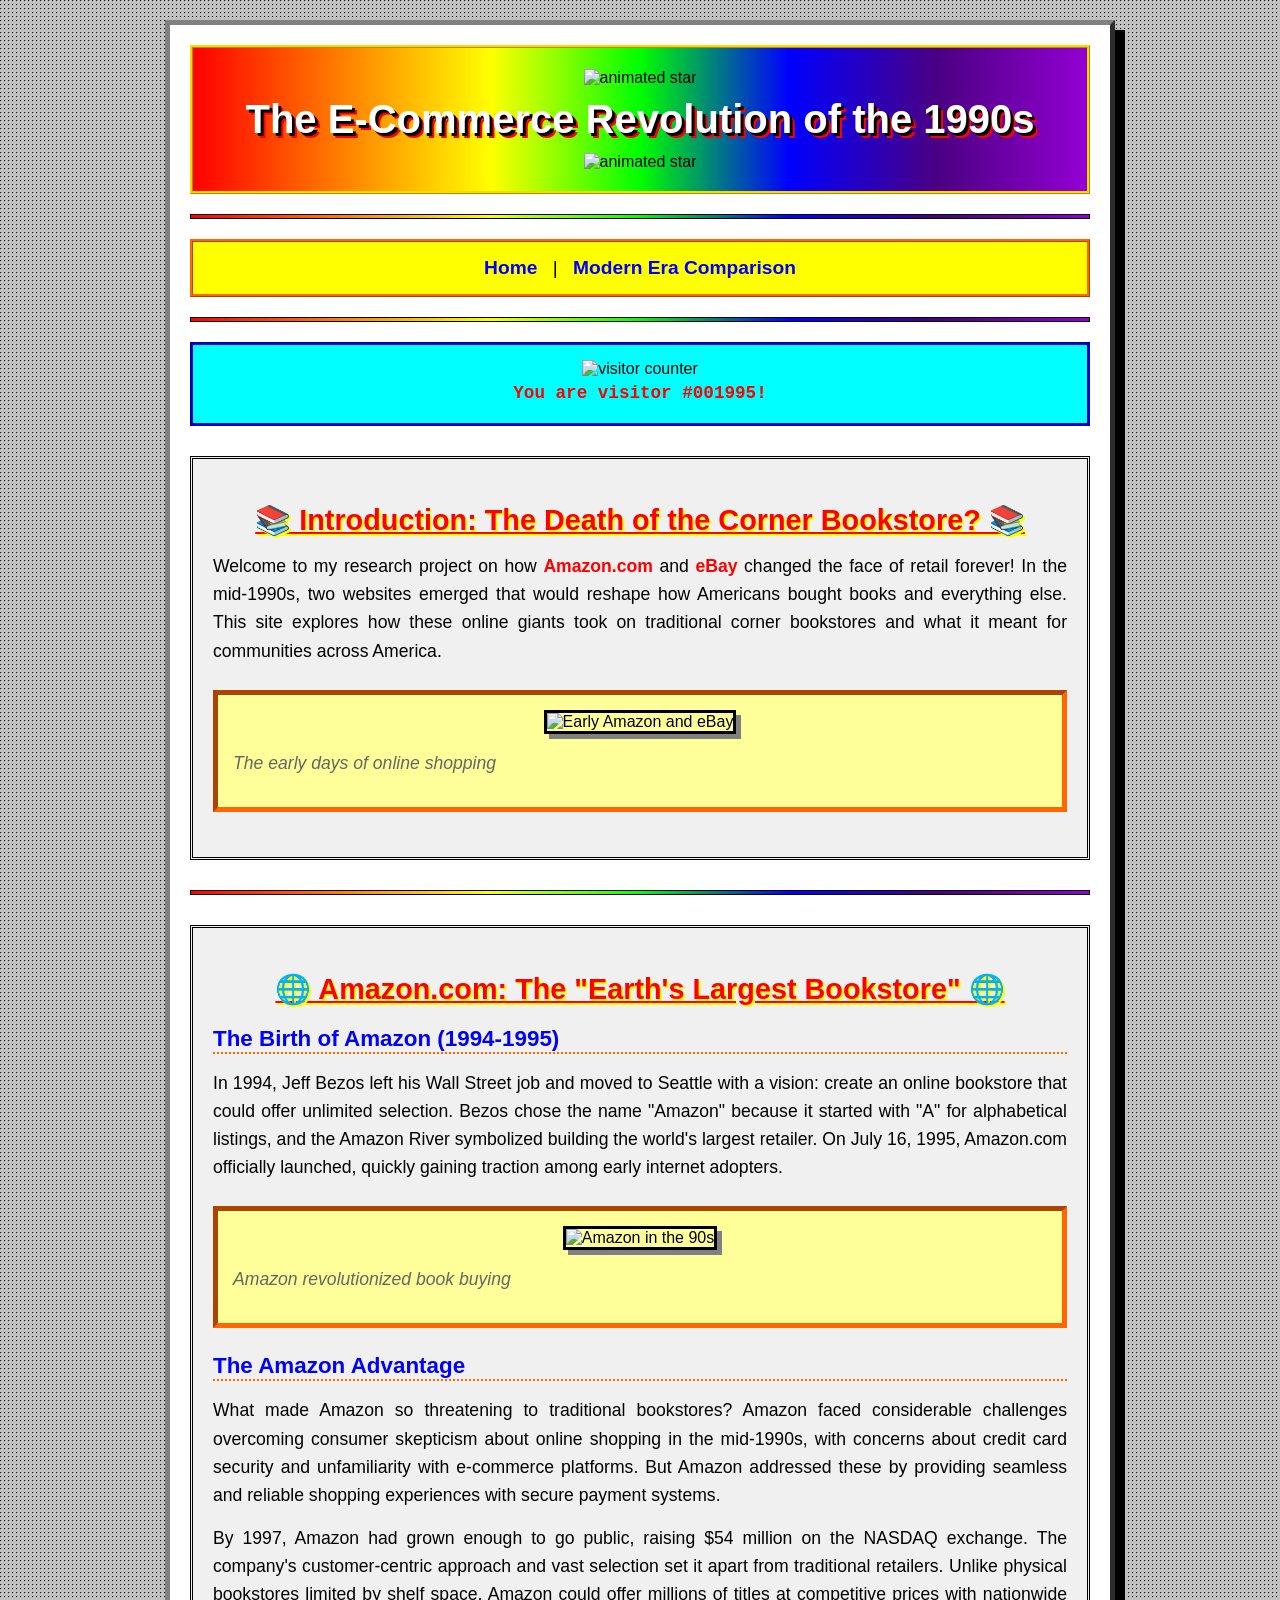
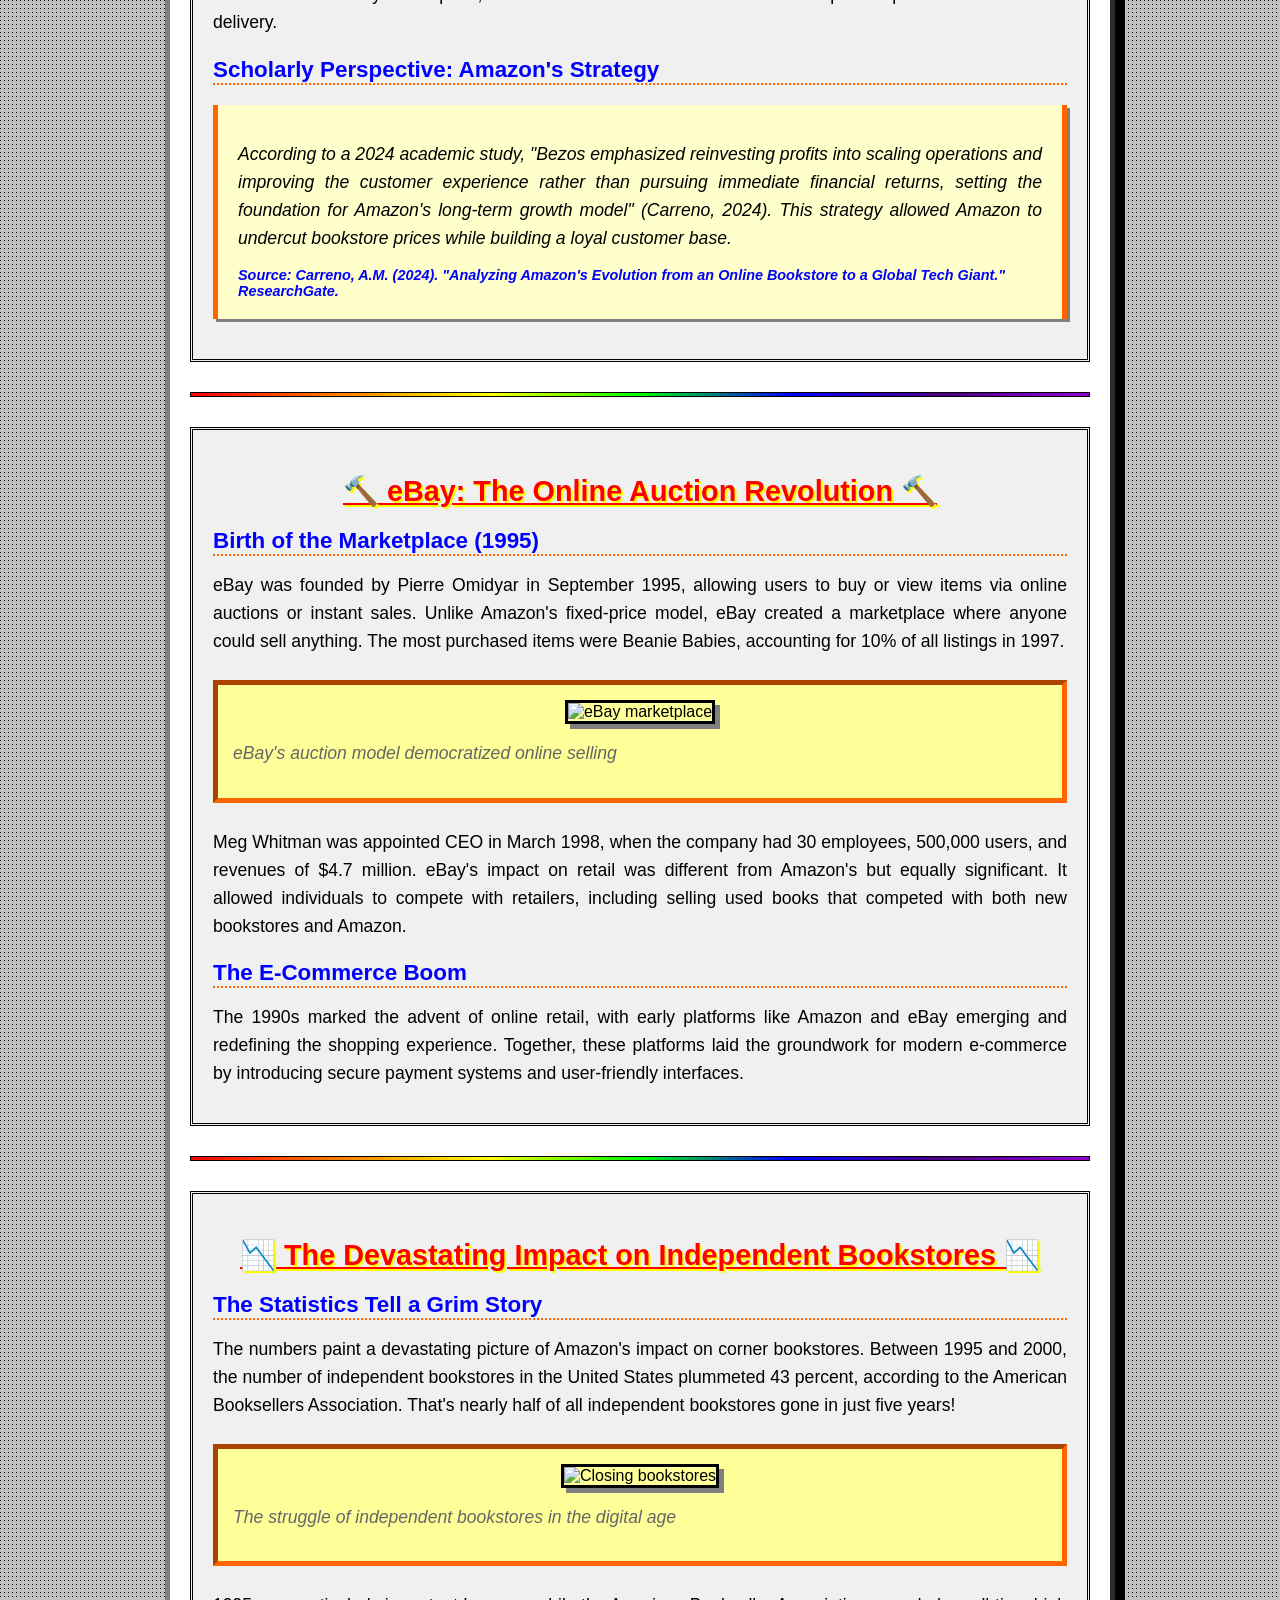
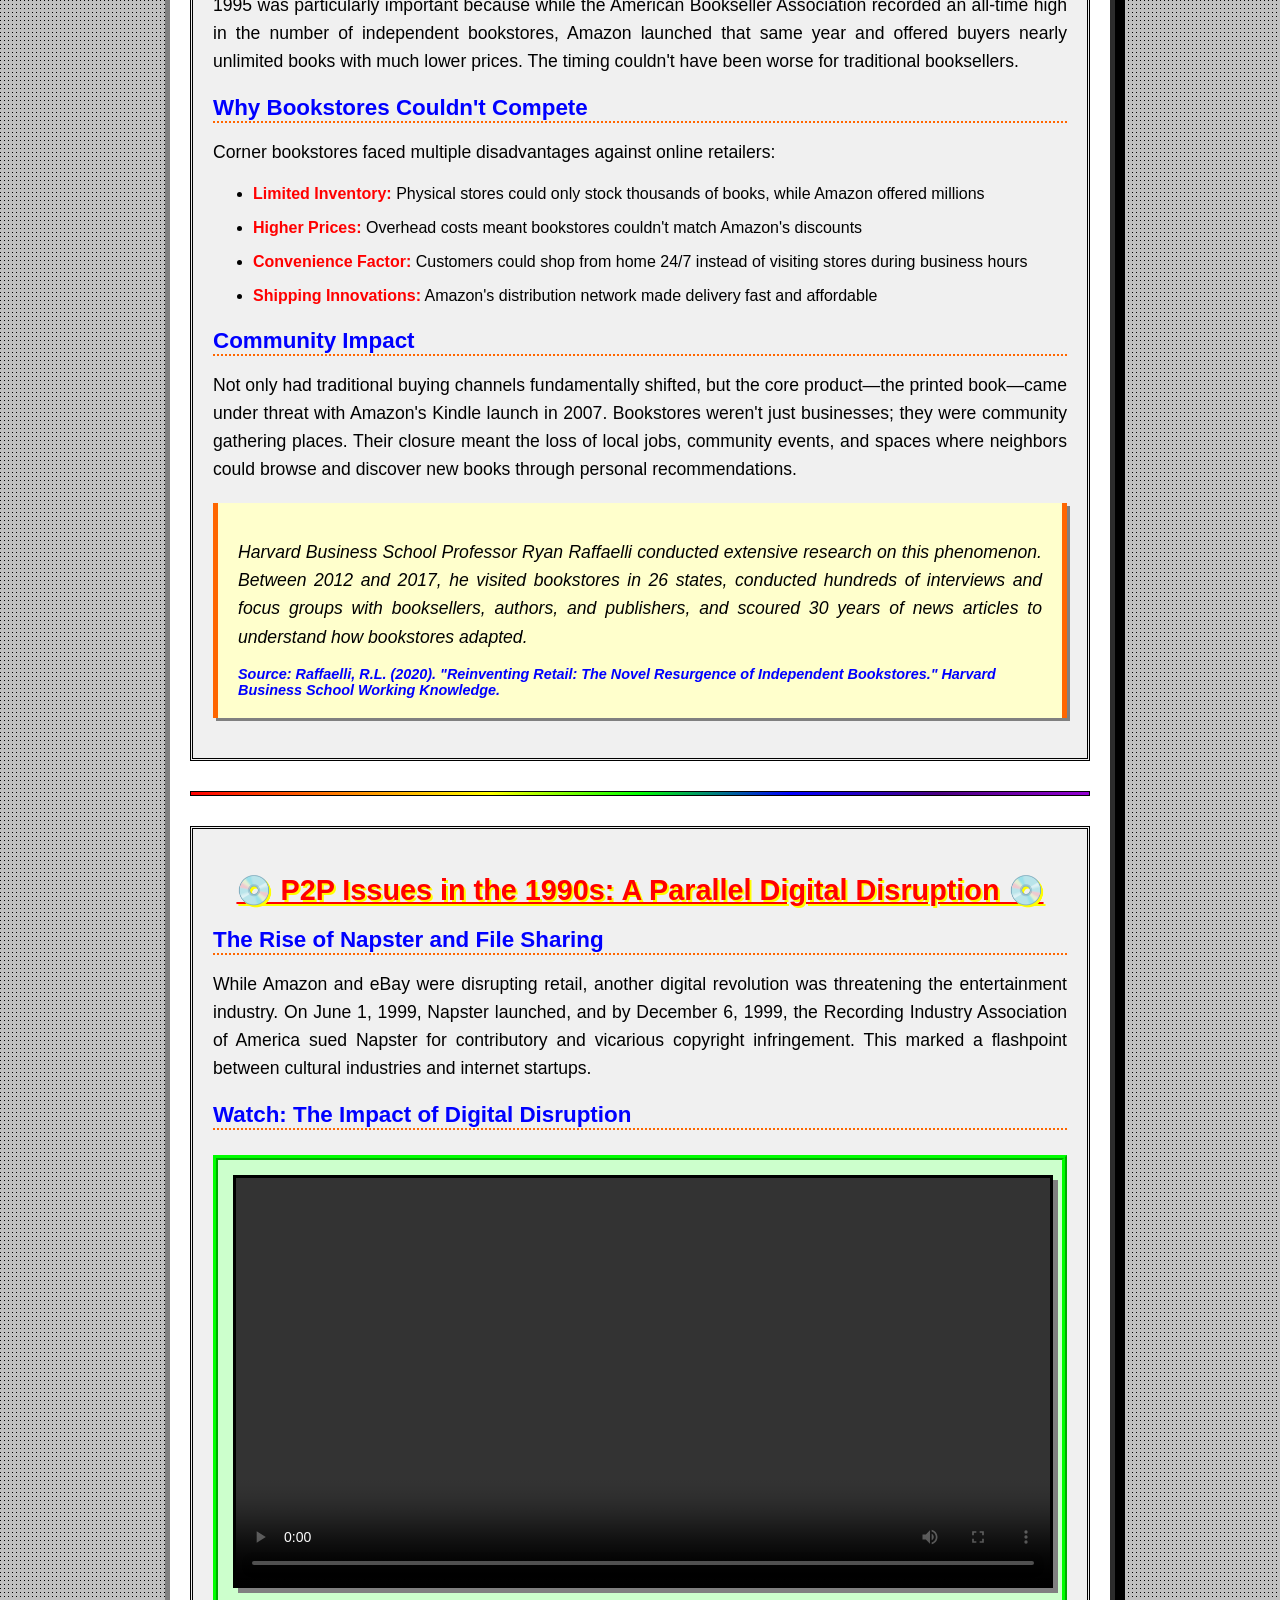
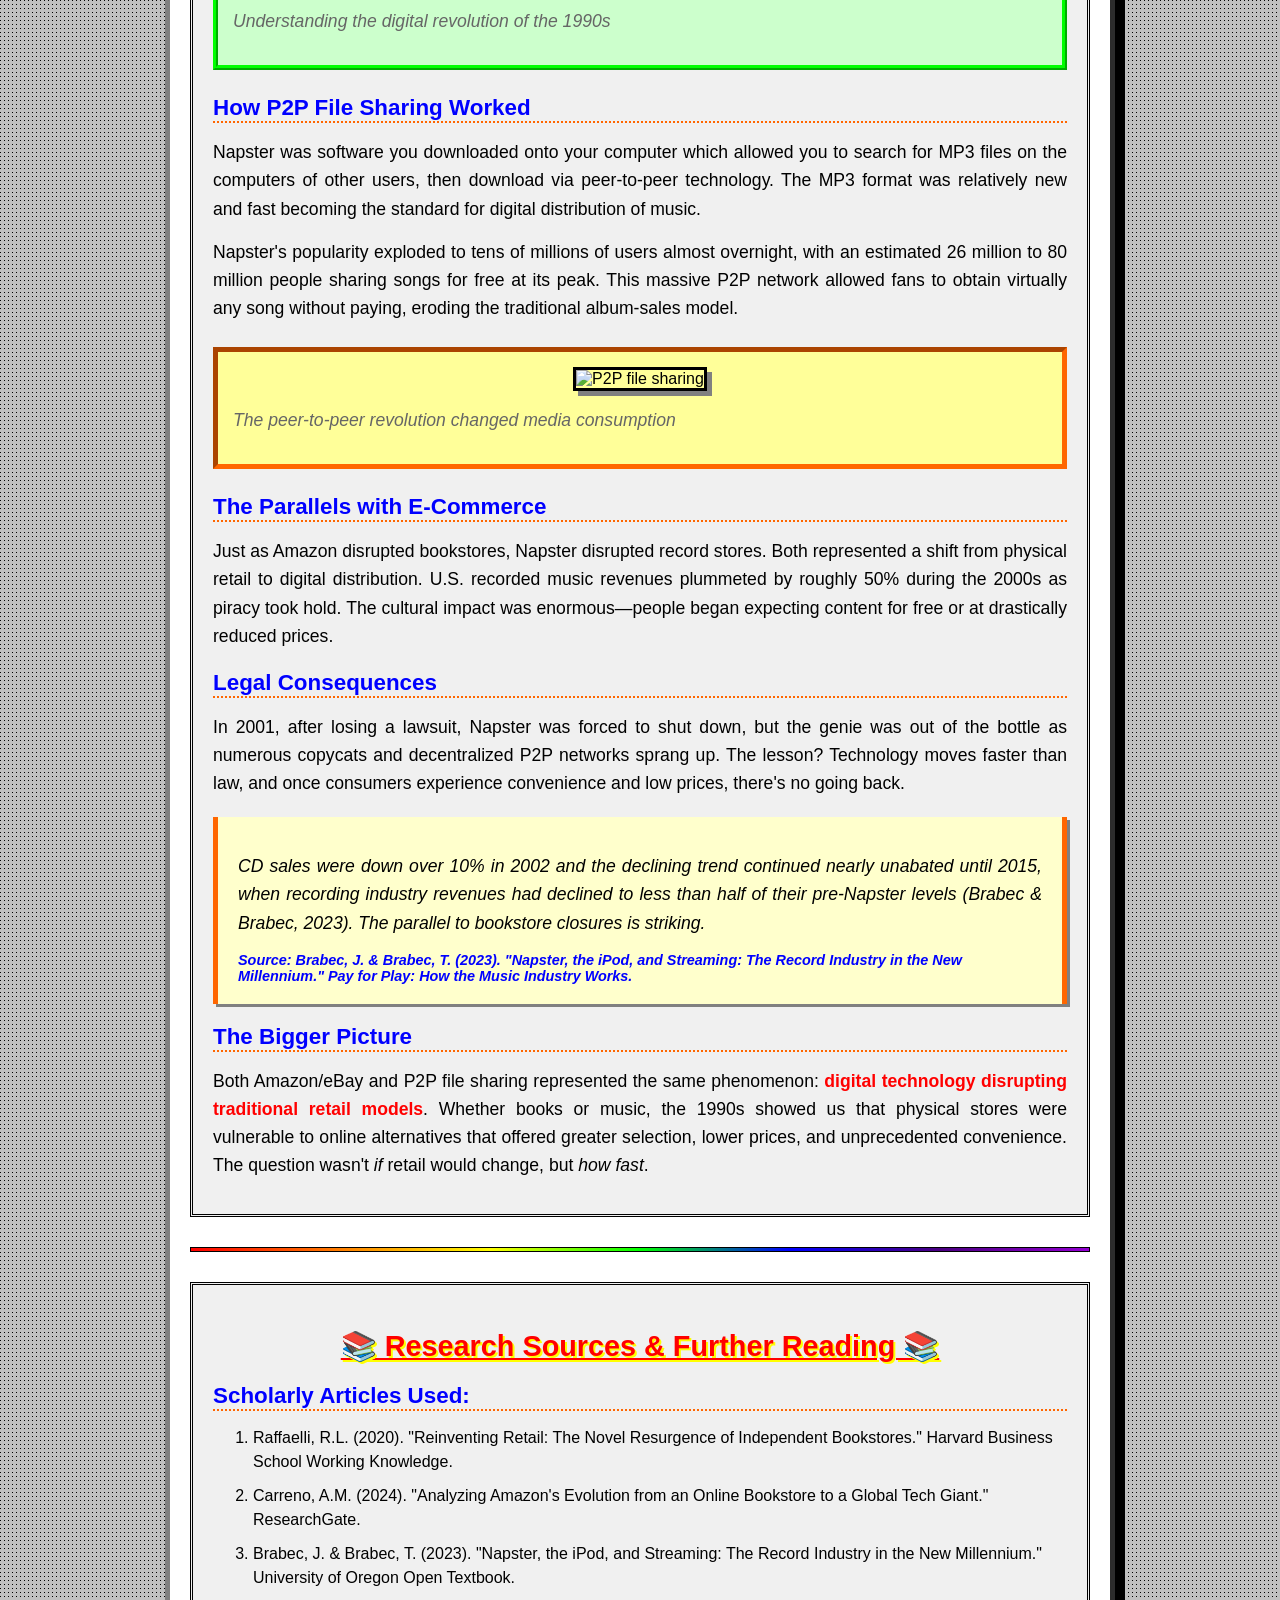
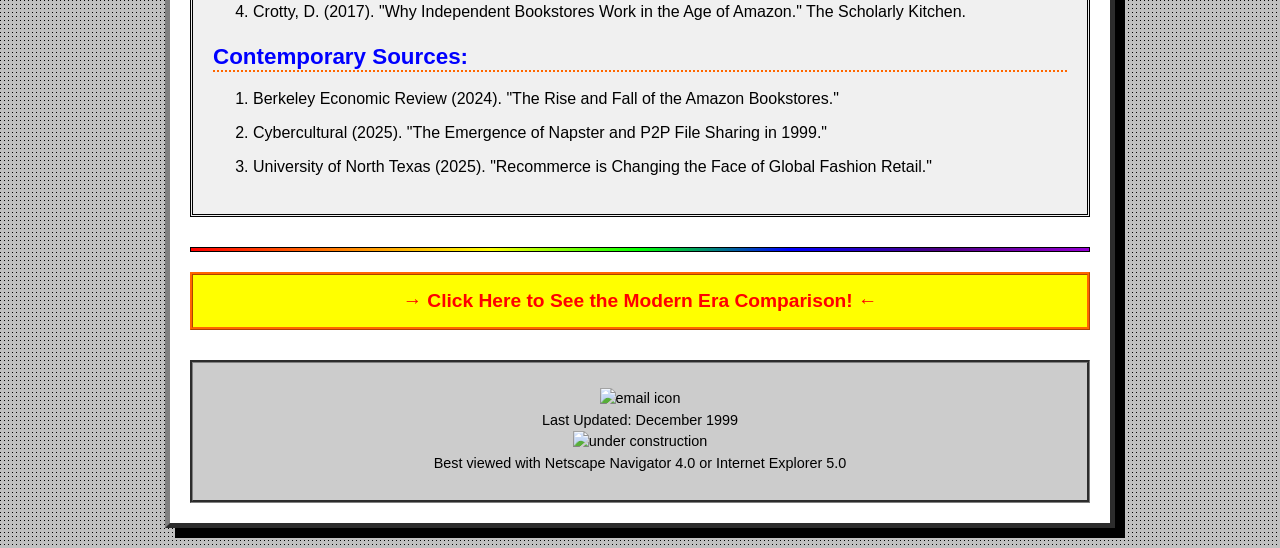
==== index.html @ dc2281e8 "updates" ====
<!DOCTYPE html>
<html>
<head>
    <title>The E-Commerce Revolution: Amazon & eBay vs. Corner Bookstores</title>
    <link rel="stylesheet" href="style.css">
</head>
<body>
    <div class="container">
        <!-- Animated Header -->
        <div class="header">
            <img src="https://web.archive.org/web/19990125101640im_/http://www.geocities.com/Hollywood/Lot/4876/animate.gif" alt="animated star" class="gif-decoration">
            <h1>The E-Commerce Revolution of the 1990s</h1>
            <img src="https://web.archive.org/web/19990125101640im_/http://www.geocities.com/Hollywood/Lot/4876/animate.gif" alt="animated star" class="gif-decoration">
        </div>

        <div class="divider"></div>

        <!-- Navigation -->
        <div class="navigation">
            <a href="index.html">Home</a> | 
            <a href="modern-era.html">Modern Era Comparison</a>
        </div>

        <div class="divider"></div>

        <!-- Visitor Counter (90s style) -->
        <div class="counter">
            <img src="https://web.archive.org/web/19990128133320im_/http://www.geocities.com/Paris/Bistro/3665/eyescounter.gif" alt="visitor counter">
            <p><strong>You are visitor #001995!</strong></p>
        </div>

        <!-- Introduction Section -->
        <div class="section">
            <h2>📚 Introduction: The Death of the Corner Bookstore? 📚</h2>
            <p>
                Welcome to my research project on how <strong>Amazon.com</strong> and <strong>eBay</strong> changed 
                the face of retail forever! In the mid-1990s, two websites emerged that would reshape how Americans 
                bought books and everything else. This site explores how these online giants took on traditional 
                corner bookstores and what it meant for communities across America.
            </p>
            
            <div class="image-container">
                <img src="/Users/mubbiepie/Desktop/Amazon/pic 1.jpg" alt="Early Amazon and eBay" class="content-image">
                <p class="caption"><em>The early days of online shopping</em></p>
            </div>
        </div>

        <div class="divider"></div>

        <!-- Amazon Section -->
        <div class="section">
            <h2>🌐 Amazon.com: The "Earth's Largest Bookstore" 🌐</h2>
            
            <h3>The Birth of Amazon (1994-1995)</h3>
            <p>
                In 1994, Jeff Bezos left his Wall Street job and moved to Seattle with a vision: create an online 
                bookstore that could offer unlimited selection. Bezos chose the name "Amazon" 
                because it started with "A" for alphabetical listings, and the Amazon River symbolized building the 
                world's largest retailer. On July 16, 1995, Amazon.com officially launched, quickly 
                gaining traction among early internet adopters.
            </p>

            <div class="image-container">
                <img src="/Users/mubbiepie/Desktop/Amazon/pic 2.jpg" alt="Amazon in the 90s" class="content-image">
                <p class="caption"><em>Amazon revolutionized book buying</em></p>
            </div>

            <h3>The Amazon Advantage</h3>
            <p>
                What made Amazon so threatening to traditional bookstores? Amazon faced 
                considerable challenges overcoming consumer skepticism about online shopping in the mid-1990s, with 
                concerns about credit card security and unfamiliarity with e-commerce platforms. But 
                Amazon addressed these by providing seamless and reliable shopping experiences with secure payment 
                systems.
            </p>
            
            <p>
                By 1997, Amazon had grown enough to go public, raising $54 million on the 
                NASDAQ exchange. The company's customer-centric approach and vast selection set it apart 
                from traditional retailers. Unlike physical bookstores limited by shelf space, Amazon could offer 
                millions of titles at competitive prices with nationwide delivery.
            </p>

            <h3>Scholarly Perspective: Amazon's Strategy</h3>
            <blockquote>
                <p>
                    According to a 2024 academic study, "Bezos emphasized reinvesting profits 
                    into scaling operations and improving the customer experience rather than pursuing immediate 
                    financial returns, setting the foundation for Amazon's long-term growth model" 
                    (Carreno, 2024). This strategy allowed Amazon to undercut bookstore prices while building a loyal 
                    customer base.
                </p>
                <cite>Source: Carreno, A.M. (2024). "Analyzing Amazon's Evolution from an Online Bookstore to a 
                Global Tech Giant." ResearchGate.</cite>
            </blockquote>
        </div>

        <div class="divider"></div>

        <!-- eBay Section -->
        <div class="section">
            <h2>🔨 eBay: The Online Auction Revolution 🔨</h2>
            
            <h3>Birth of the Marketplace (1995)</h3>
            <p>
                eBay was founded by Pierre Omidyar in September 1995, allowing users to buy 
                or view items via online auctions or instant sales. Unlike Amazon's fixed-price model, 
                eBay created a marketplace where anyone could sell anything. The most 
                purchased items were Beanie Babies, accounting for 10% of all listings in 1997.
            </p>

            <div class="image-container">
                <img src="/Users/mubbiepie/Desktop/Amazon/pic 3.jpg" alt="eBay marketplace" class="content-image">
                <p class="caption"><em>eBay's auction model democratized online selling</em></p>
            </div>

            <p>
                Meg Whitman was appointed CEO in March 1998, when the company had 30 employees, 
                500,000 users, and revenues of $4.7 million. eBay's impact on retail was different from 
                Amazon's but equally significant. It allowed individuals to compete with retailers, including selling 
                used books that competed with both new bookstores and Amazon.
            </p>

            <h3>The E-Commerce Boom</h3>
            <p>
                The 1990s marked the advent of online retail, with early platforms like Amazon 
                and eBay emerging and redefining the shopping experience. Together, these platforms laid 
                the groundwork for modern e-commerce by introducing secure payment systems and user-friendly interfaces.
            </p>
        </div>

        <div class="divider"></div>

        <!-- Impact on Bookstores Section -->
        <div class="section">
            <h2>📉 The Devastating Impact on Independent Bookstores 📉</h2>
            
            <h3>The Statistics Tell a Grim Story</h3>
            <p>
                The numbers paint a devastating picture of Amazon's impact on corner bookstores. 
                Between 1995 and 2000, the number of independent bookstores in the United 
                States plummeted 43 percent, according to the American Booksellers Association. That's 
                nearly half of all independent bookstores gone in just five years!
            </p>

            <div class="image-container">
                <img src="/Users/mubbiepie/Desktop/Amazon/pic 4.jpg" alt="Closing bookstores" class="content-image">
                <p class="caption"><em>The struggle of independent bookstores in the digital age</em></p>
            </div>

            <p>
                1995 was particularly important because while the American Bookseller 
                Association recorded an all-time high in the number of independent bookstores, Amazon launched that 
                same year and offered buyers nearly unlimited books with much lower prices. The timing 
                couldn't have been worse for traditional booksellers.
            </p>

            <h3>Why Bookstores Couldn't Compete</h3>
            <p>
                Corner bookstores faced multiple disadvantages against online retailers:
            </p>
            <ul>
                <li><strong>Limited Inventory:</strong> Physical stores could only stock thousands of books, while 
                Amazon offered millions</li>
                <li><strong>Higher Prices:</strong> Overhead costs meant bookstores couldn't match Amazon's discounts</li>
                <li><strong>Convenience Factor:</strong> Customers could shop from home 24/7 instead of visiting stores 
                during business hours</li>
                <li><strong>Shipping Innovations:</strong> Amazon's distribution network made delivery fast and affordable</li>
            </ul>

            <h3>Community Impact</h3>
            <p>
                Not only had traditional buying channels fundamentally shifted, but the core 
                product—the printed book—came under threat with Amazon's Kindle launch in 2007. Bookstores 
                weren't just businesses; they were community gathering places. Their closure meant the loss of local 
                jobs, community events, and spaces where neighbors could browse and discover new books through personal 
                recommendations.
            </p>

            <blockquote>
                <p>
                    Harvard Business School Professor Ryan Raffaelli conducted extensive research on this phenomenon. 
                    Between 2012 and 2017, he visited bookstores in 26 states, conducted hundreds 
                    of interviews and focus groups with booksellers, authors, and publishers, and scoured 30 years of 
                    news articles to understand how bookstores adapted.
                </p>
                <cite>Source: Raffaelli, R.L. (2020). "Reinventing Retail: The Novel Resurgence of Independent 
                Bookstores." Harvard Business School Working Knowledge.</cite>
            </blockquote>
        </div>

        <div class="divider"></div>

        <!-- P2P Section -->
        <div class="section">
            <h2>💿 P2P Issues in the 1990s: A Parallel Digital Disruption 💿</h2>
            
            <h3>The Rise of Napster and File Sharing</h3>
            <p>
                While Amazon and eBay were disrupting retail, another digital revolution was threatening the entertainment 
                industry. On June 1, 1999, Napster launched, and by December 6, 1999, the 
                Recording Industry Association of America sued Napster for contributory and vicarious copyright 
                infringement. This marked a flashpoint between cultural industries and internet startups.
            </p>

            <h3>Watch: The Impact of Digital Disruption</h3>
            <div class="video-container">
                <video controls width="100%">
                    <source src="/Users/mubbiepie/Desktop/Amazon/video.mp4" type="video/mp4">
                    Your browser does not support the video tag.
                </video>
                <p class="caption"><em>Understanding the digital revolution of the 1990s</em></p>
            </div>

            <h3>How P2P File Sharing Worked</h3>
            <p>
                Napster was software you downloaded onto your computer which allowed you to 
                search for MP3 files on the computers of other users, then download via peer-to-peer technology. 
                The MP3 format was relatively new and fast becoming the standard for digital distribution of music.
            </p>

            <p>
                Napster's popularity exploded to tens of millions of users almost overnight, 
                with an estimated 26 million to 80 million people sharing songs for free at its peak. This 
                massive P2P network allowed fans to obtain virtually any song without paying, eroding the traditional 
                album-sales model.
            </p>

            <div class="image-container">
                <img src="/Users/mubbiepie/Desktop/Amazon/pic 5.jpg" alt="P2P file sharing" class="content-image">
                <p class="caption"><em>The peer-to-peer revolution changed media consumption</em></p>
            </div>

            <h3>The Parallels with E-Commerce</h3>
            <p>
                Just as Amazon disrupted bookstores, Napster disrupted record stores. Both represented a shift from 
                physical retail to digital distribution. U.S. recorded music revenues plummeted 
                by roughly 50% during the 2000s as piracy took hold. The cultural impact was enormous—people 
                began expecting content for free or at drastically reduced prices.
            </p>

            <h3>Legal Consequences</h3>
            <p>
                In 2001, after losing a lawsuit, Napster was forced to shut down, but the genie 
                was out of the bottle as numerous copycats and decentralized P2P networks sprang up. The 
                lesson? Technology moves faster than law, and once consumers experience convenience and low prices, 
                there's no going back.
            </p>

            <blockquote>
                <p>
                    CD sales were down over 10% in 2002 and the declining trend continued nearly 
                    unabated until 2015, when recording industry revenues had declined to less than half of their 
                    pre-Napster levels (Brabec & Brabec, 2023). The parallel to bookstore closures is striking.
                </p>
                <cite>Source: Brabec, J. & Brabec, T. (2023). "Napster, the iPod, and Streaming: The Record Industry 
                in the New Millennium." Pay for Play: How the Music Industry Works.</cite>
            </blockquote>

            <h3>The Bigger Picture</h3>
            <p>
                Both Amazon/eBay and P2P file sharing represented the same phenomenon: <strong>digital technology 
                disrupting traditional retail models</strong>. Whether books or music, the 1990s showed us that physical 
                stores were vulnerable to online alternatives that offered greater selection, lower prices, and 
                unprecedented convenience. The question wasn't <em>if</em> retail would change, but <em>how fast</em>.
            </p>
        </div>

        <div class="divider"></div>

        <!-- Research Sources -->
        <div class="section">
            <h2>📚 Research Sources & Further Reading 📚</h2>
            
            <h3>Scholarly Articles Used:</h3>
            <ol>
                <li>Raffaelli, R.L. (2020). "Reinventing Retail: The Novel Resurgence of Independent Bookstores." 
                Harvard Business School Working Knowledge.</li>
                <li>Carreno, A.M. (2024). "Analyzing Amazon's Evolution from an Online Bookstore to a Global Tech Giant." 
                ResearchGate.</li>
                <li>Brabec, J. & Brabec, T. (2023). "Napster, the iPod, and Streaming: The Record Industry in the 
                New Millennium." University of Oregon Open Textbook.</li>
                <li>Crotty, D. (2017). "Why Independent Bookstores Work in the Age of Amazon." The Scholarly Kitchen.</li>
            </ol>

            <h3>Contemporary Sources:</h3>
            <ol>
                <li>Berkeley Economic Review (2024). "The Rise and Fall of the Amazon Bookstores."</li>
                <li>Cybercultural (2025). "The Emergence of Napster and P2P File Sharing in 1999."</li>
                <li>University of North Texas (2025). "Recommerce is Changing the Face of Global Fashion Retail."</li>
            </ol>
        </div>

        <div class="divider"></div>

        <!-- Navigation -->
        <div class="navigation">
            <a href="modern-era.html"><strong>→ Click Here to See the Modern Era Comparison! ←</strong></a>
        </div>

        <!-- Footer -->
        <div class="footer">
            <p>
                <img src="https://web.archive.org/web/19990202164704im_/http://www.geocities.com/SoHo/Studios/3998/newemail.gif" alt="email icon">
                <br>
                Last Updated: December 1999
                <br>
                <img src="https://web.archive.org/web/19990125094612im_/http://www.geocities.com/Hollywood/Theater/1325/construct.gif" alt="under construction">
                <br>
                Best viewed with Netscape Navigator 4.0 or Internet Explorer 5.0
            </p>
        </div>
    </div>
</body>
</html>
---- style.css ----
/* 90s Website Aesthetic - Style.css */

/* Custom 90s Cursor */
* {
    cursor: url('[data-uri]'), auto;
}

/* Body Styling */
body {
    background-color: #c0c0c0;
    background-image: url('[data-uri]');
    font-family: "Comic Sans MS", "Arial", "Helvetica", sans-serif;
    color: #000000;
    margin: 20px;
    padding: 0;
}

/* Container */
.container {
    max-width: 900px;
    margin: 0 auto;
    background-color: #ffffff;
    border: 5px outset #808080;
    padding: 20px;
    box-shadow: 10px 10px 0px #000000;
}

/* Header */
.header {
    text-align: center;
    background: linear-gradient(to right, #ff0000, #ff7f00, #ffff00, #00ff00, #0000ff, #4b0082, #9400d3);
    padding: 20px;
    border: 3px ridge #ffd700;
    margin-bottom: 20px;
    animation: rainbow 3s linear infinite;
}

@keyframes rainbow {
    0% { filter: hue-rotate(0deg); }
    100% { filter: hue-rotate(360deg); }
}

.header h1 {
    color: #ffffff;
    text-shadow: 3px 3px 0px #000000, 
                 5px 5px 0px #ff0000;
    font-size: 2.5em;
    margin: 10px 0;
    animation: blink 1.5s infinite;
}

@keyframes blink {
    0%, 49% { opacity: 1; }
    50%, 100% { opacity: 0.7; }
}

.gif-decoration {
    vertical-align: middle;
    margin: 0 15px;
}

/* Dividers */
.divider {
    height: 3px;
    background: linear-gradient(to right, #ff0000, #ff7f00, #ffff00, #00ff00, #0000ff, #4b0082, #9400d3);
    margin: 20px 0;
    border: 1px solid #000000;
}

/* Navigation */
.navigation {
    text-align: center;
    background-color: #ffff00;
    border: 3px ridge #ff6600;
    padding: 15px;
    font-size: 1.2em;
    margin: 20px 0;
}

.navigation a {
    color: #0000ff;
    text-decoration: none;
    font-weight: bold;
    padding: 0 10px;
}

.navigation a:hover {
    color: #ff0000;
    text-decoration: underline;
    background-color: #00ffff;
}

.navigation a:visited {
    color: #800080;
}

/* Counter */
.counter {
    text-align: center;
    background-color: #00ffff;
    border: 3px groove #0000ff;
    padding: 15px;
    margin: 20px 0;
}

.counter p {
    font-family: "Courier New", monospace;
    font-size: 1.1em;
    margin: 5px 0;
}

/* Sections */
.section {
    margin: 30px 0;
    padding: 20px;
    background-color: #f0f0f0;
    border: 3px double #000000;
}

.section h2 {
    color: #ff0000;
    font-size: 1.8em;
    text-decoration: underline;
    margin-bottom: 15px;
    text-align: center;
    text-shadow: 2px 2px 0px #ffff00;
}

.section h3 {
    color: #0000ff;
    font-size: 1.4em;
    margin-top: 20px;
    margin-bottom: 10px;
    border-bottom: 2px dotted #ff6600;
}

.section p {
    font-size: 1.1em;
    line-height: 1.6;
    margin: 15px 0;
    text-align: justify;
}

.section ul, .section ol {
    margin: 15px 0;
    padding-left: 40px;
}

.section li {
    margin: 10px 0;
    line-height: 1.5;
}

/* Images */
.image-container {
    text-align: center;
    margin: 25px 0;
    padding: 15px;
    background-color: #ffff99;
    border: 5px inset #ff6600;
}

.content-image {
    max-width: 100%;
    height: auto;
    border: 3px solid #000000;
    box-shadow: 5px 5px 0px #808080;
}

.caption {
    font-style: italic;
    color: #666666;
    margin-top: 10px;
    font-size: 0.9em;
}

/* Video Container */
.video-container {
    text-align: center;
    margin: 25px 0;
    padding: 15px;
    background-color: #ccffcc;
    border: 5px ridge #00ff00;
}

.video-container video {
    max-width: 100%;
    border: 3px solid #000000;
    box-shadow: 5px 5px 0px #808080;
}

/* Blockquotes */
blockquote {
    background-color: #ffffcc;
    border-left: 5px solid #ff6600;
    border-right: 5px solid #ff6600;
    padding: 20px;
    margin: 20px 0;
    font-style: italic;
    box-shadow: 3px 3px 0px #808080;
}

blockquote p {
    margin: 10px 0;
    font-size: 1.05em;
}

cite {
    display: block;
    margin-top: 15px;
    font-size: 0.9em;
    color: #0000ff;
    font-weight: bold;
}

/* Tables */
table {
    width: 100%;
    border-collapse: collapse;
    margin: 20px 0;
    box-shadow: 5px 5px 0px #808080;
}

table th {
    background-color: #ff6600;
    color: #ffffff;
    padding: 12px;
    text-align: left;
    font-size: 1.1em;
    border: 2px solid #000000;
}

table td {
    padding: 10px;
    border: 2px solid #000000;
    background-color: #ffffff;
}

table tr:hover {
    background-color: #ffff99 !important;
}

/* Footer */
.footer {
    text-align: center;
    background-color: #cccccc;
    border: 3px groove #808080;
    padding: 20px;
    margin-top: 30px;
    font-size: 0.9em;
}

.footer p {
    margin: 5px 0;
    line-height: 1.5;
}

/* Blinking Text Animation (90s style!) */
@keyframes blink-text {
    0%, 49% { opacity: 1; }
    50%, 100% { opacity: 0; }
}

.blink {
    animation: blink-text 1s infinite;
}

/* Scrolling Text Effect */
@keyframes scroll-left {
    0% { transform: translateX(100%); }
    100% { transform: translateX(-100%); }
}

.marquee {
    animation: scroll-left 15s linear infinite;
    white-space: nowrap;
}

/* Links */
a {
    color: #0000ff;
    text-decoration: underline;
}

a:hover {
    color: #ff0000;
    background-color: #ffff00;
}

a:visited {
    color: #800080;
}

/* Strong emphasis */
strong {
    color: #ff0000;
    font-weight: bold;
}

/* Responsive Design */
@media (max-width: 768px) {
    .container {
        padding: 10px;
        margin: 10px;
        border-width: 3px;
    }
    
    .header h1 {
        font-size: 1.8em;
    }
    
    .section {
        padding: 15px;
    }
    
    table {
        font-size: 0.9em;
    }
    
    table th, table td {
        padding: 8px;
    }
}

/* Special 90s Effects */
.glow {
    text-shadow: 0 0 10px #ff00ff, 0 0 20px #ff00ff, 0 0 30px #ff00ff;
}

.fire-text {
    background: linear-gradient(to top, #ff0000, #ff7f00, #ffff00);
    -webkit-background-clip: text;
    -webkit-text-fill-color: transparent;
    font-weight: bold;
}

/* Under Construction GIF area */
.construction {
    text-align: center;
    padding: 20px;
    background-color: #ffff00;
    border: 3px dashed #ff0000;
    margin: 20px 0;
}

/* Hit Counter Style */
.counter img {
    vertical-align: middle;
    margin: 0 5px;
}

/* Webring Style (90s nostalgia) */
.webring {
    text-align: center;
    padding: 15px;
    background-color: #ccccff;
    border: 3px ridge #0000ff;
    margin: 20px 0;
}

/* Guestbook Style */
.guestbook {
    background-color: #ffcccc;
    border: 3px double #ff0000;
    padding: 15px;
    margin: 20px 0;
}
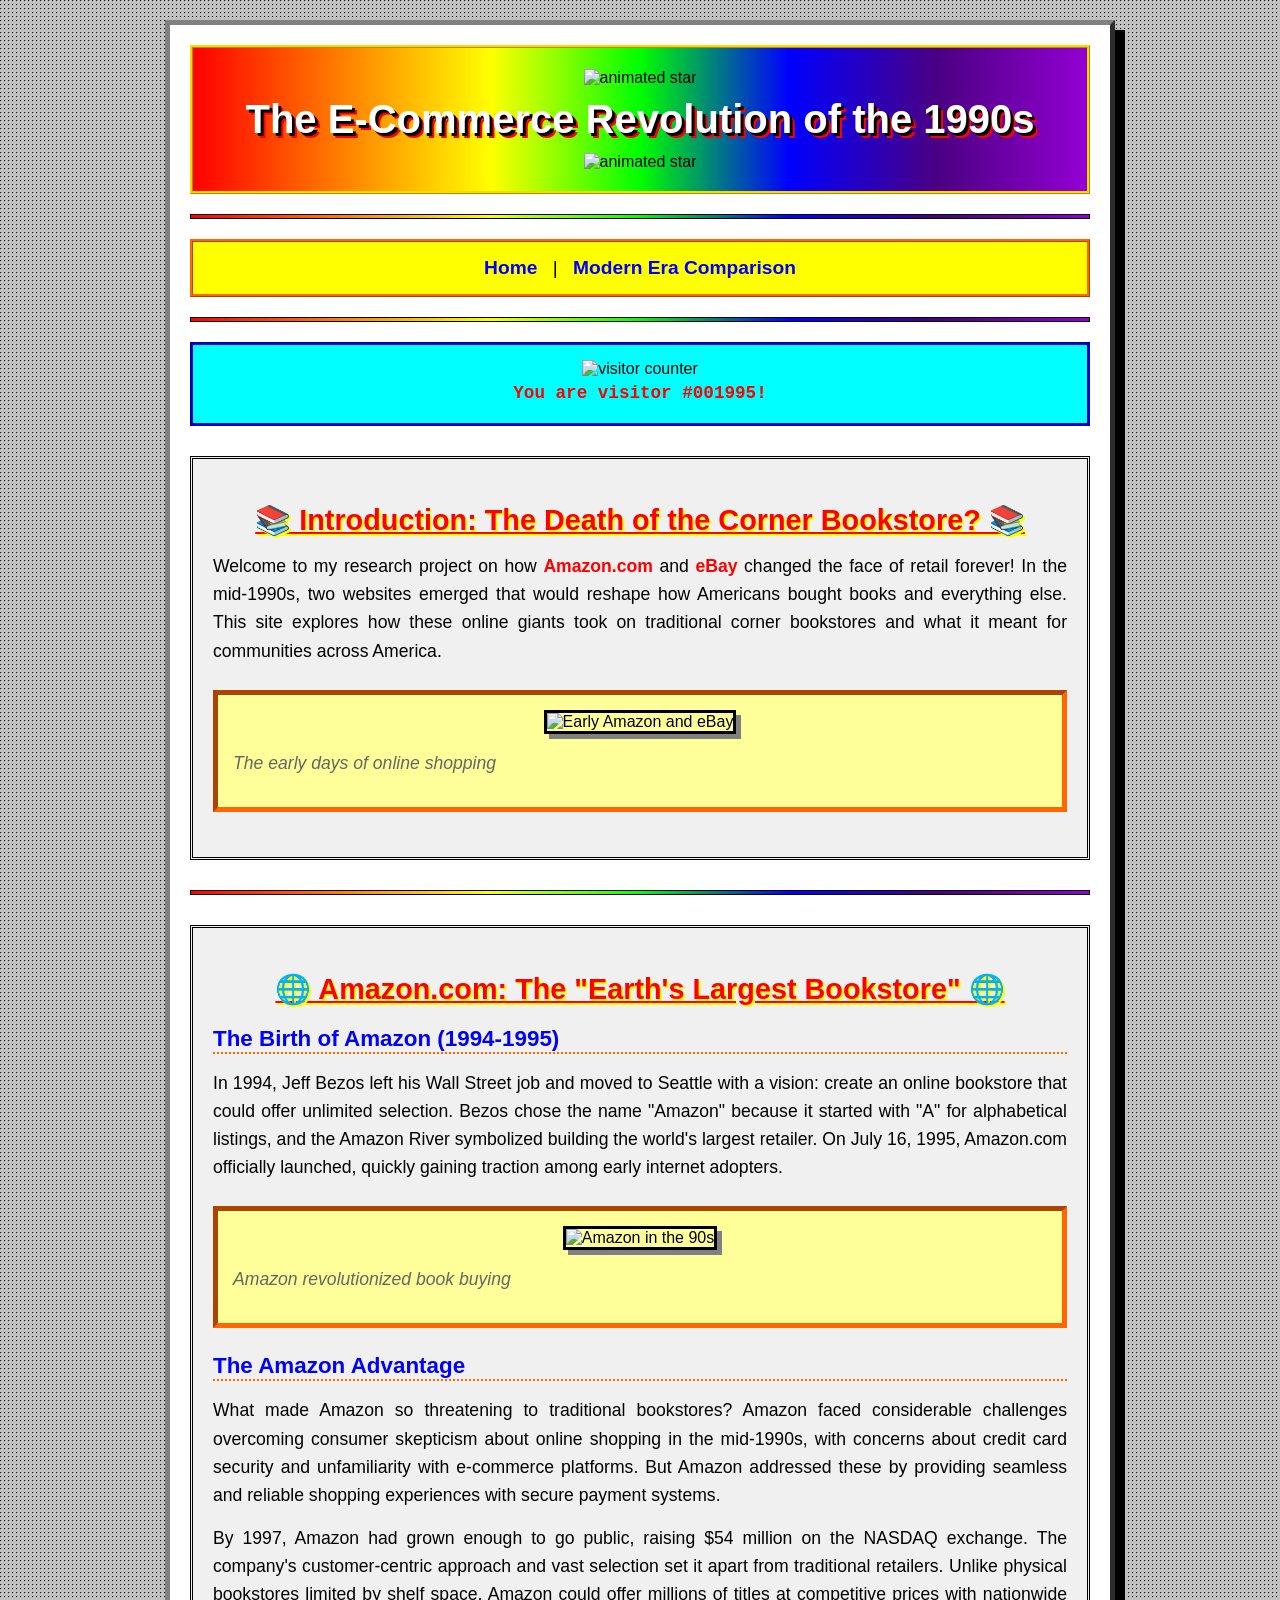
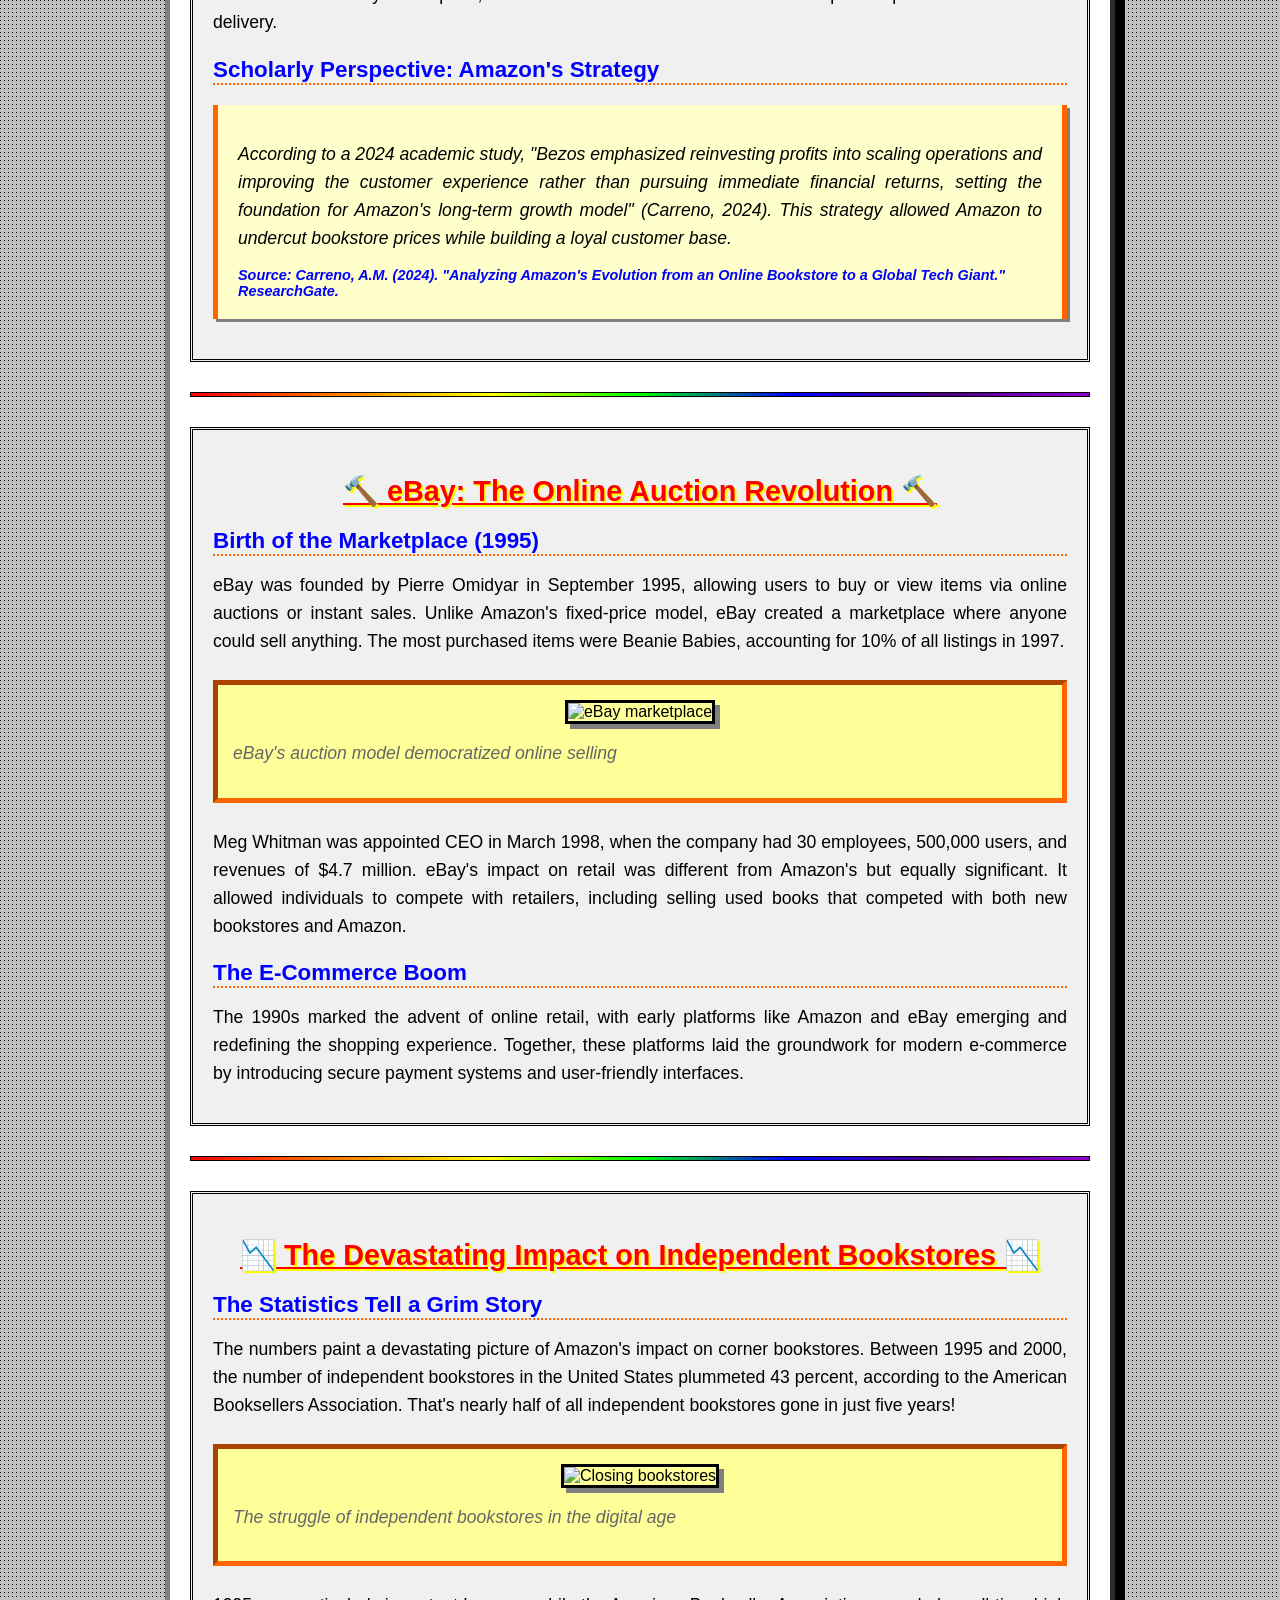
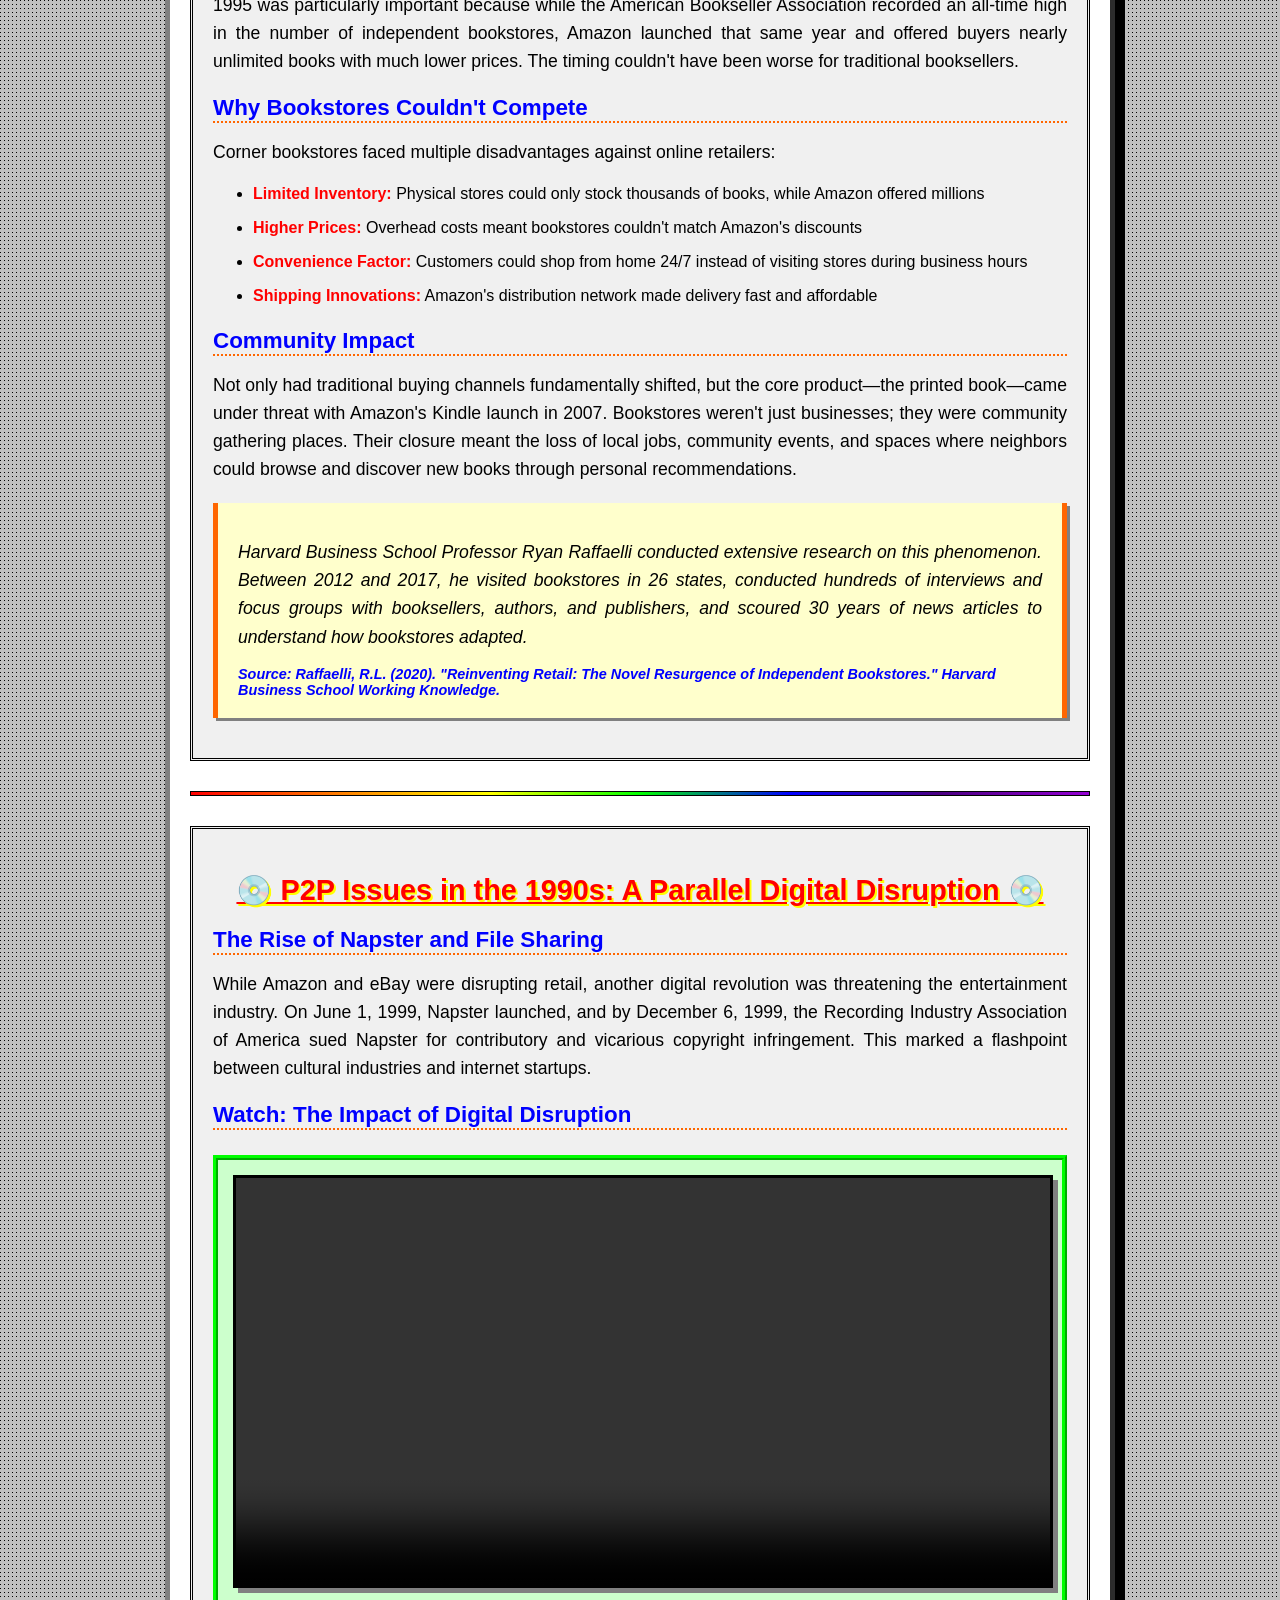
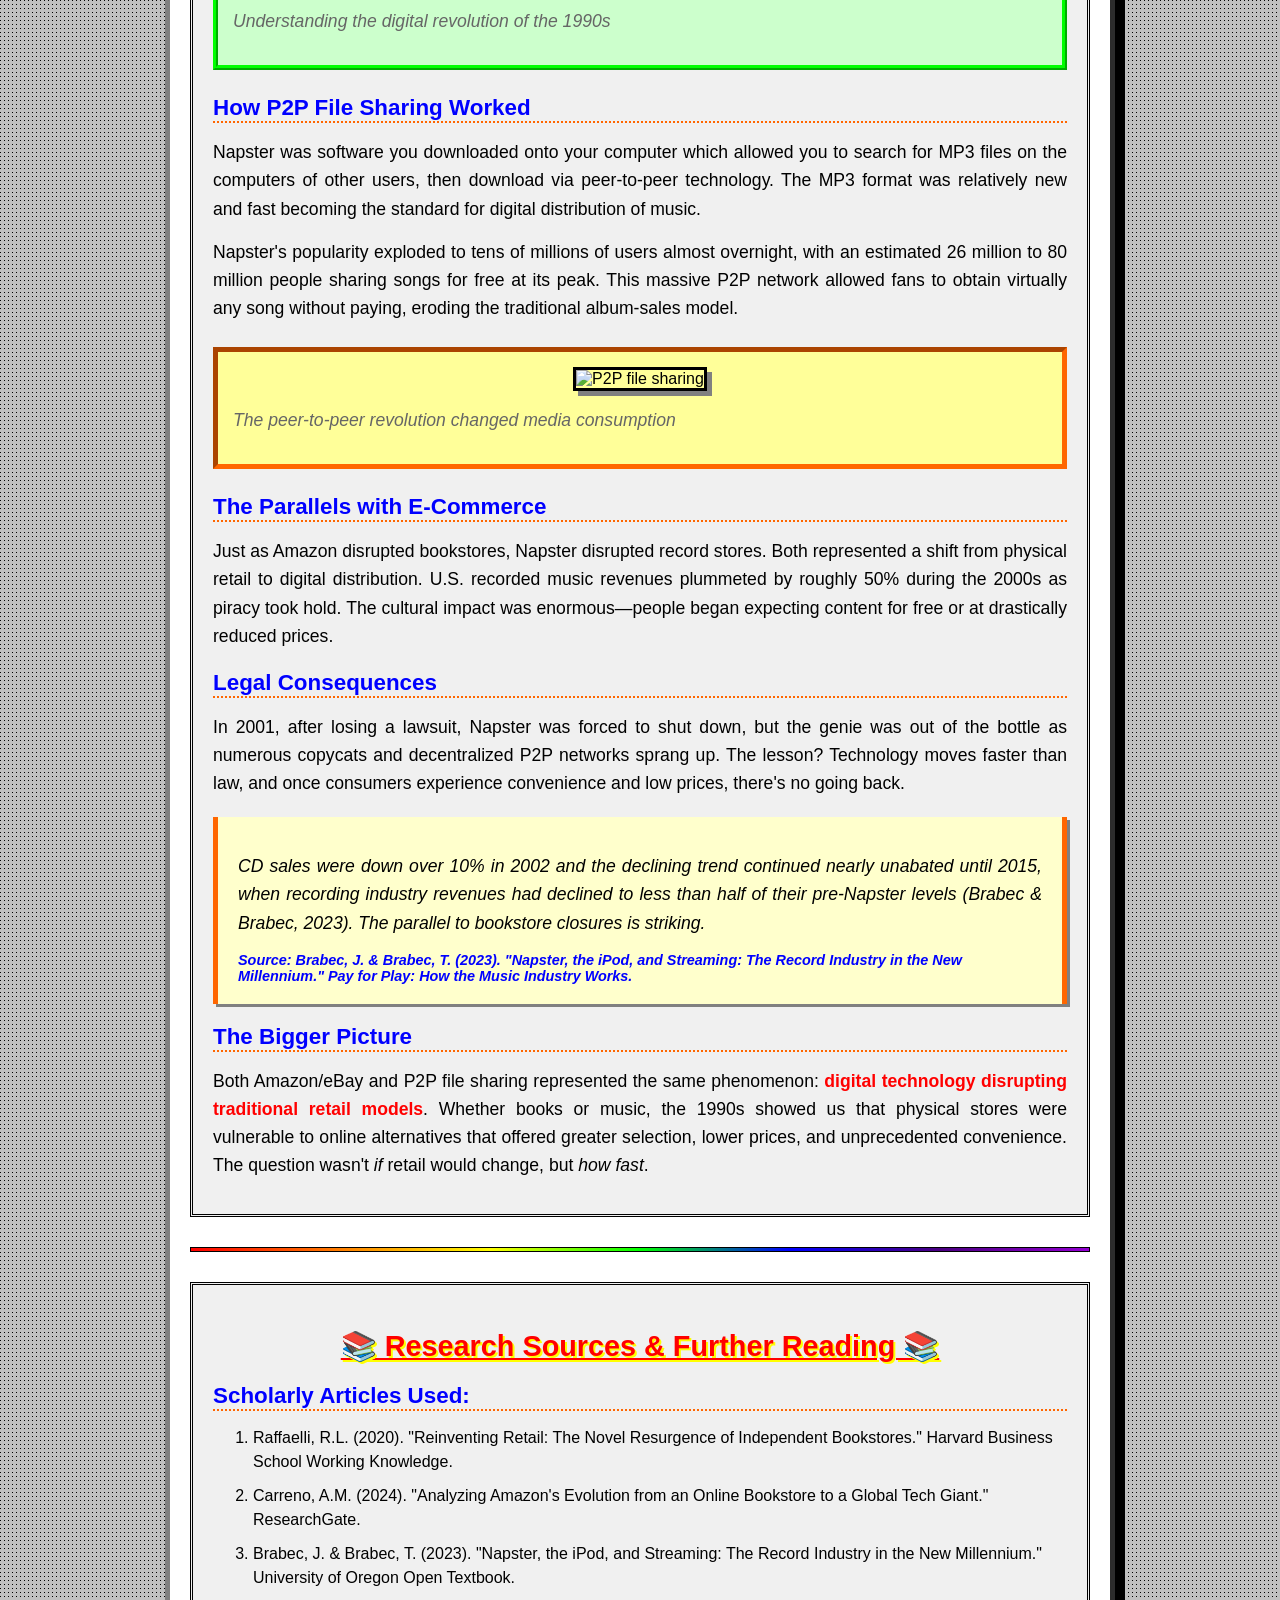
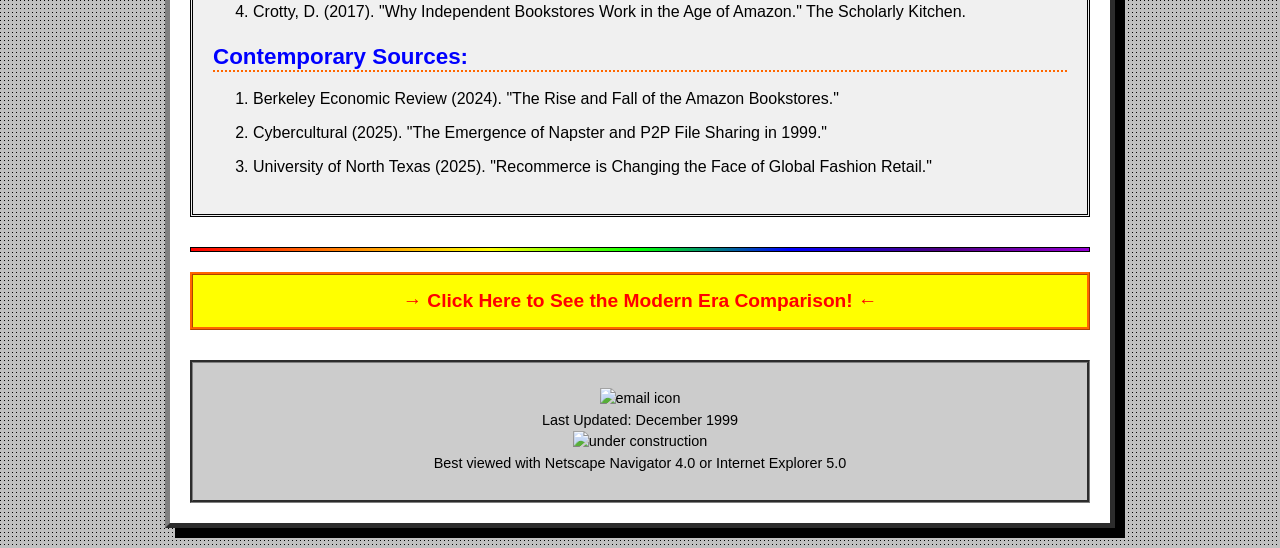
==== commit 5b1f92ce: "Update index.html" ====
--- a/index.html
+++ b/index.html
@@ -40,7 +40,7 @@
             </p>
             
             <div class="image-container">
-                <img src="/Users/mubbiepie/Desktop/Amazon/pic 1.jpg" alt="Early Amazon and eBay" class="content-image">
+                <img src="/Users/mubbiepie/Desktop/Amazon/pic1.jpg" alt="Early Amazon and eBay" class="content-image">
                 <p class="caption"><em>The early days of online shopping</em></p>
             </div>
         </div>
@@ -61,7 +61,7 @@
             </p>
 
             <div class="image-container">
-                <img src="/Users/mubbiepie/Desktop/Amazon/pic 2.jpg" alt="Amazon in the 90s" class="content-image">
+                <img src="/Amazon/pic2.jpg" alt="Amazon in the 90s" class="content-image">
                 <p class="caption"><em>Amazon revolutionized book buying</em></p>
             </div>
 
@@ -312,4 +312,4 @@
         </div>
     </div>
 </body>
-</html>+</html>
--- a/style.css
+++ b/style.css
@@ -2,7 +2,15 @@
 
 /* Custom 90s Cursor */
 * {
-    cursor: url('[data-uri]'), auto;
+    cursor: crosshair;
+}
+
+a, button {
+    cursor: pointer;
+}
+
+.section {
+    cursor: text;
 }
 
 /* Body Styling */
@@ -364,4 +372,4 @@
     border: 3px double #ff0000;
     padding: 15px;
     margin: 20px 0;
-}+}
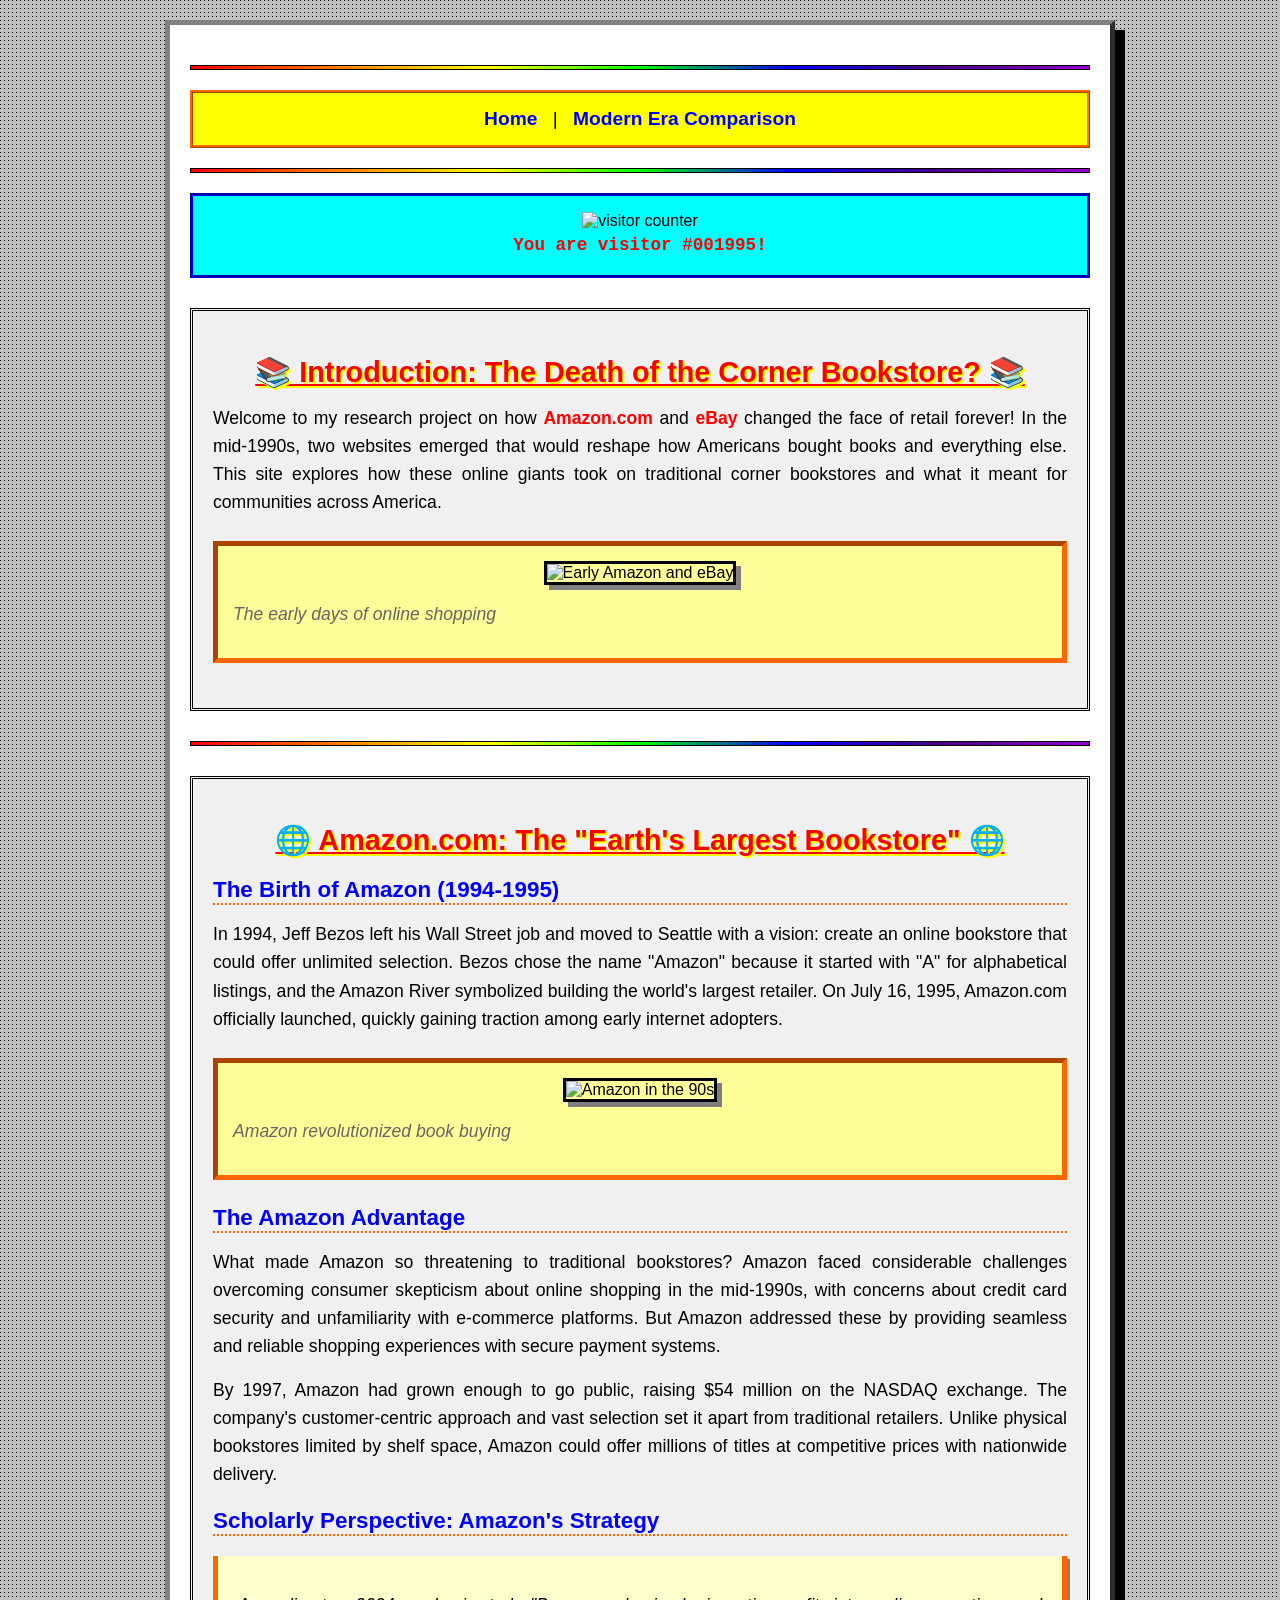
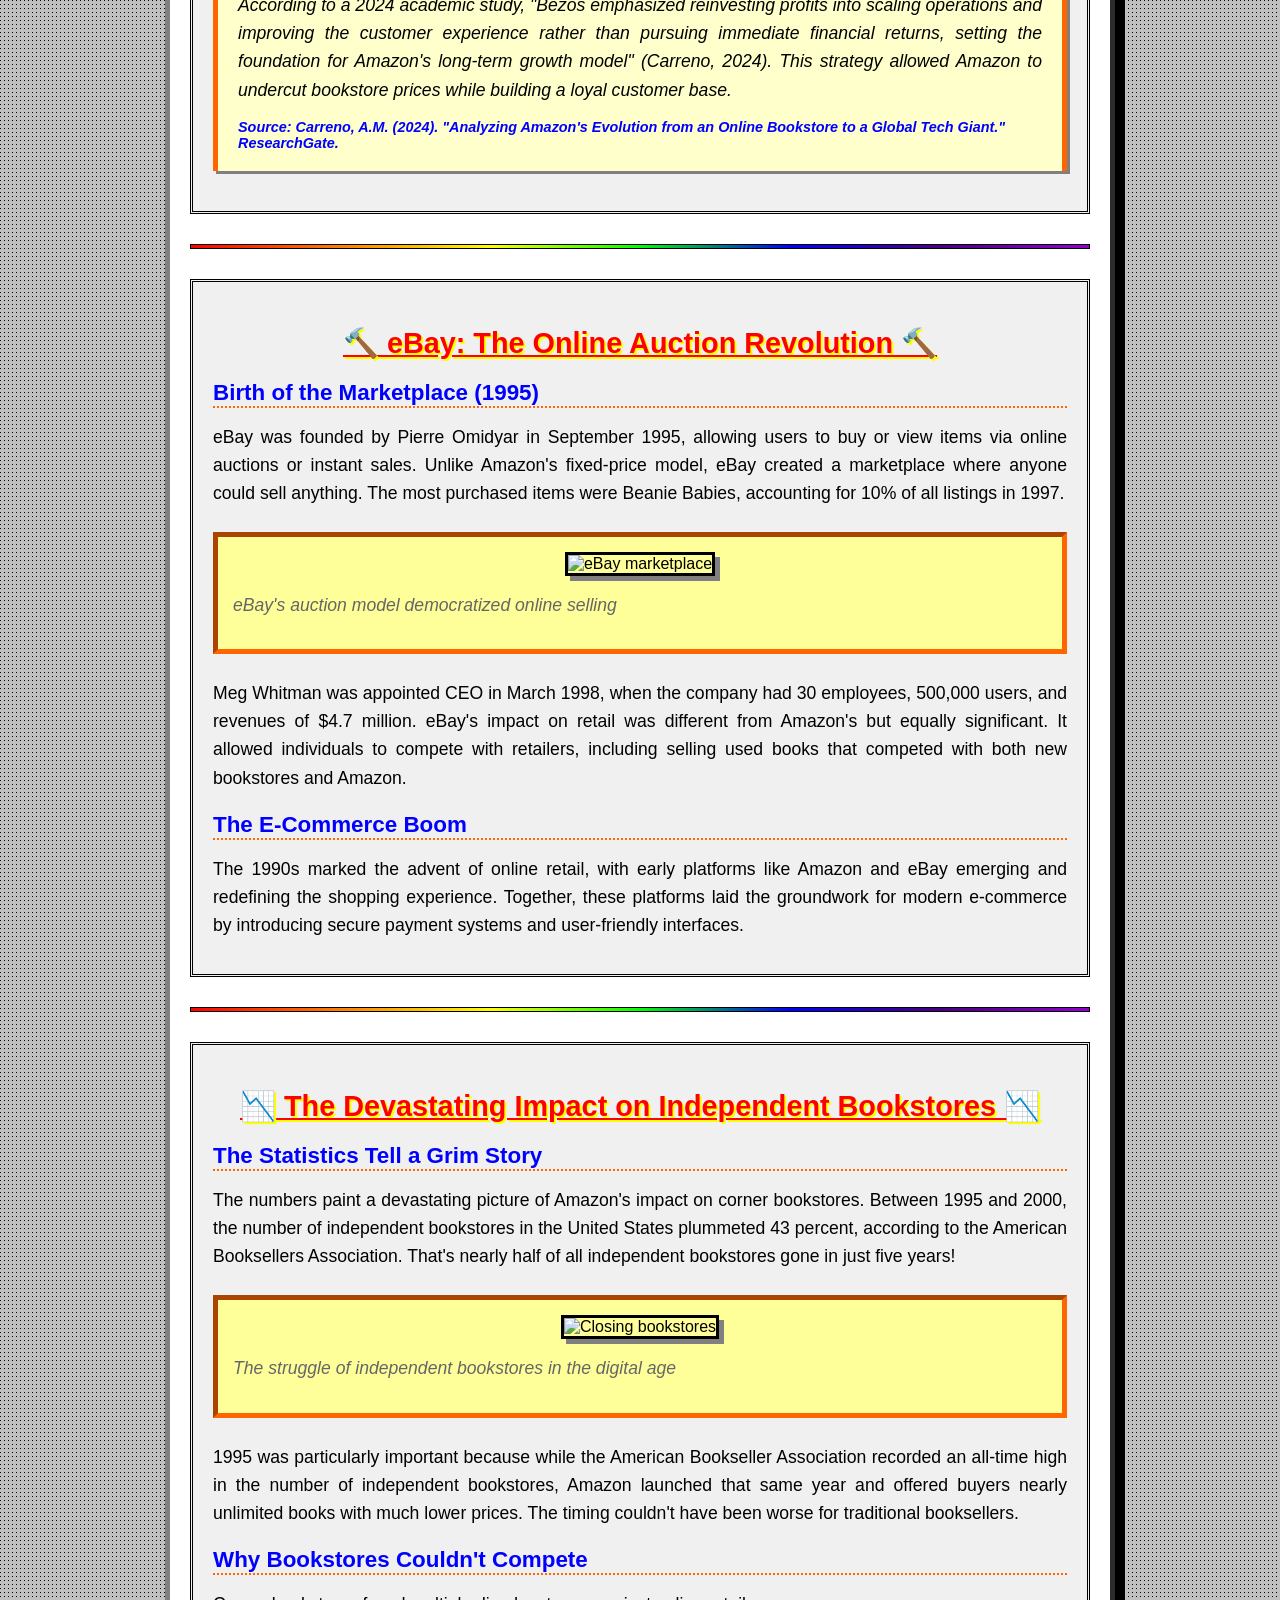
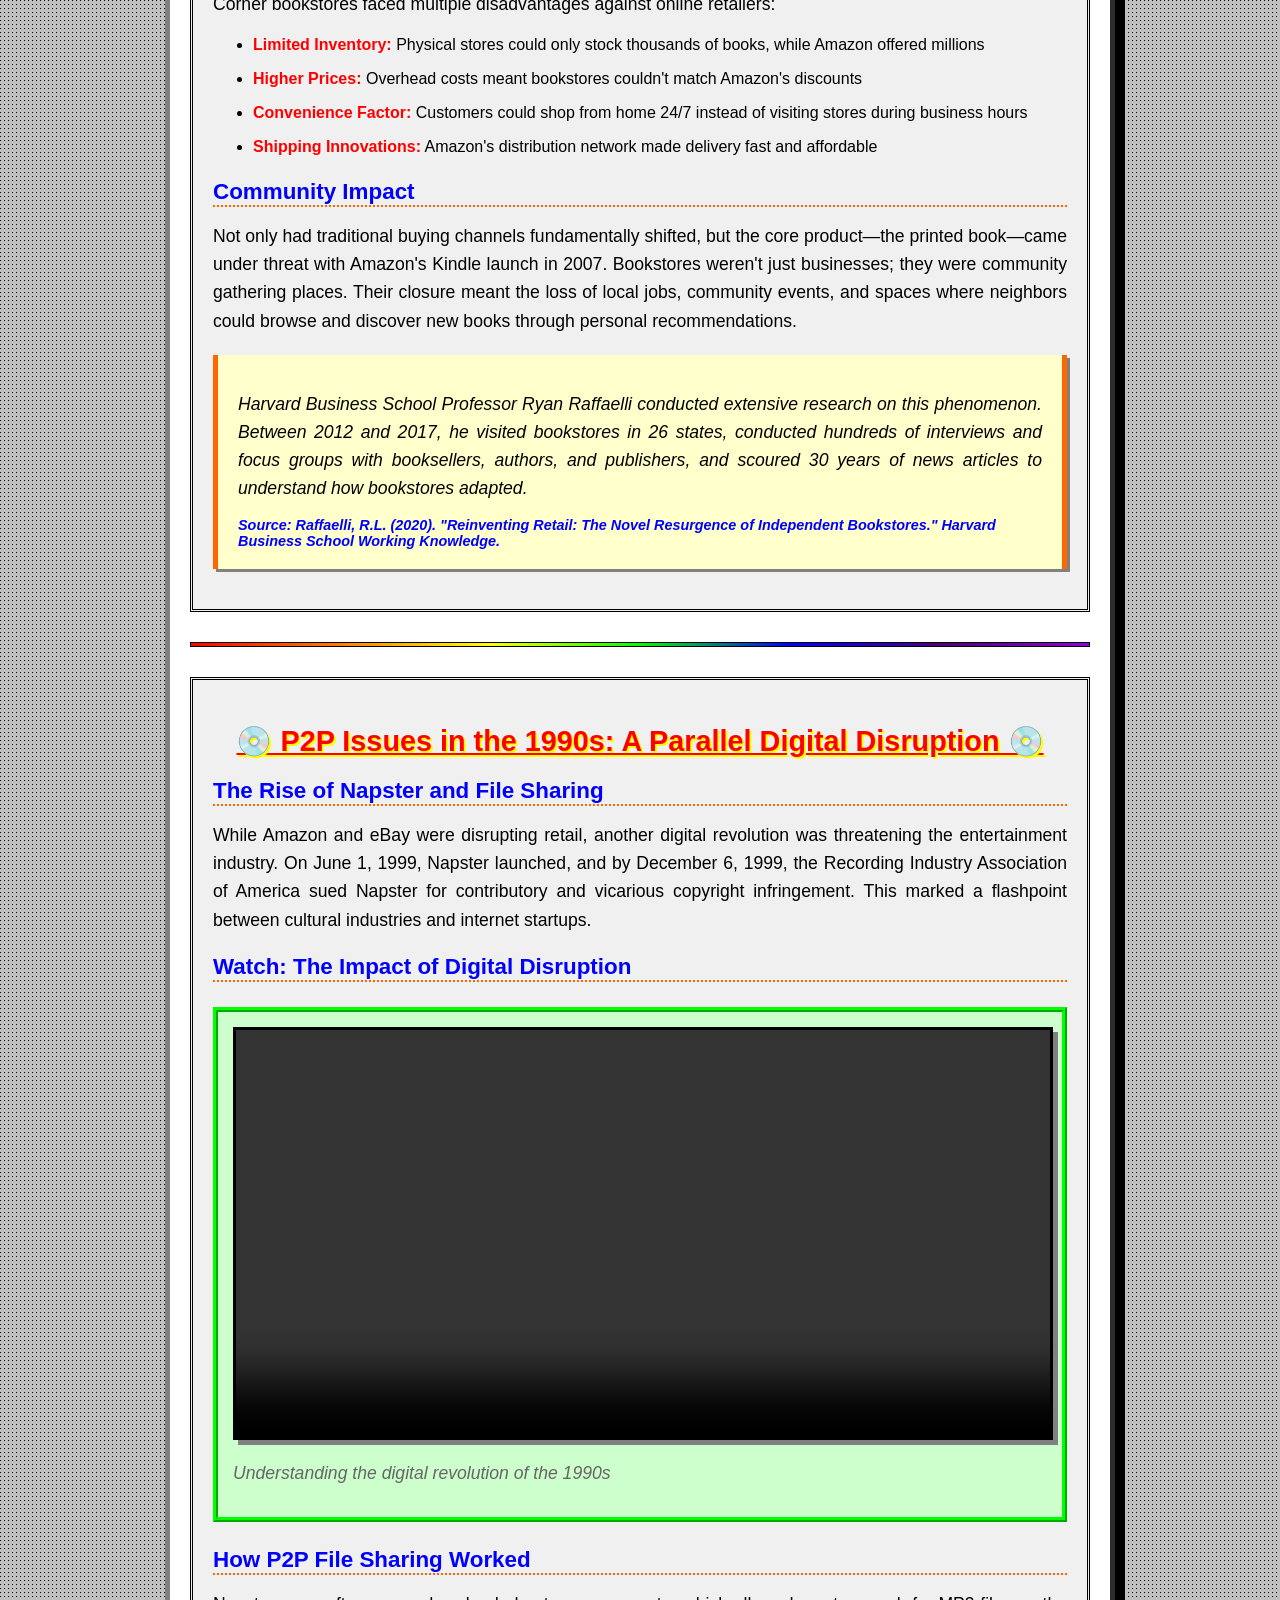
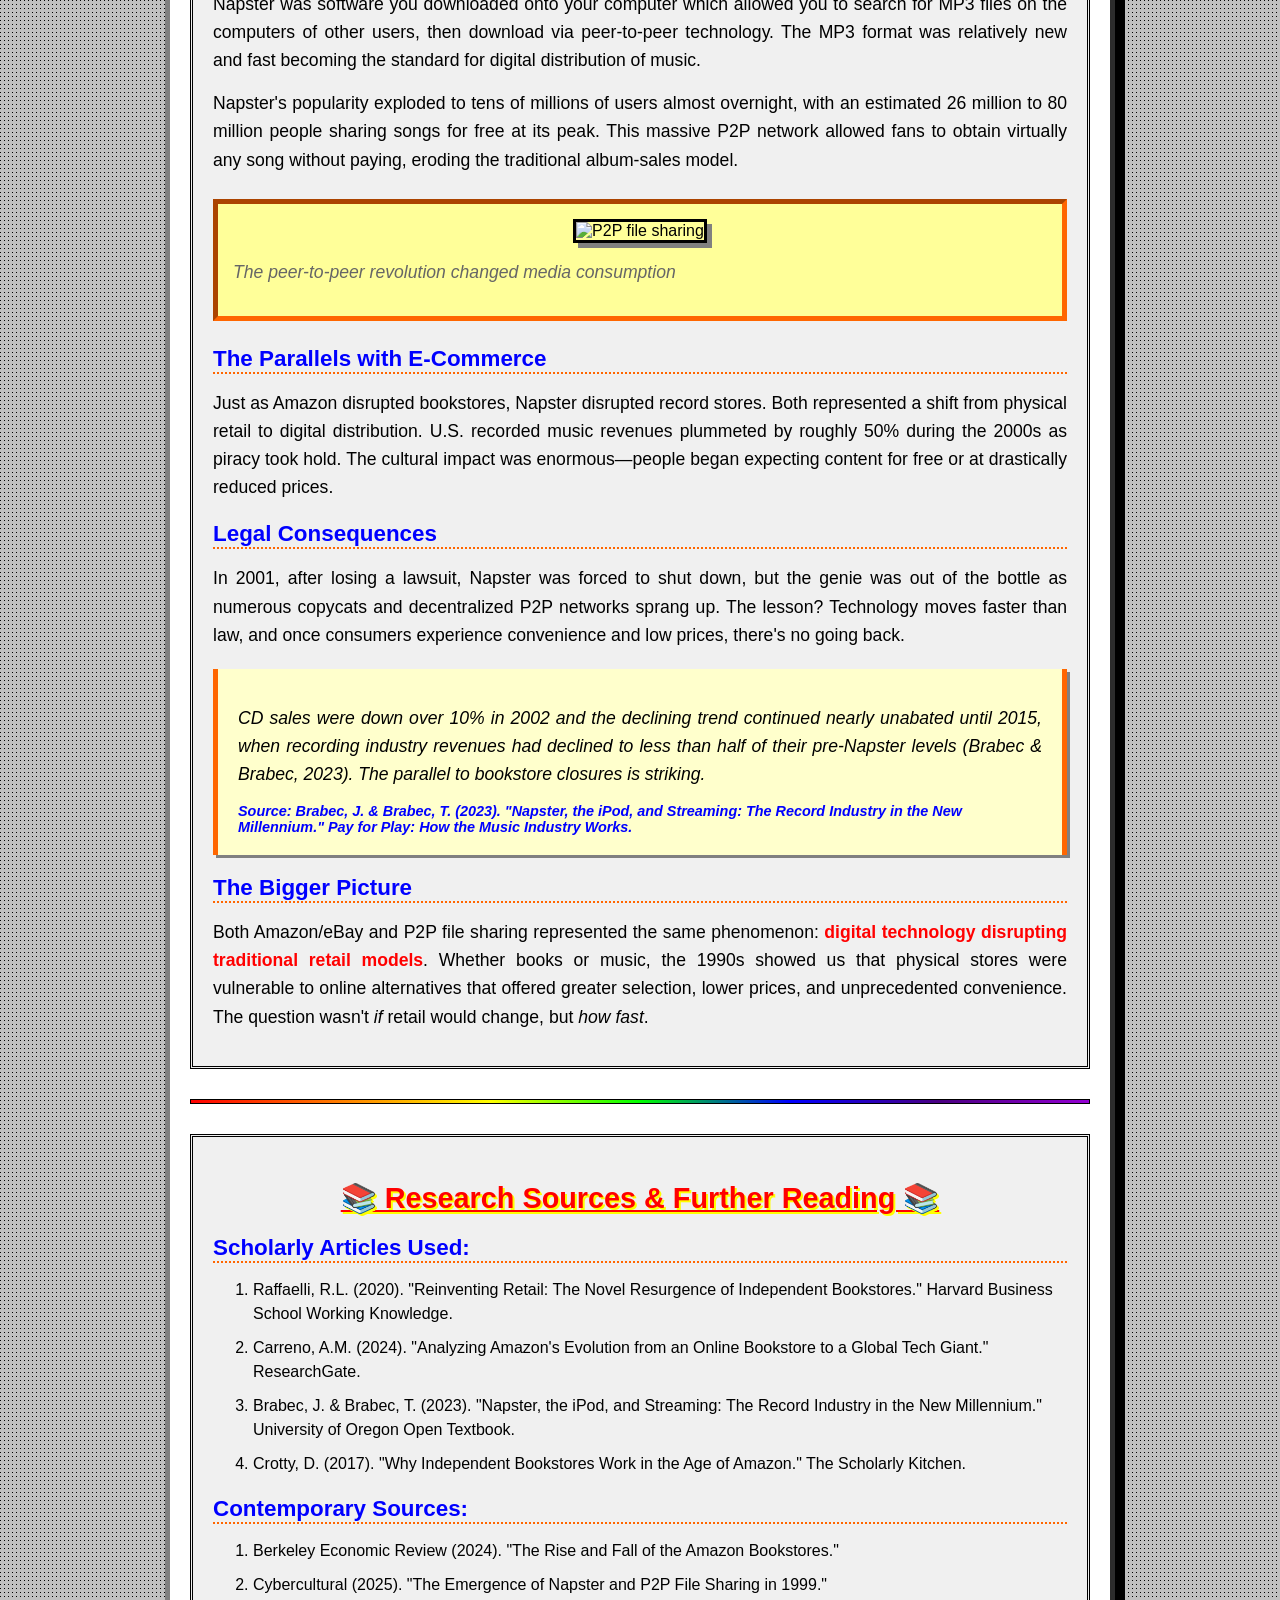
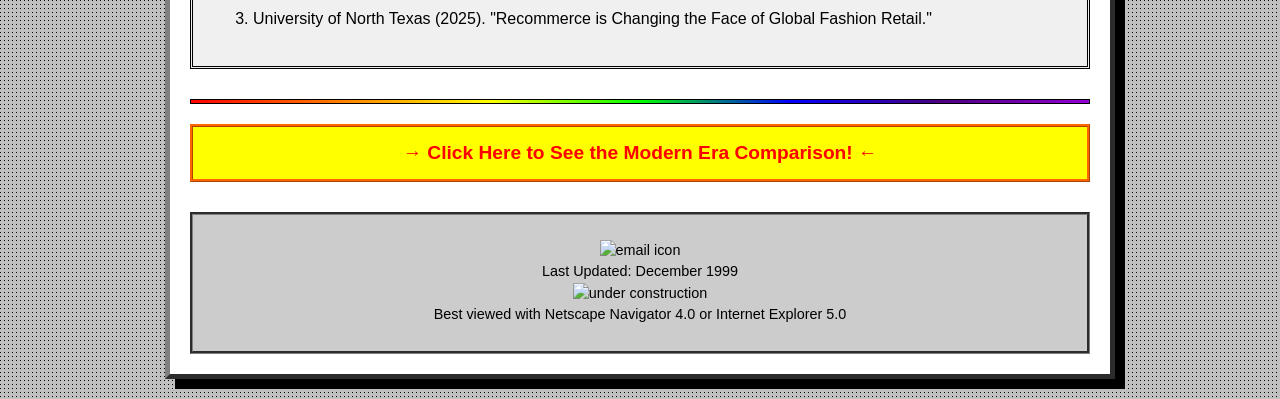
==== commit 4153ef3b: "Update index.html" ====
--- a/index.html
+++ b/index.html
@@ -6,12 +6,7 @@
 </head>
 <body>
     <div class="container">
-        <!-- Animated Header -->
-        <div class="header">
-            <img src="https://web.archive.org/web/19990125101640im_/http://www.geocities.com/Hollywood/Lot/4876/animate.gif" alt="animated star" class="gif-decoration">
-            <h1>The E-Commerce Revolution of the 1990s</h1>
-            <img src="https://web.archive.org/web/19990125101640im_/http://www.geocities.com/Hollywood/Lot/4876/animate.gif" alt="animated star" class="gif-decoration">
-        </div>
+           
 
         <div class="divider"></div>
 
@@ -40,7 +35,7 @@
             </p>
             
             <div class="image-container">
-                <img src="/Users/mubbiepie/Desktop/Amazon/pic1.jpg" alt="Early Amazon and eBay" class="content-image">
+                <img src="/Users/mubbiepie/Desktop/Amazon/pic 1.jpg" alt="Early Amazon and eBay" class="content-image">
                 <p class="caption"><em>The early days of online shopping</em></p>
             </div>
         </div>
@@ -61,7 +56,7 @@
             </p>
 
             <div class="image-container">
-                <img src="/Amazon/pic2.jpg" alt="Amazon in the 90s" class="content-image">
+                <img src="/Users/mubbiepie/Desktop/Amazon/pic 2.jpg" alt="Amazon in the 90s" class="content-image">
                 <p class="caption"><em>Amazon revolutionized book buying</em></p>
             </div>
 
@@ -312,4 +307,4 @@
         </div>
     </div>
 </body>
-</html>
+</html>
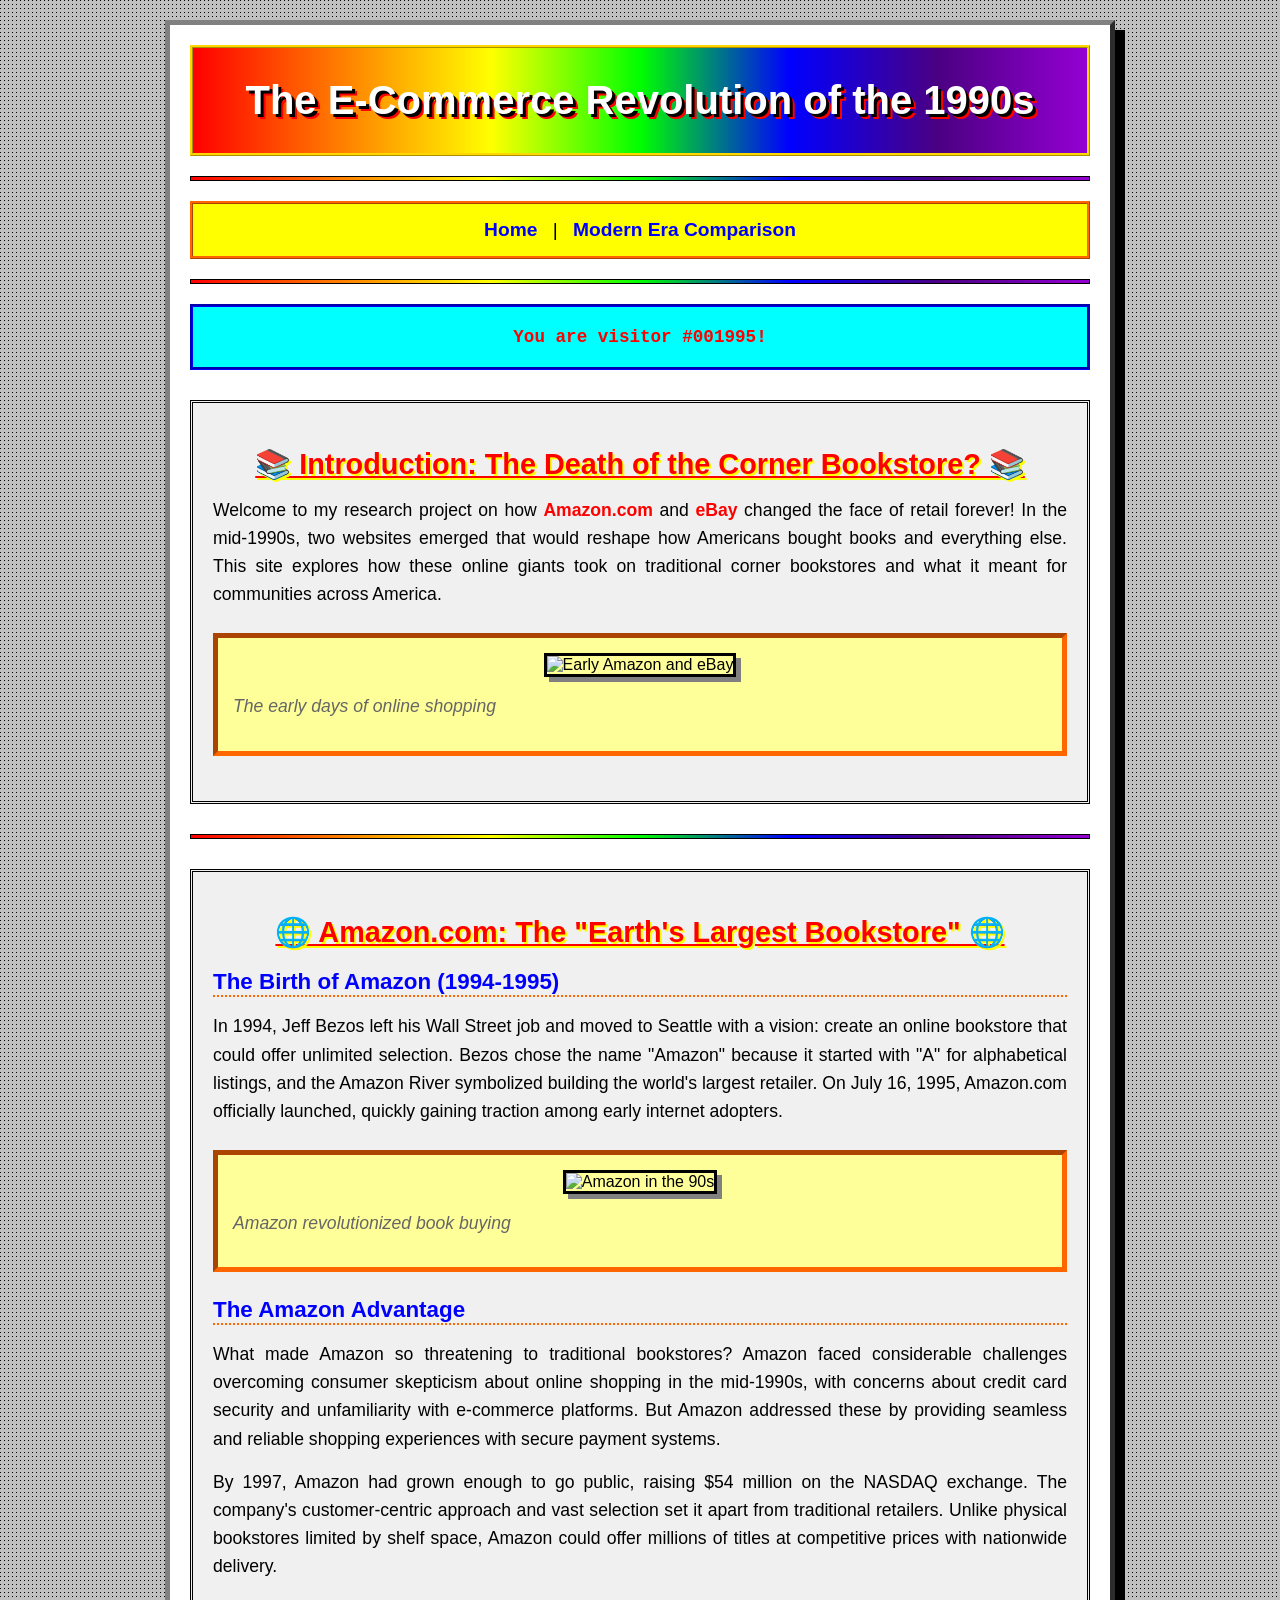
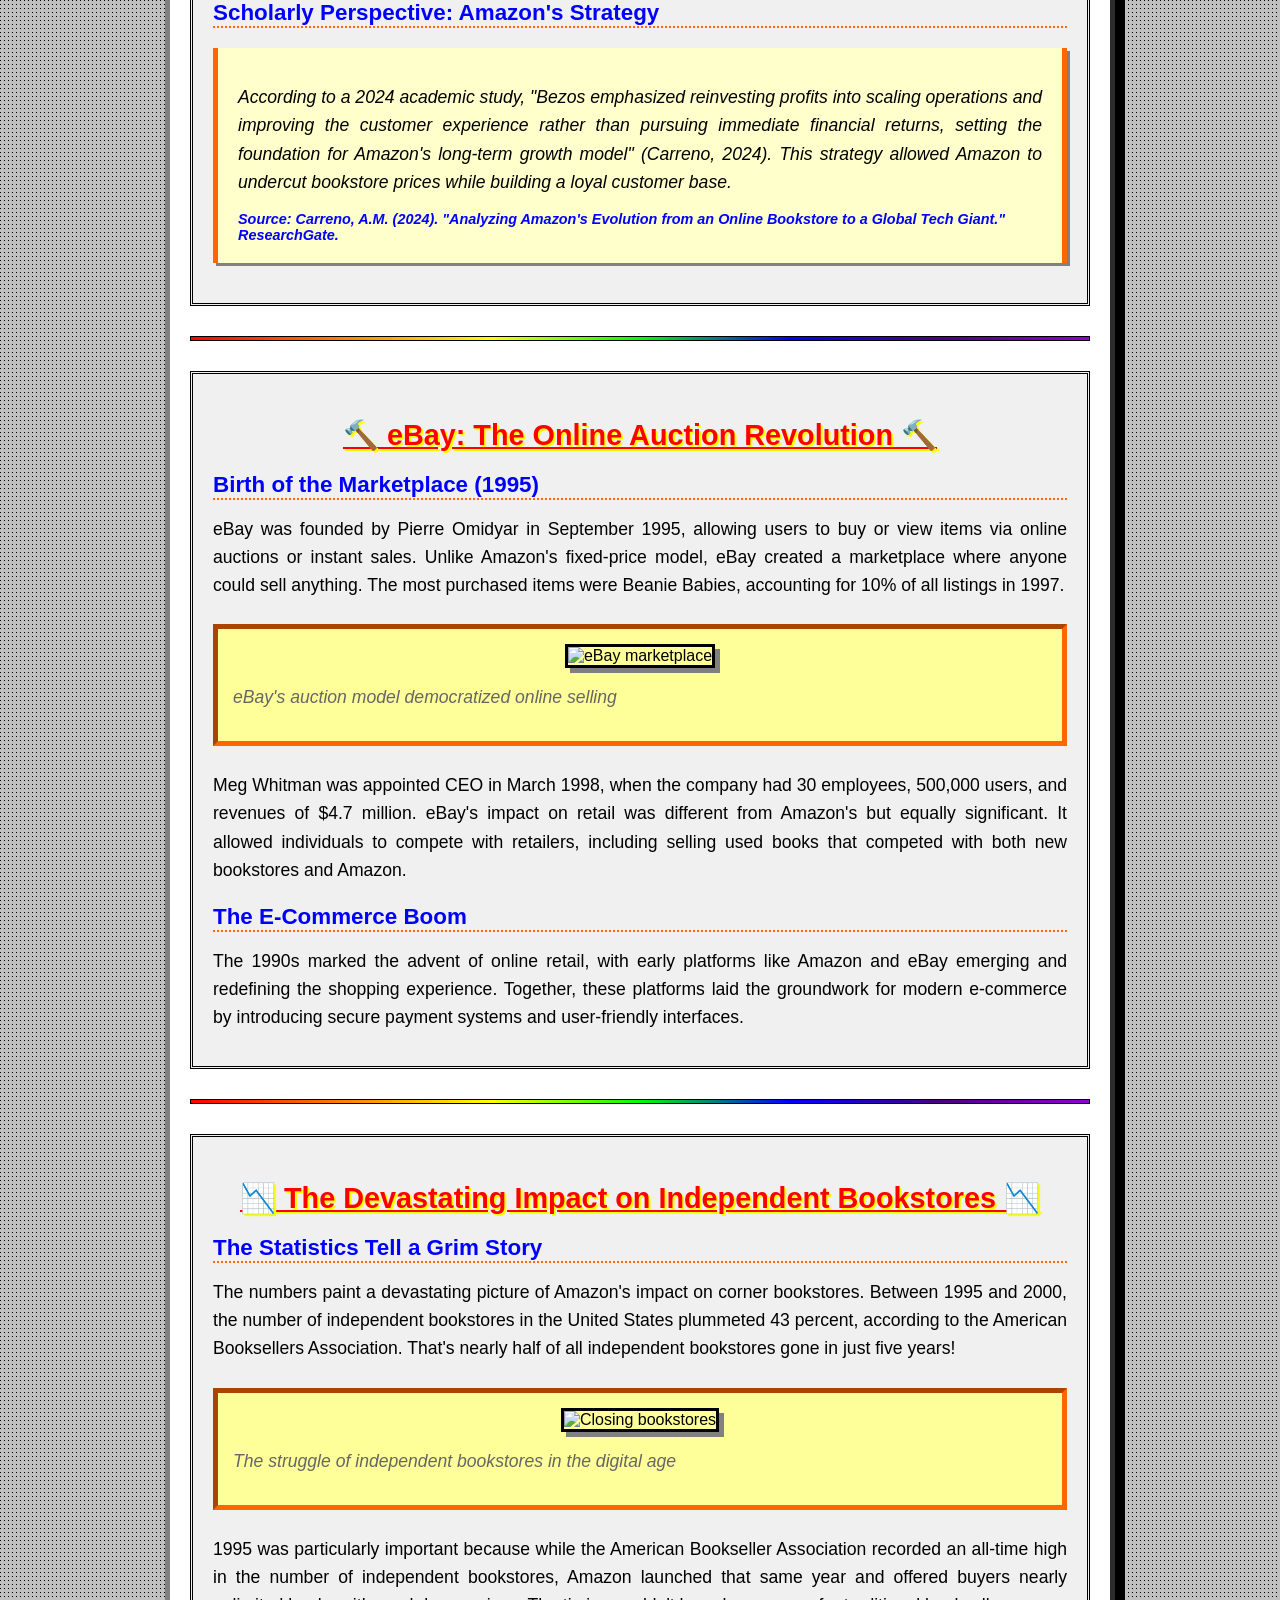
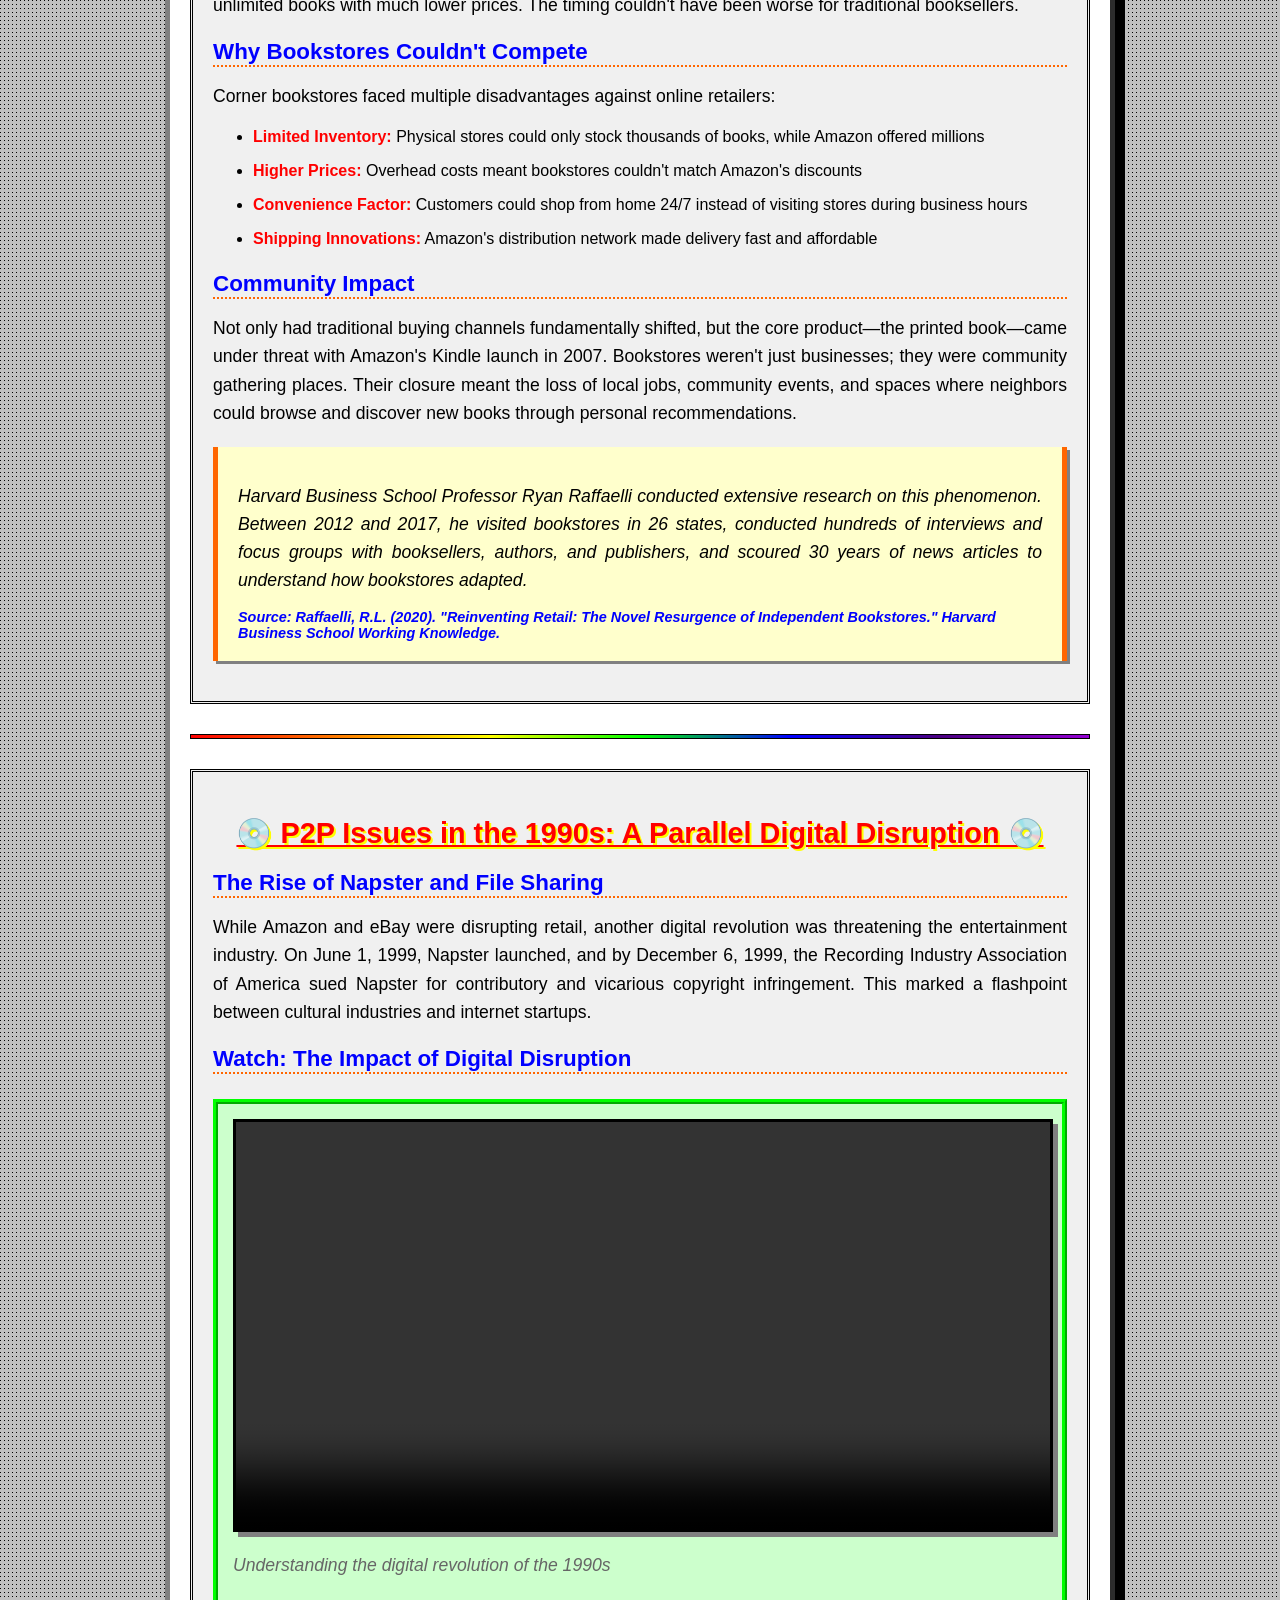
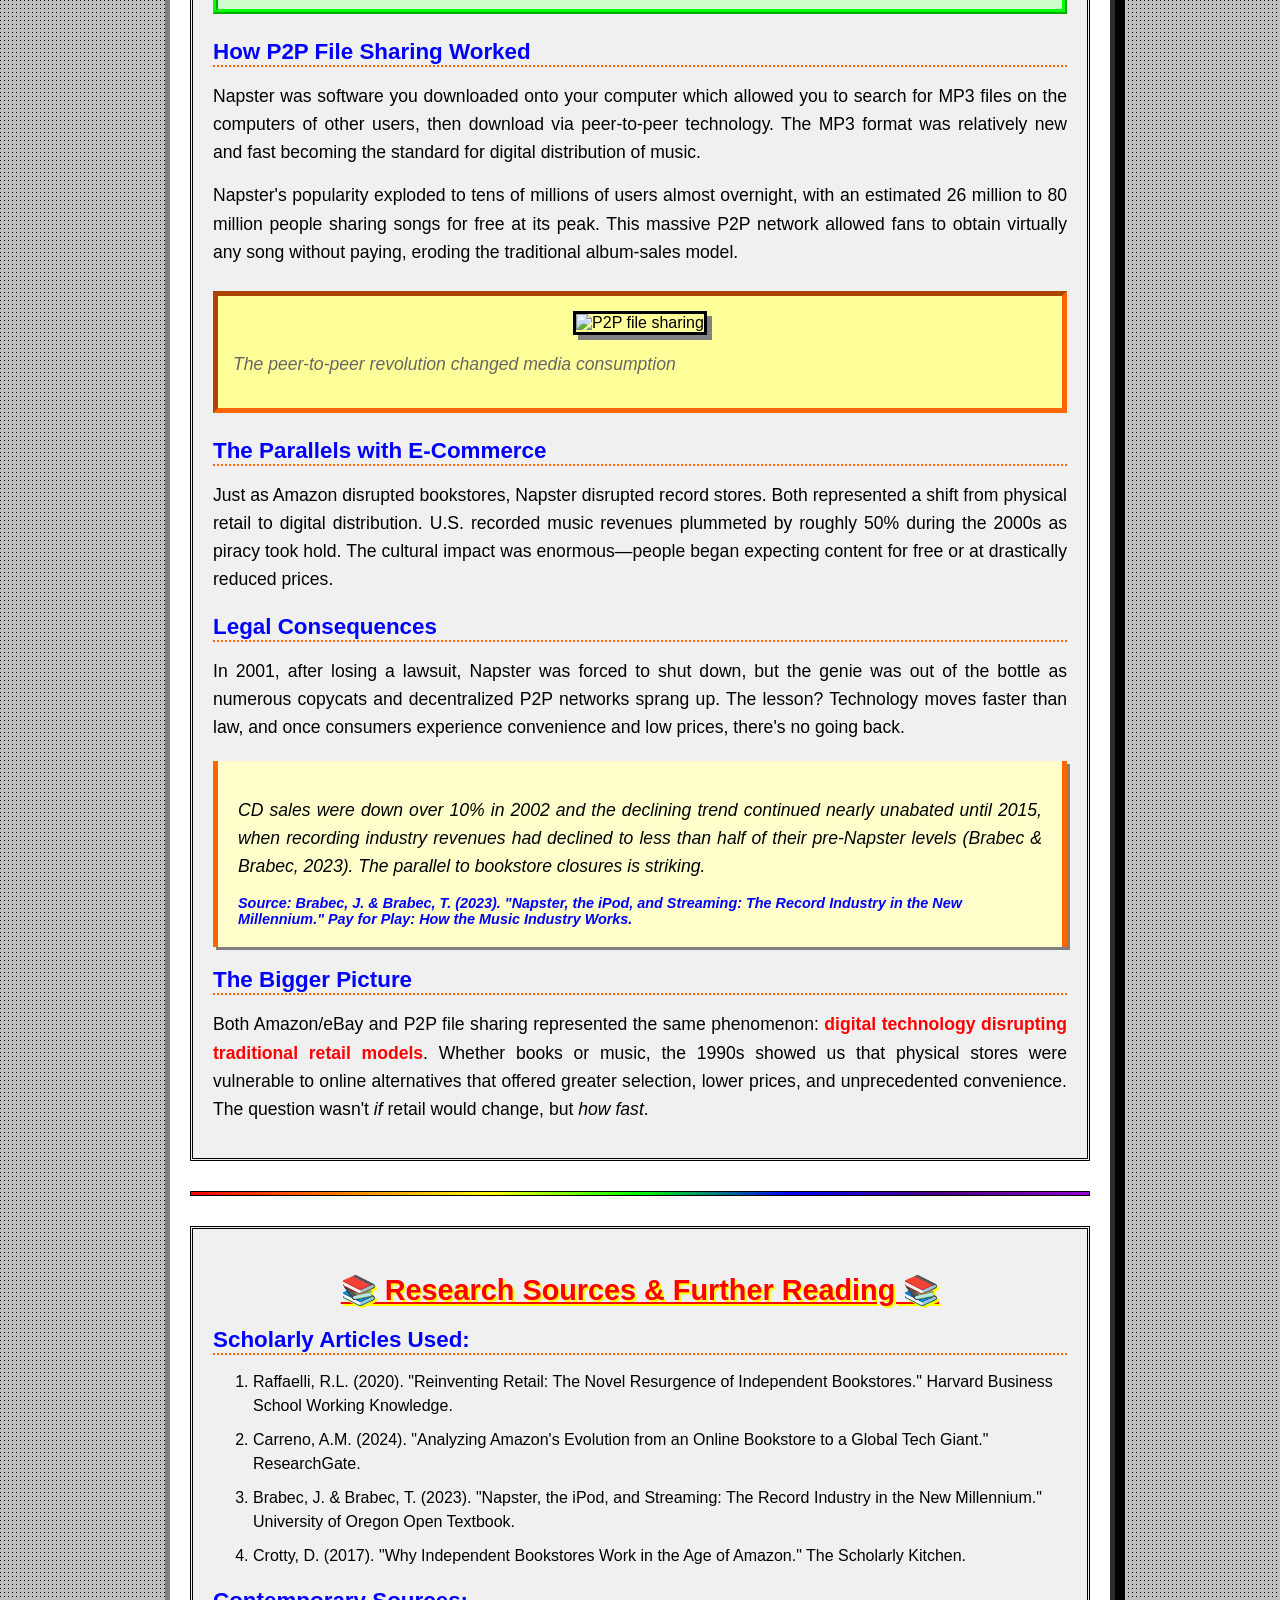
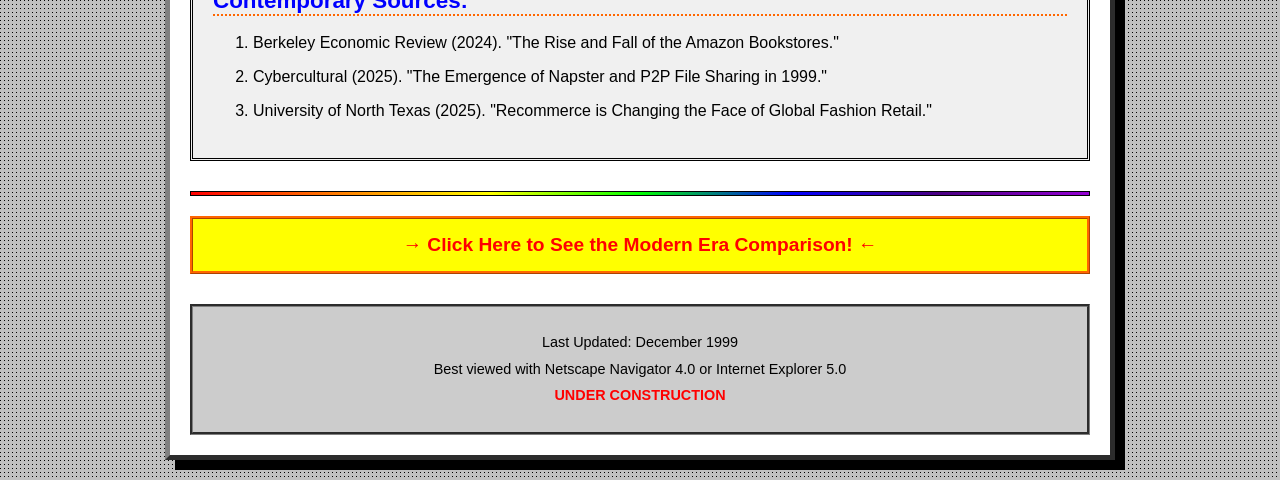
==== commit e97e0f5e: "Update index.html" ====
--- a/index.html
+++ b/index.html
@@ -6,7 +6,10 @@
 </head>
 <body>
     <div class="container">
-           
+        <!-- Header -->
+        <div class="header">
+            <h1>The E-Commerce Revolution of the 1990s</h1>
+        </div>
 
         <div class="divider"></div>
 
@@ -20,7 +23,6 @@
 
         <!-- Visitor Counter (90s style) -->
         <div class="counter">
-            <img src="https://web.archive.org/web/19990128133320im_/http://www.geocities.com/Paris/Bistro/3665/eyescounter.gif" alt="visitor counter">
             <p><strong>You are visitor #001995!</strong></p>
         </div>
 
@@ -35,7 +37,7 @@
             </p>
             
             <div class="image-container">
-                <img src="/Users/mubbiepie/Desktop/Amazon/pic 1.jpg" alt="Early Amazon and eBay" class="content-image">
+                <img src="pic 1.jpg" alt="Early Amazon and eBay" class="content-image">
                 <p class="caption"><em>The early days of online shopping</em></p>
             </div>
         </div>
@@ -56,7 +58,7 @@
             </p>
 
             <div class="image-container">
-                <img src="/Users/mubbiepie/Desktop/Amazon/pic 2.jpg" alt="Amazon in the 90s" class="content-image">
+                <img src="pic 2.jpg" alt="Amazon in the 90s" class="content-image">
                 <p class="caption"><em>Amazon revolutionized book buying</em></p>
             </div>
 
@@ -105,7 +107,7 @@
             </p>
 
             <div class="image-container">
-                <img src="/Users/mubbiepie/Desktop/Amazon/pic 3.jpg" alt="eBay marketplace" class="content-image">
+                <img src="pic 3.jpg" alt="eBay marketplace" class="content-image">
                 <p class="caption"><em>eBay's auction model democratized online selling</em></p>
             </div>
 
@@ -139,7 +141,7 @@
             </p>
 
             <div class="image-container">
-                <img src="/Users/mubbiepie/Desktop/Amazon/pic 4.jpg" alt="Closing bookstores" class="content-image">
+                <img src="pic 4.jpg" alt="Closing bookstores" class="content-image">
                 <p class="caption"><em>The struggle of independent bookstores in the digital age</em></p>
             </div>
 
@@ -201,7 +203,7 @@
             <h3>Watch: The Impact of Digital Disruption</h3>
             <div class="video-container">
                 <video controls width="100%">
-                    <source src="/Users/mubbiepie/Desktop/Amazon/video.mp4" type="video/mp4">
+                    <source src="video.mp4" type="video/mp4">
                     Your browser does not support the video tag.
                 </video>
                 <p class="caption"><em>Understanding the digital revolution of the 1990s</em></p>
@@ -222,7 +224,7 @@
             </p>
 
             <div class="image-container">
-                <img src="/Users/mubbiepie/Desktop/Amazon/pic 5.jpg" alt="P2P file sharing" class="content-image">
+                <img src="pic 5.jpg" alt="P2P file sharing" class="content-image">
                 <p class="caption"><em>The peer-to-peer revolution changed media consumption</em></p>
             </div>
 
@@ -296,15 +298,15 @@
         <!-- Footer -->
         <div class="footer">
             <p>
-                <img src="https://web.archive.org/web/19990202164704im_/http://www.geocities.com/SoHo/Studios/3998/newemail.gif" alt="email icon">
-                <br>
                 Last Updated: December 1999
-                <br>
-                <img src="https://web.archive.org/web/19990125094612im_/http://www.geocities.com/Hollywood/Theater/1325/construct.gif" alt="under construction">
-                <br>
+            </p>
+            <p>
                 Best viewed with Netscape Navigator 4.0 or Internet Explorer 5.0
+            </p>
+            <p>
+                <strong>UNDER CONSTRUCTION</strong>
             </p>
         </div>
     </div>
 </body>
-</html>+</html>
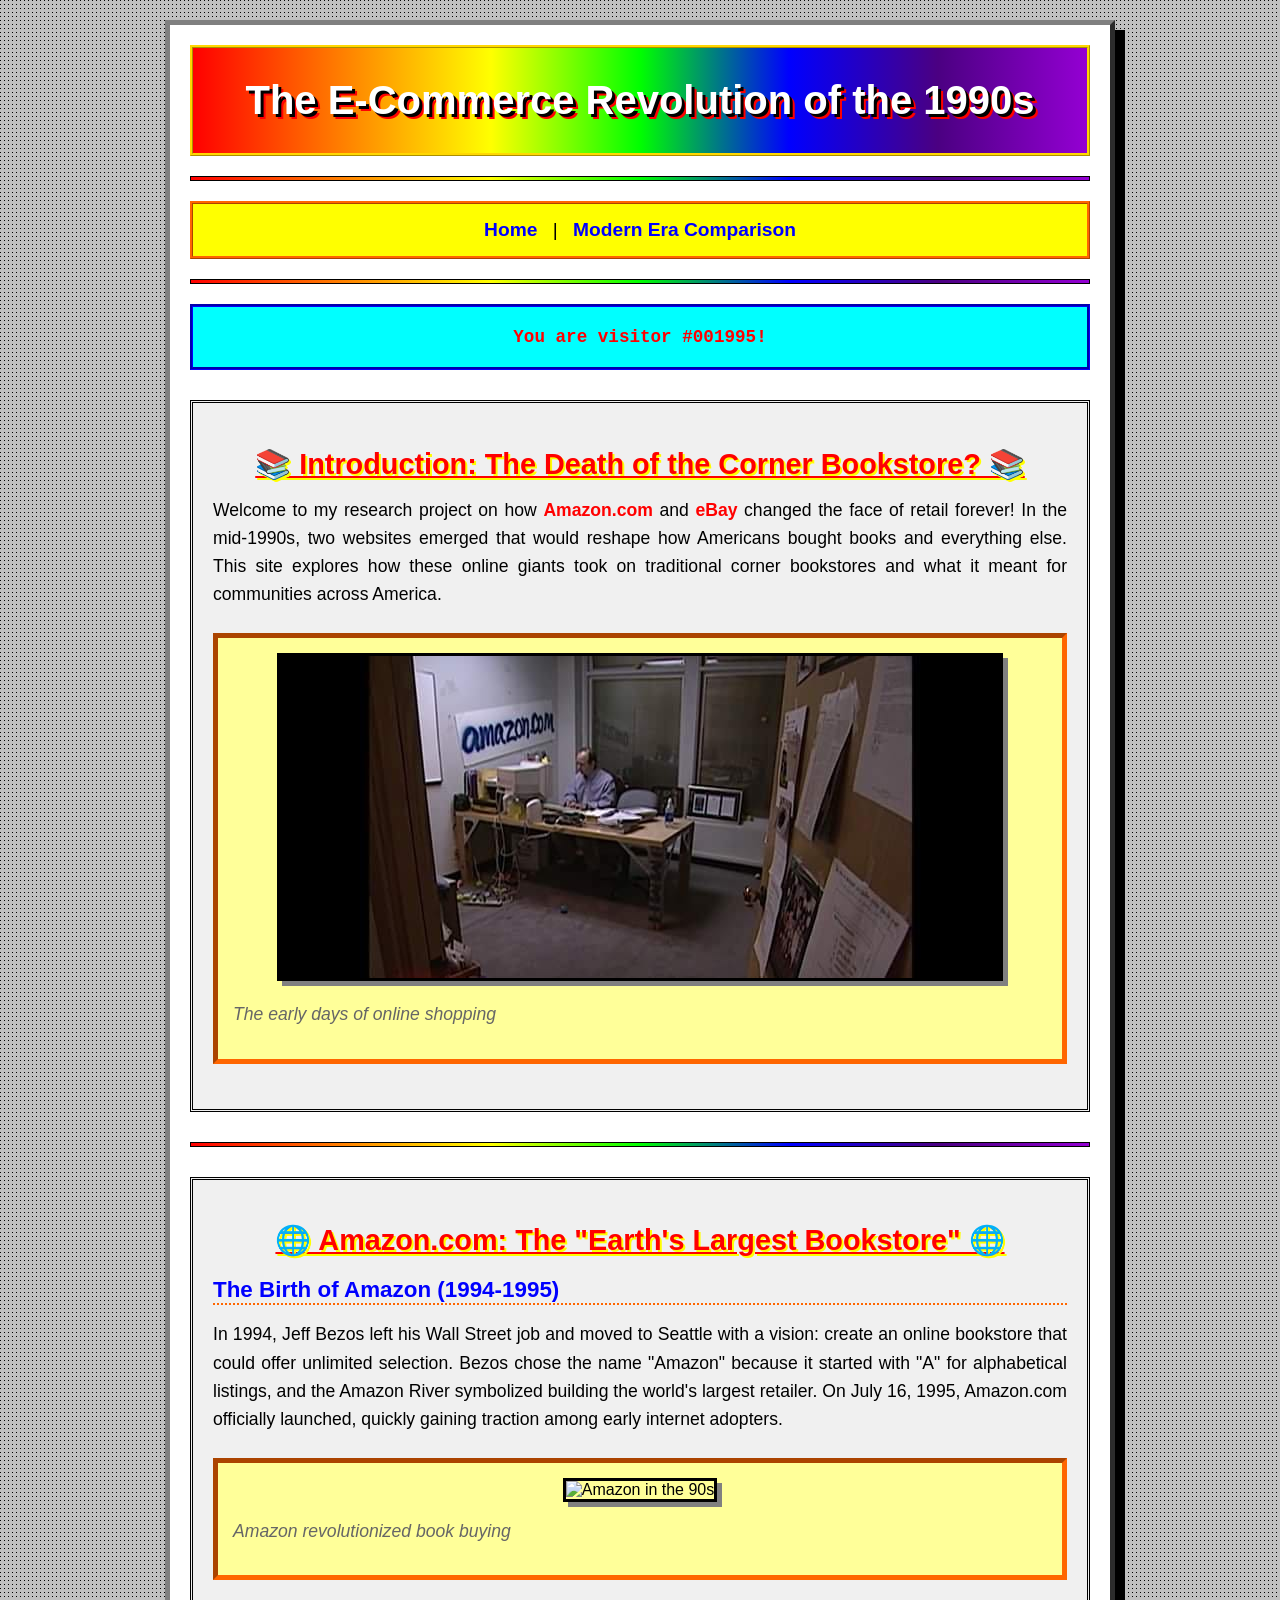
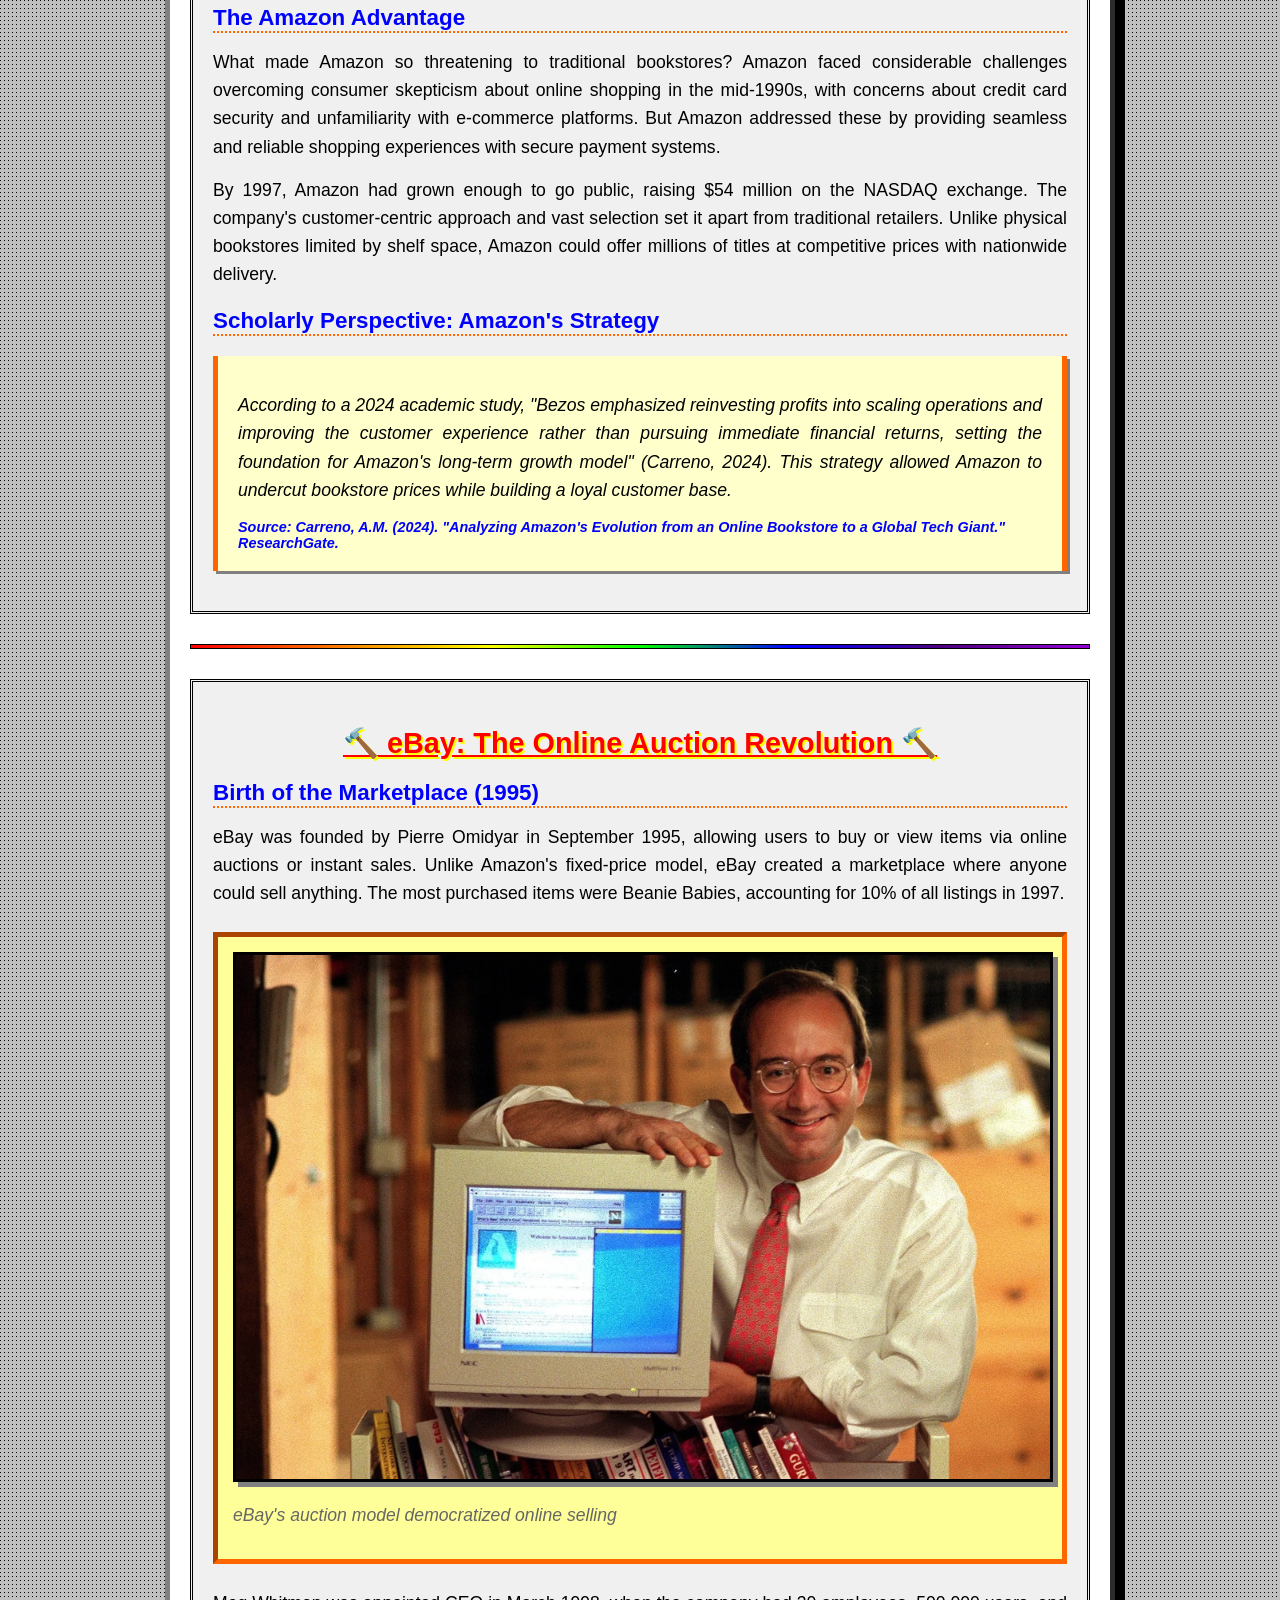
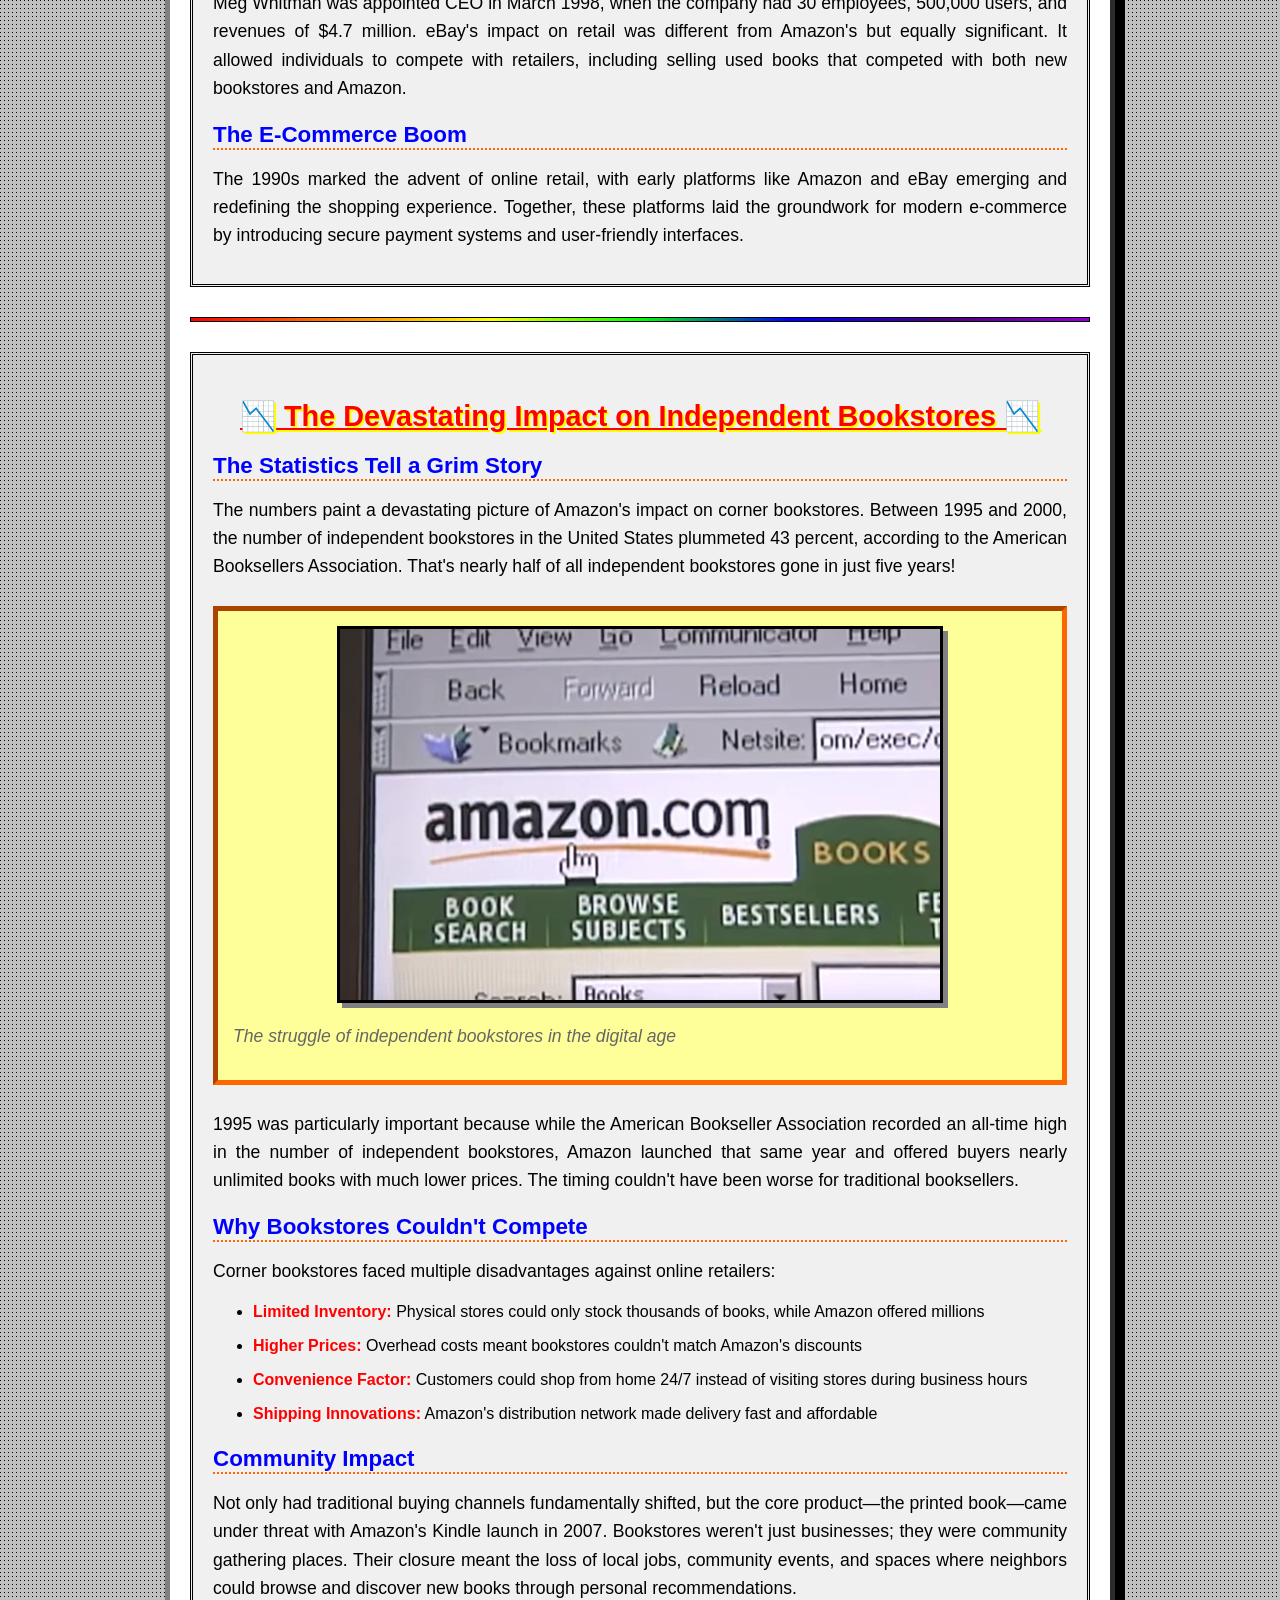
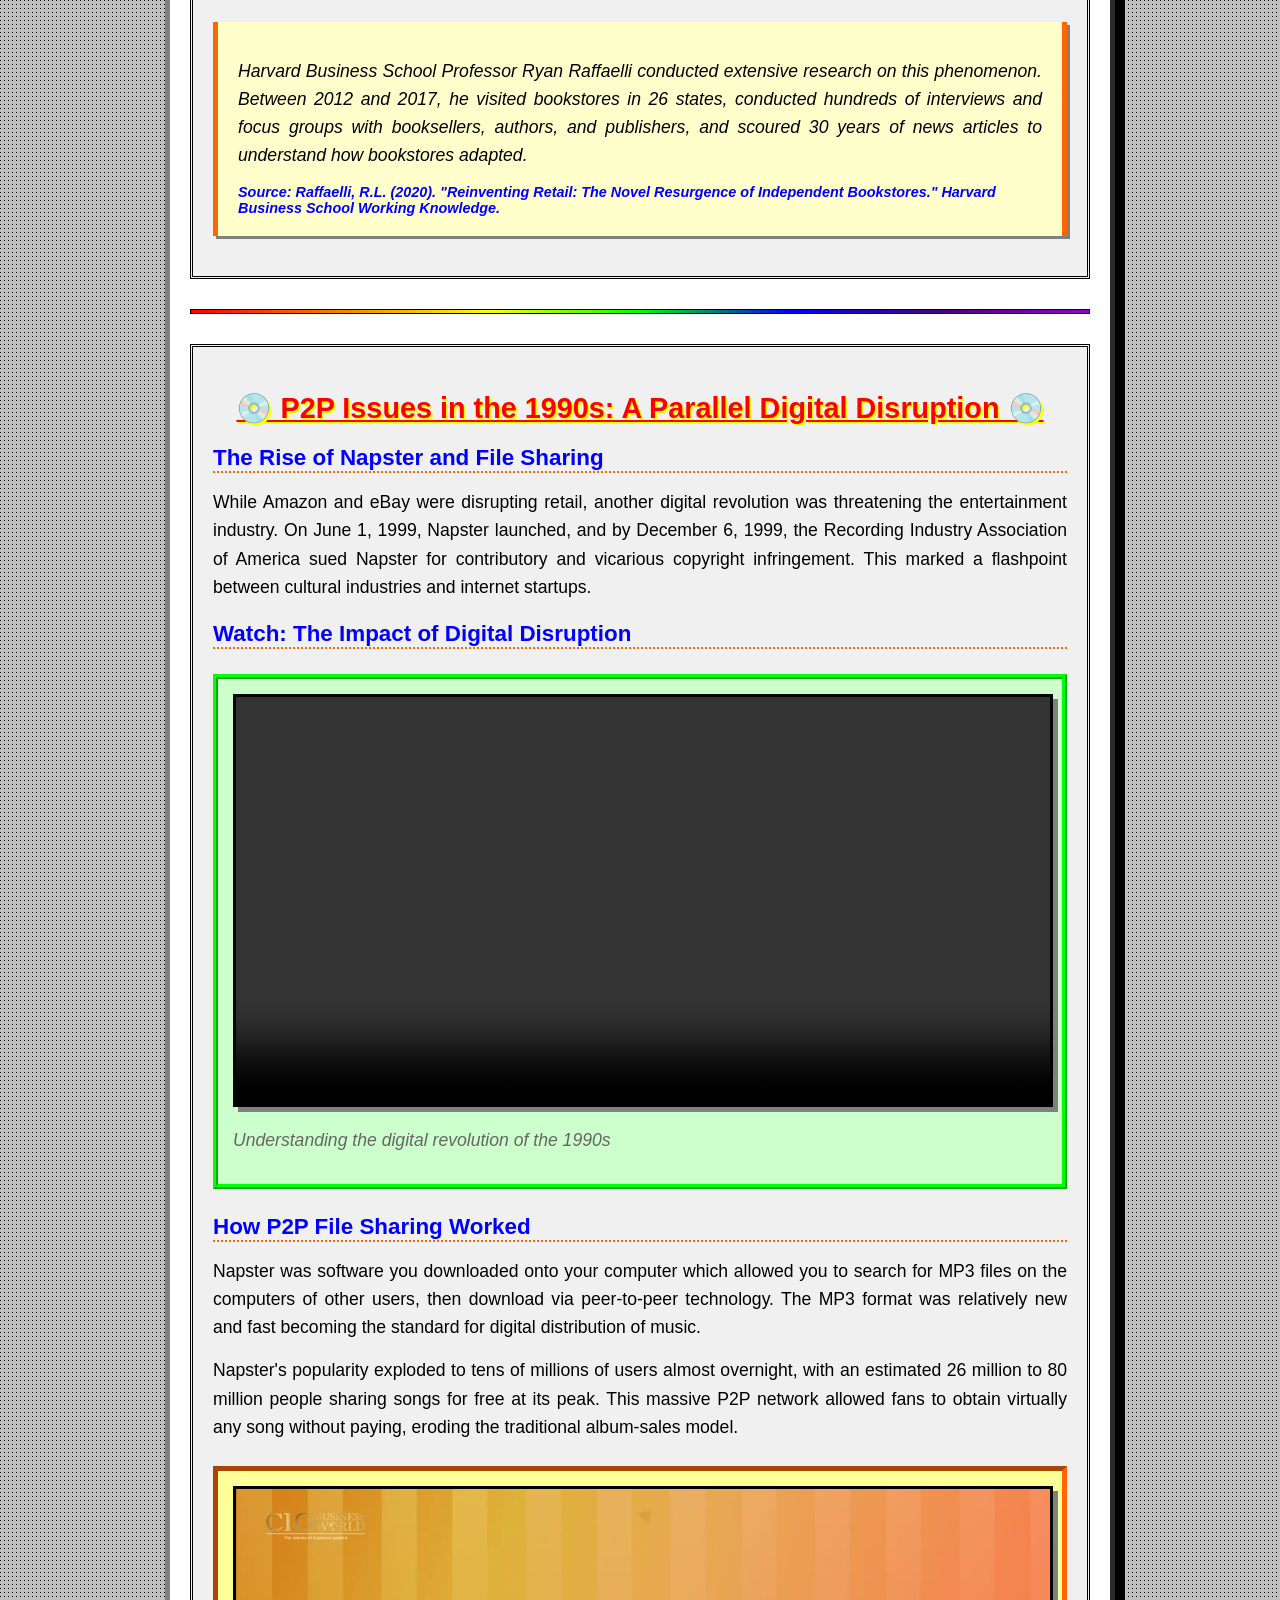
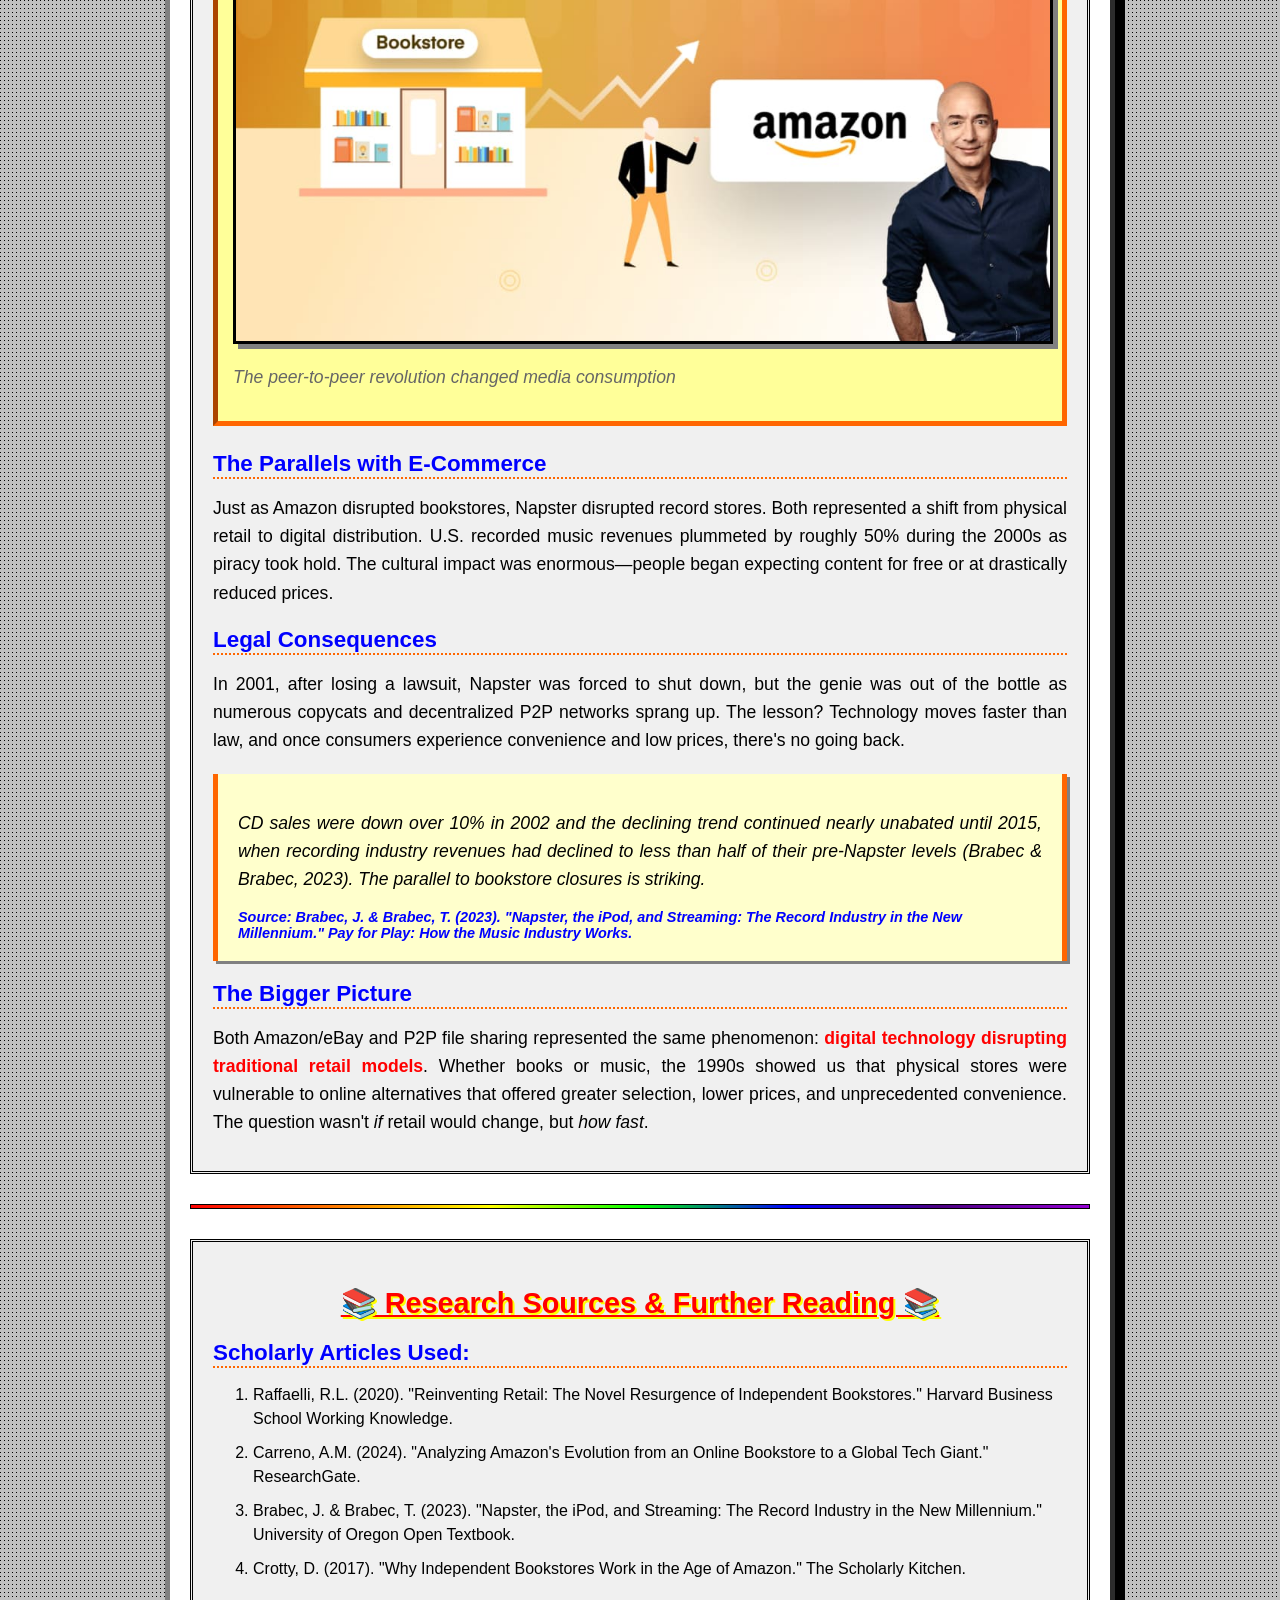
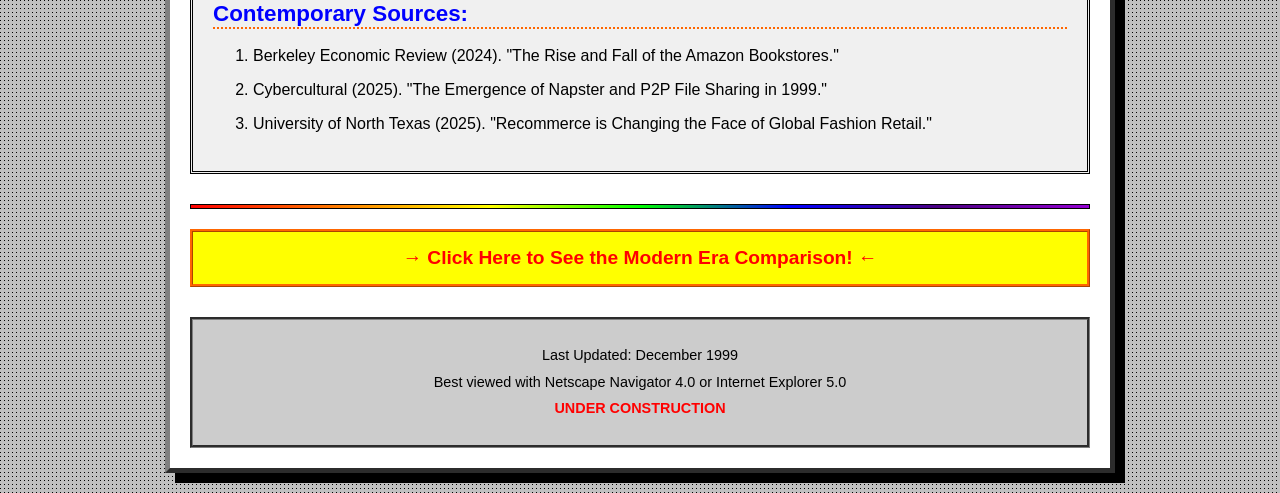
==== commit 61b9a6bb: "Update index.html" ====
--- a/index.html
+++ b/index.html
@@ -37,7 +37,7 @@
             </p>
             
             <div class="image-container">
-                <img src="pic 1.jpg" alt="Early Amazon and eBay" class="content-image">
+                <img src="pic1.jpg" alt="Early Amazon and eBay" class="content-image">
                 <p class="caption"><em>The early days of online shopping</em></p>
             </div>
         </div>
@@ -58,7 +58,7 @@
             </p>
 
             <div class="image-container">
-                <img src="pic 2.jpg" alt="Amazon in the 90s" class="content-image">
+                <img src="pic2.jpg" alt="Amazon in the 90s" class="content-image">
                 <p class="caption"><em>Amazon revolutionized book buying</em></p>
             </div>
 
@@ -107,7 +107,7 @@
             </p>
 
             <div class="image-container">
-                <img src="pic 3.jpg" alt="eBay marketplace" class="content-image">
+                <img src="pic3.jpg" alt="eBay marketplace" class="content-image">
                 <p class="caption"><em>eBay's auction model democratized online selling</em></p>
             </div>
 
@@ -141,7 +141,7 @@
             </p>
 
             <div class="image-container">
-                <img src="pic 4.jpg" alt="Closing bookstores" class="content-image">
+                <img src="pic4.jpg" alt="Closing bookstores" class="content-image">
                 <p class="caption"><em>The struggle of independent bookstores in the digital age</em></p>
             </div>
 
@@ -224,7 +224,7 @@
             </p>
 
             <div class="image-container">
-                <img src="pic 5.jpg" alt="P2P file sharing" class="content-image">
+                <img src="pic5.jpg" alt="P2P file sharing" class="content-image">
                 <p class="caption"><em>The peer-to-peer revolution changed media consumption</em></p>
             </div>
 
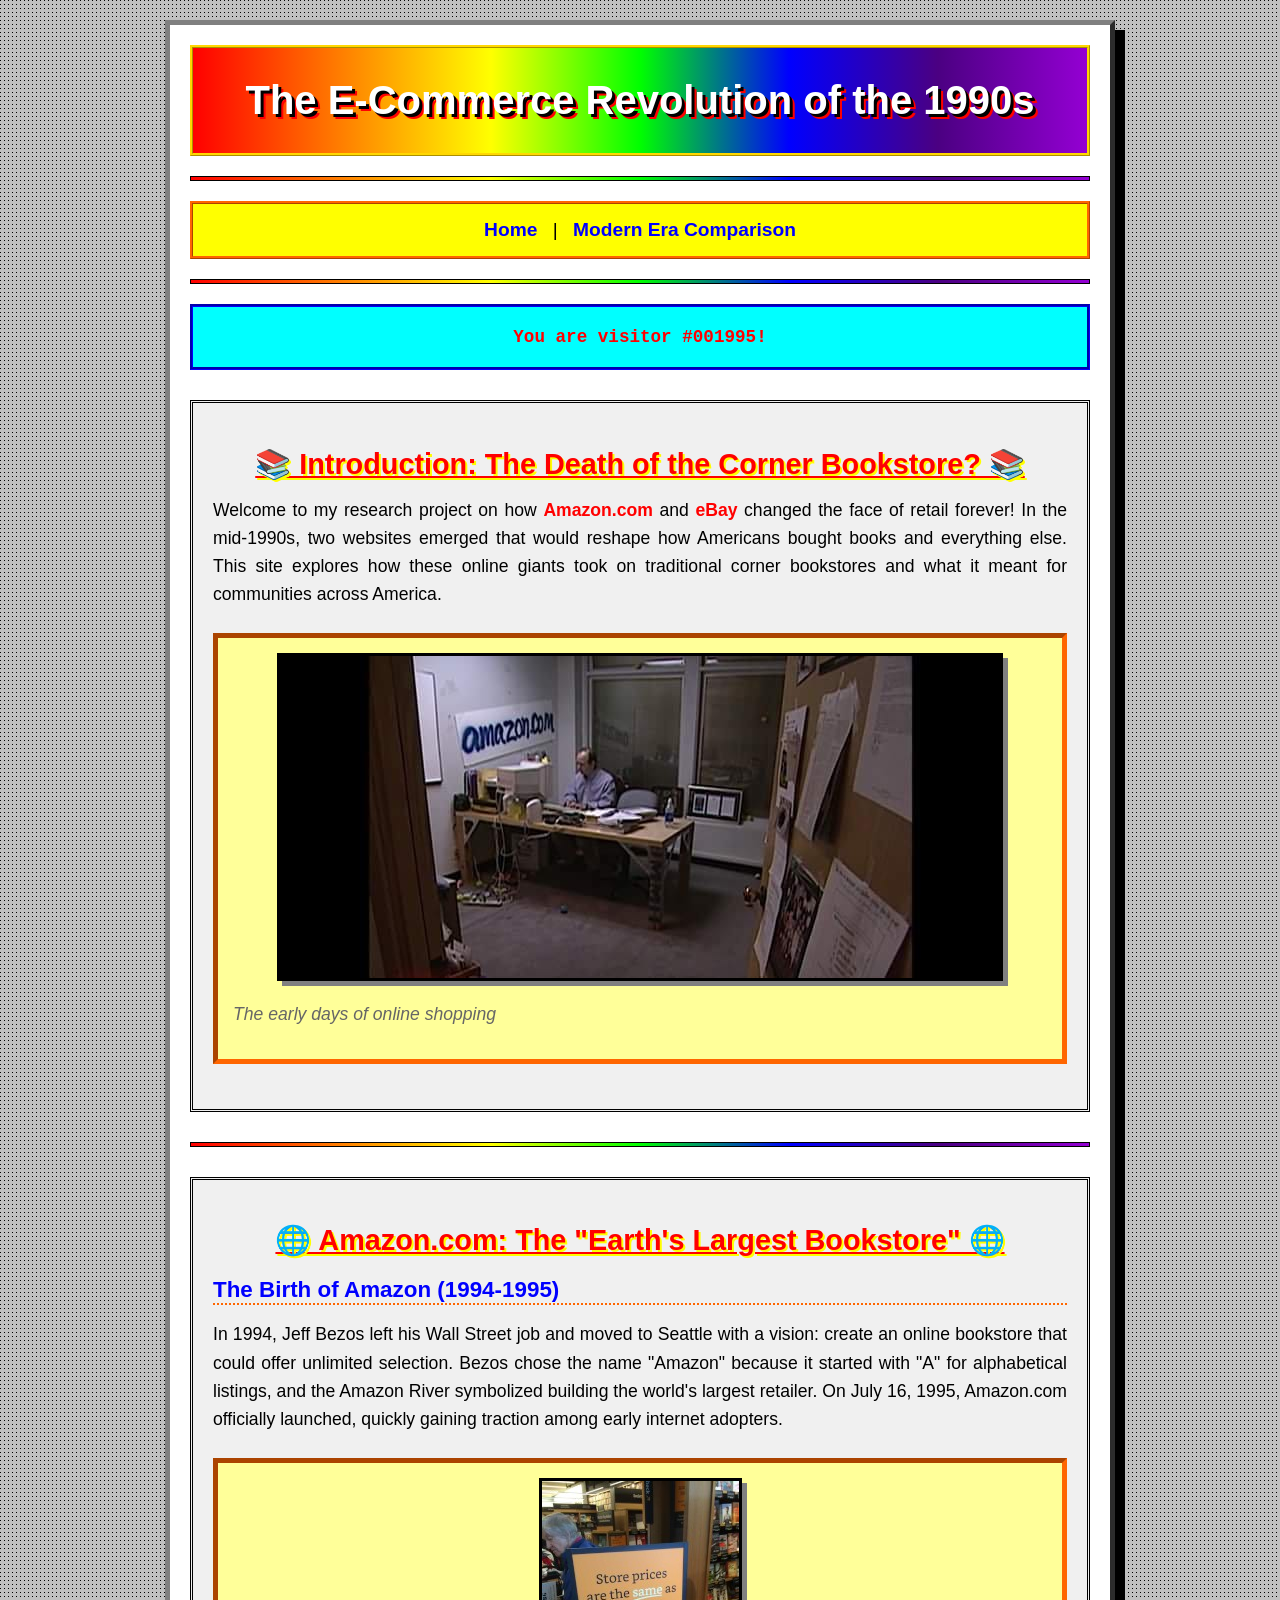
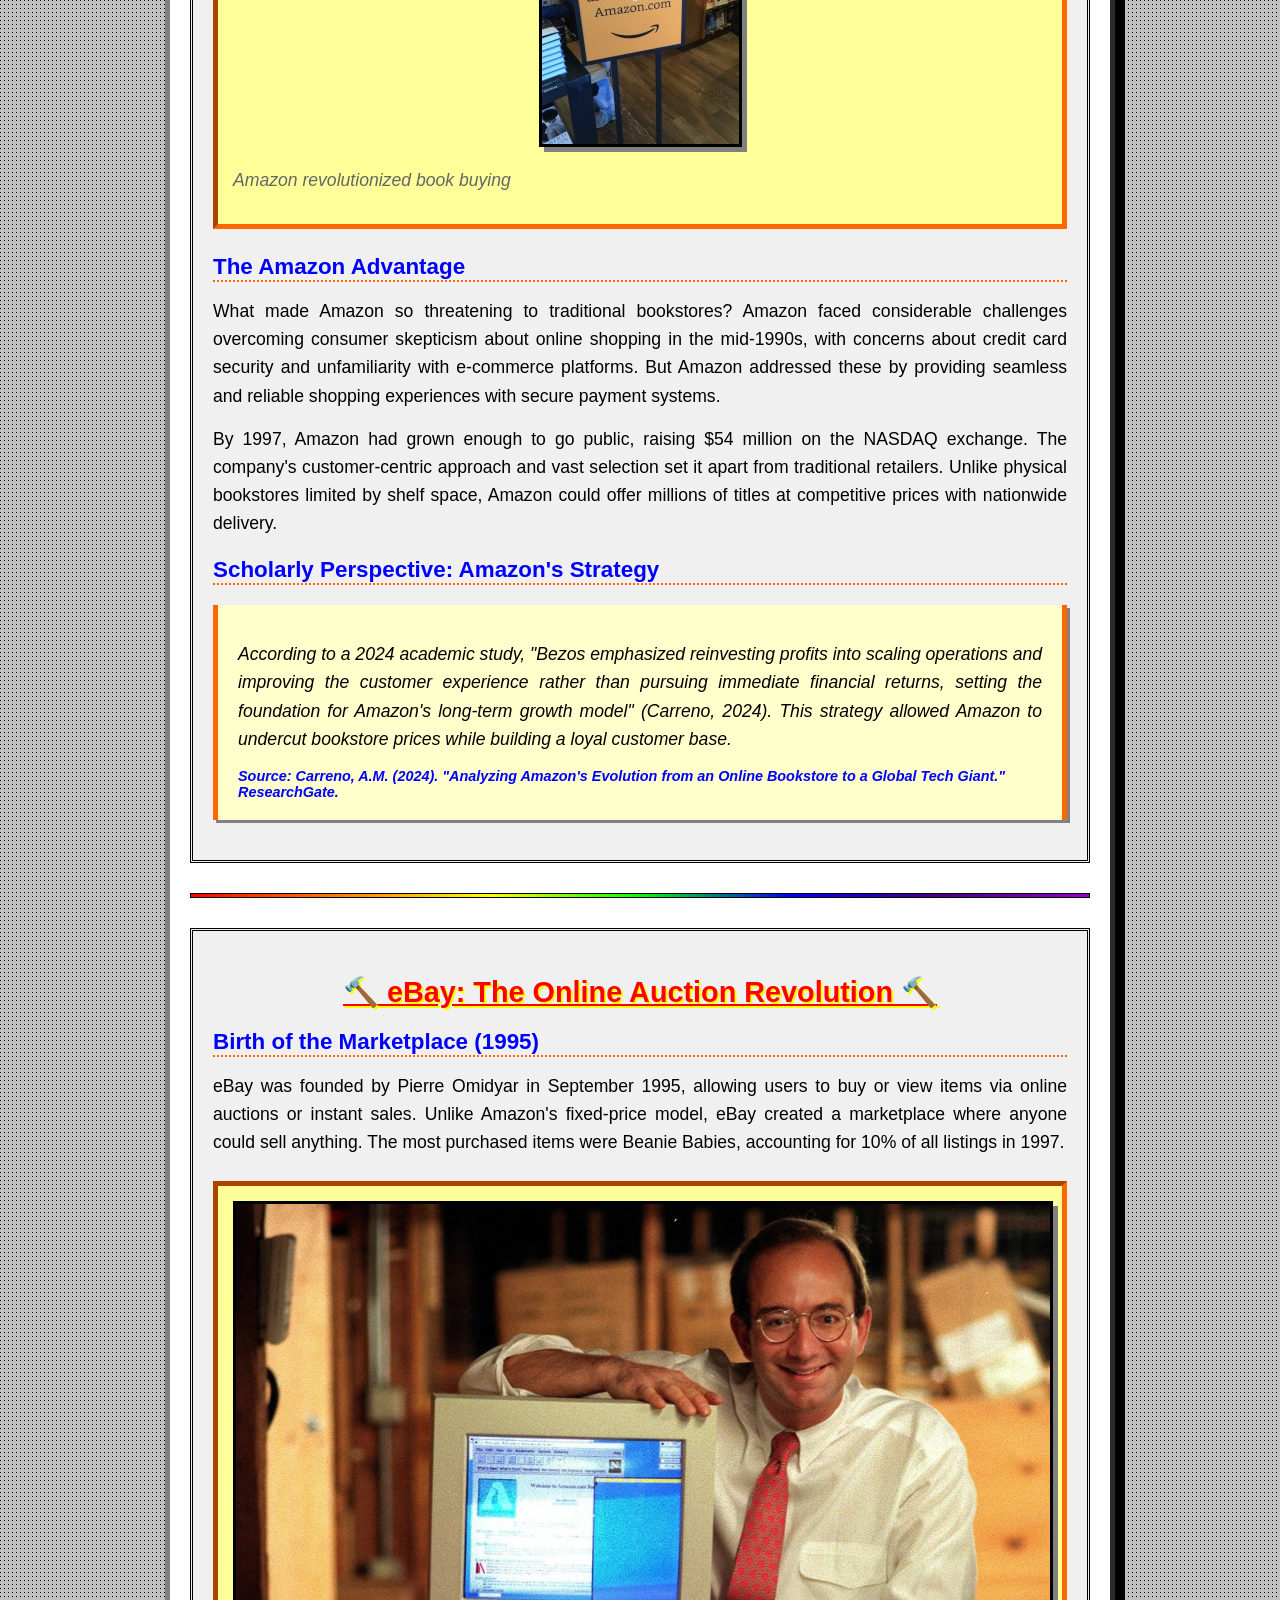
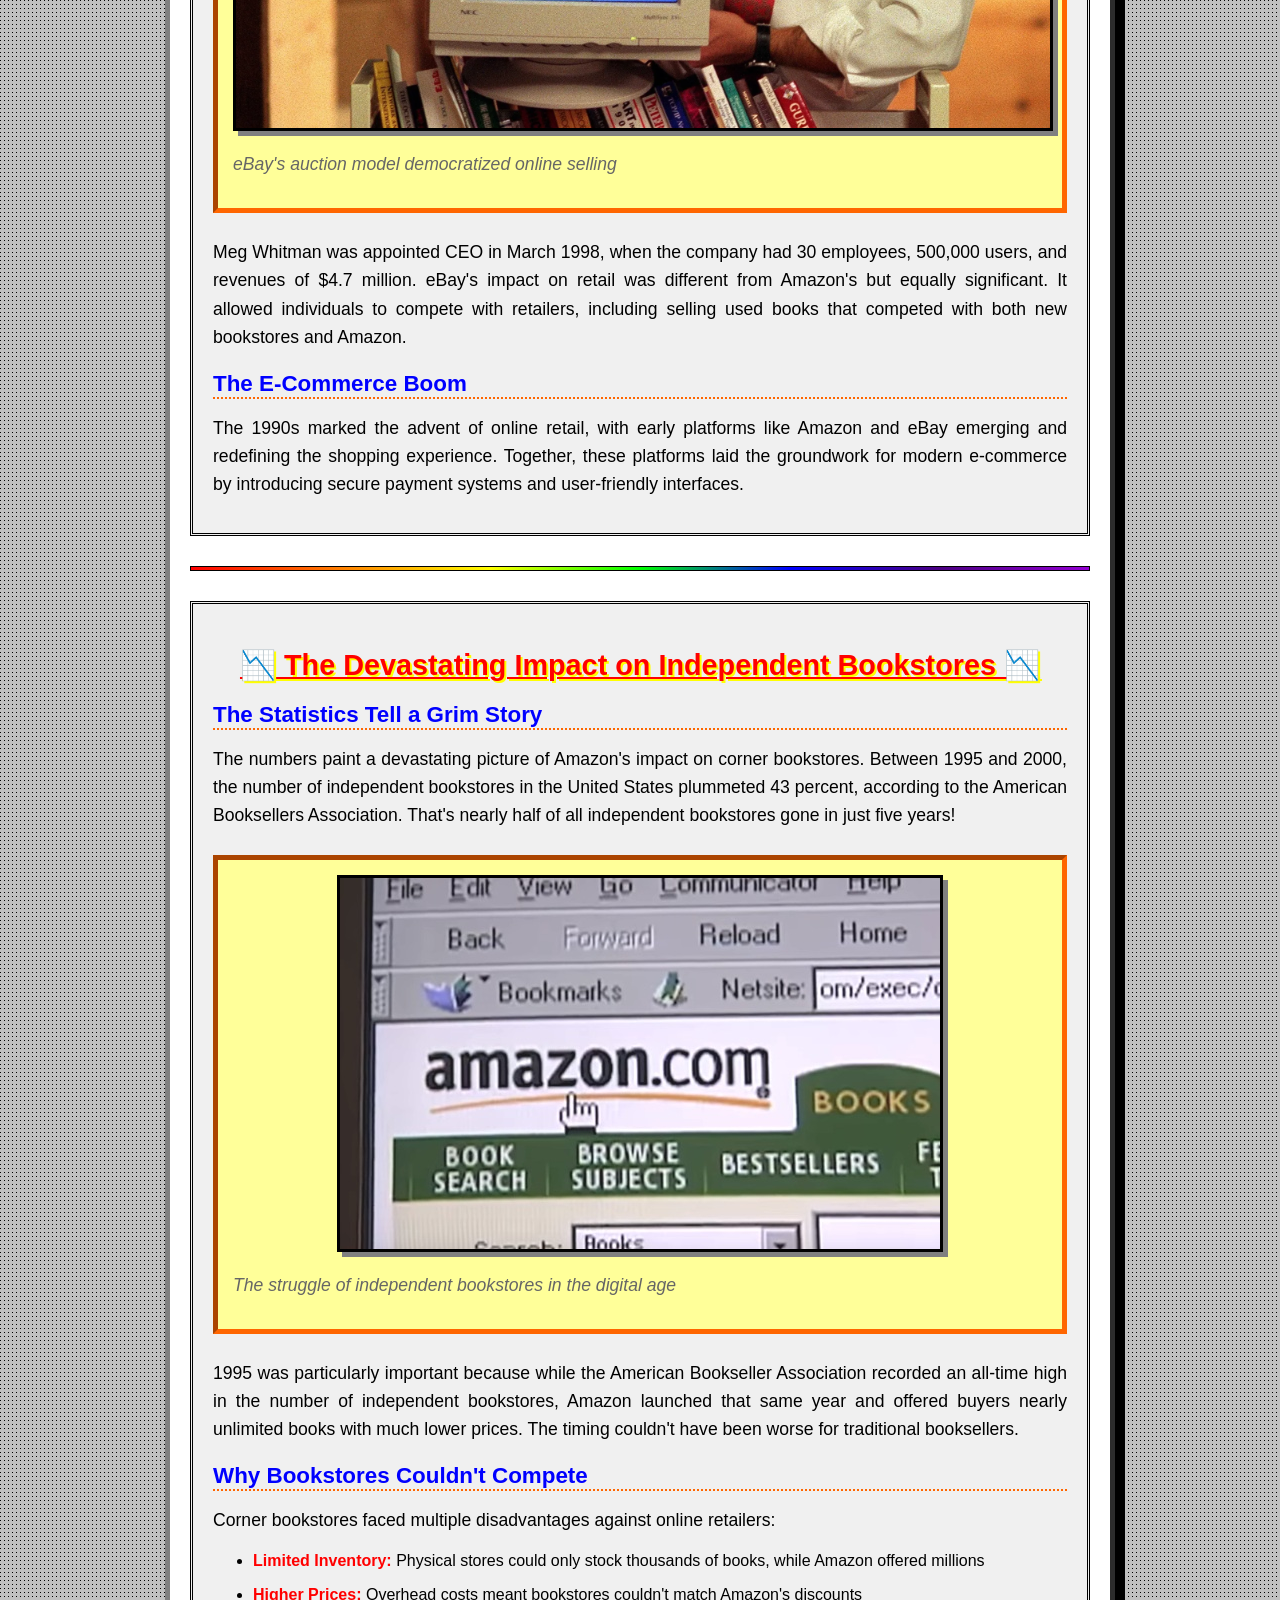
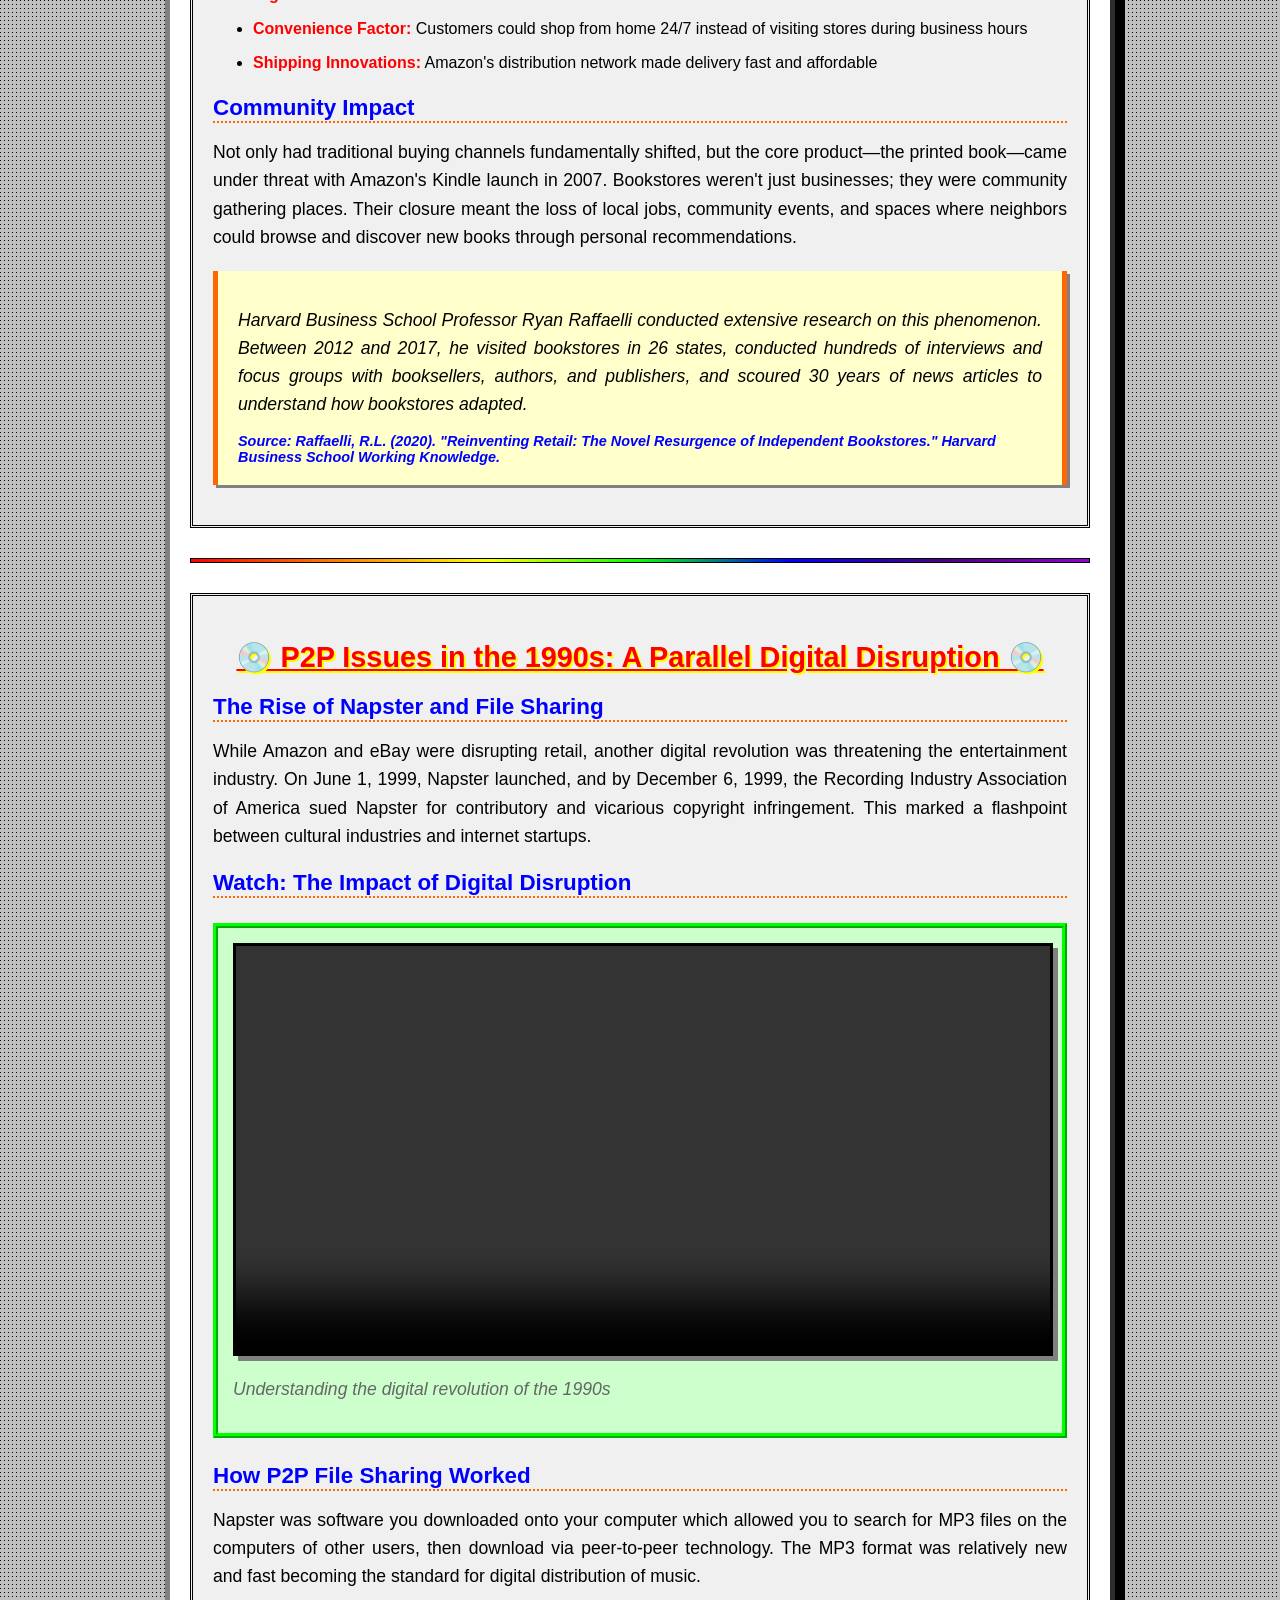
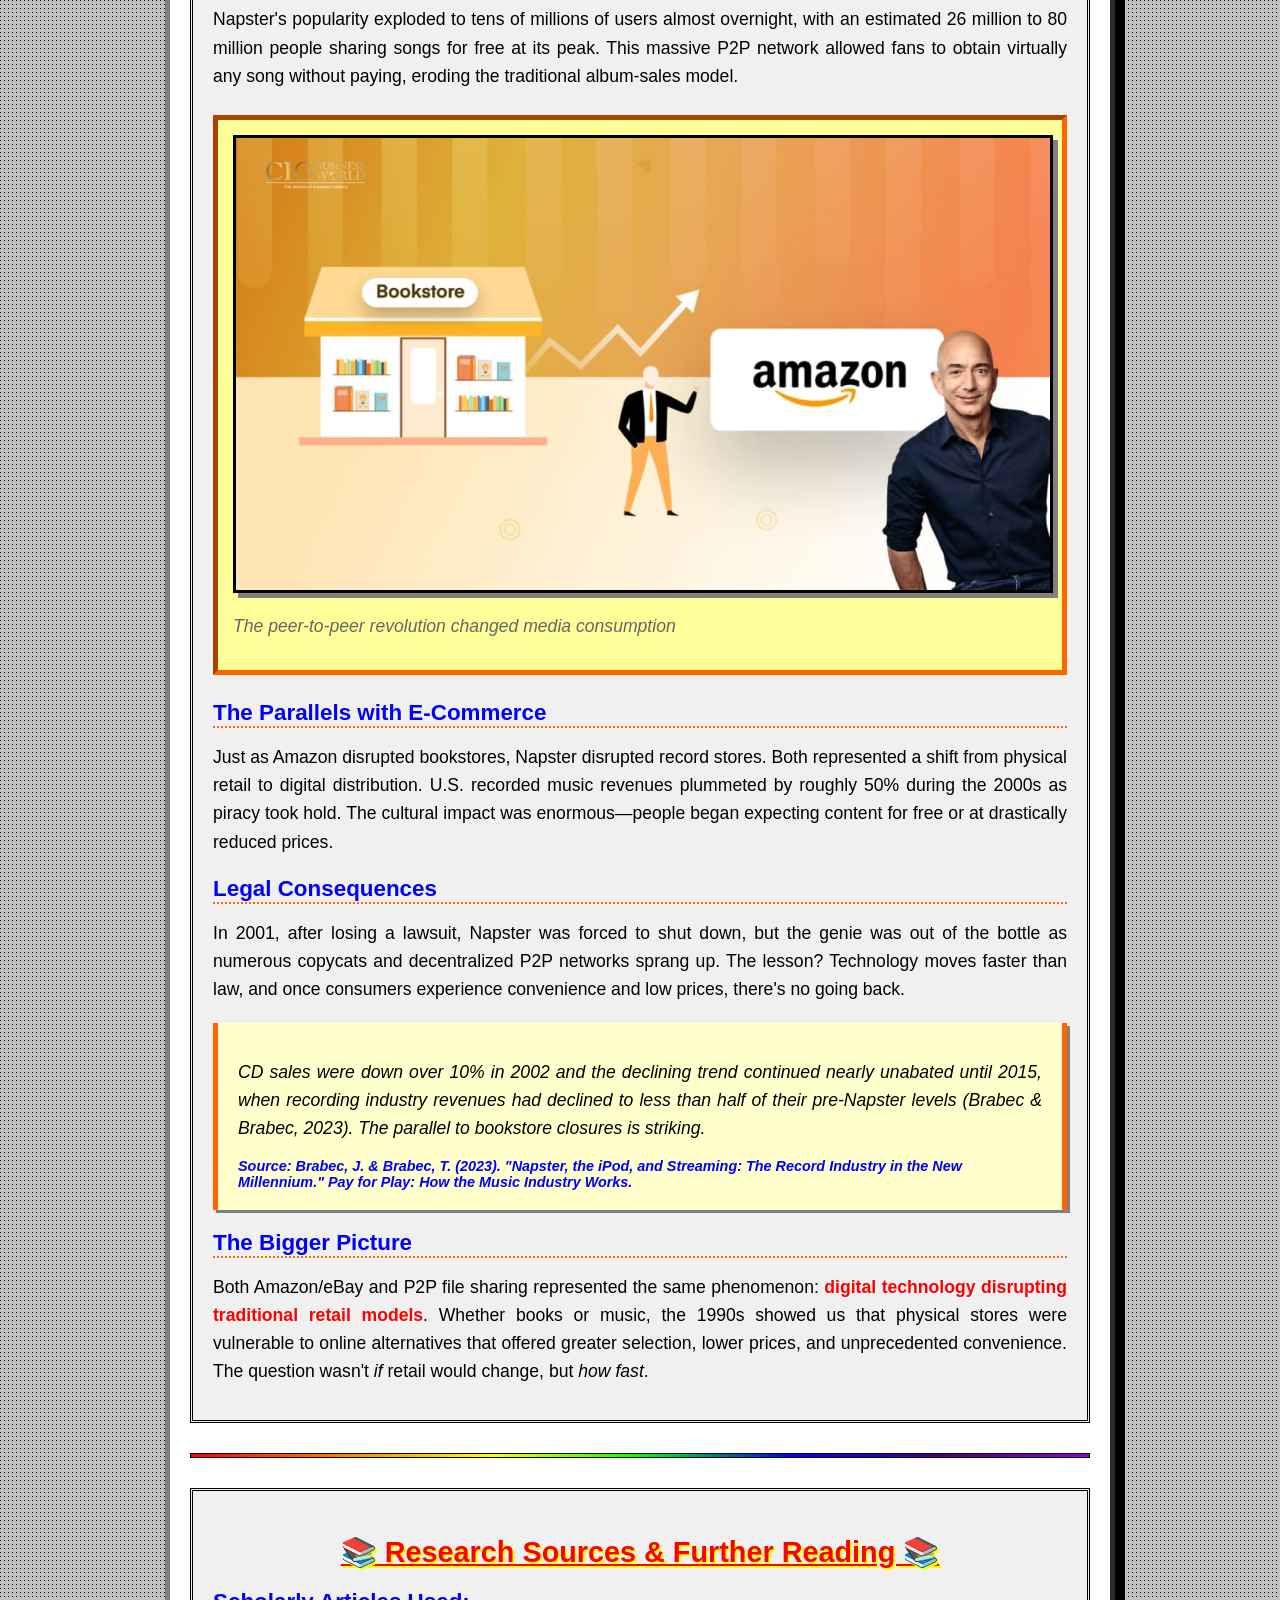
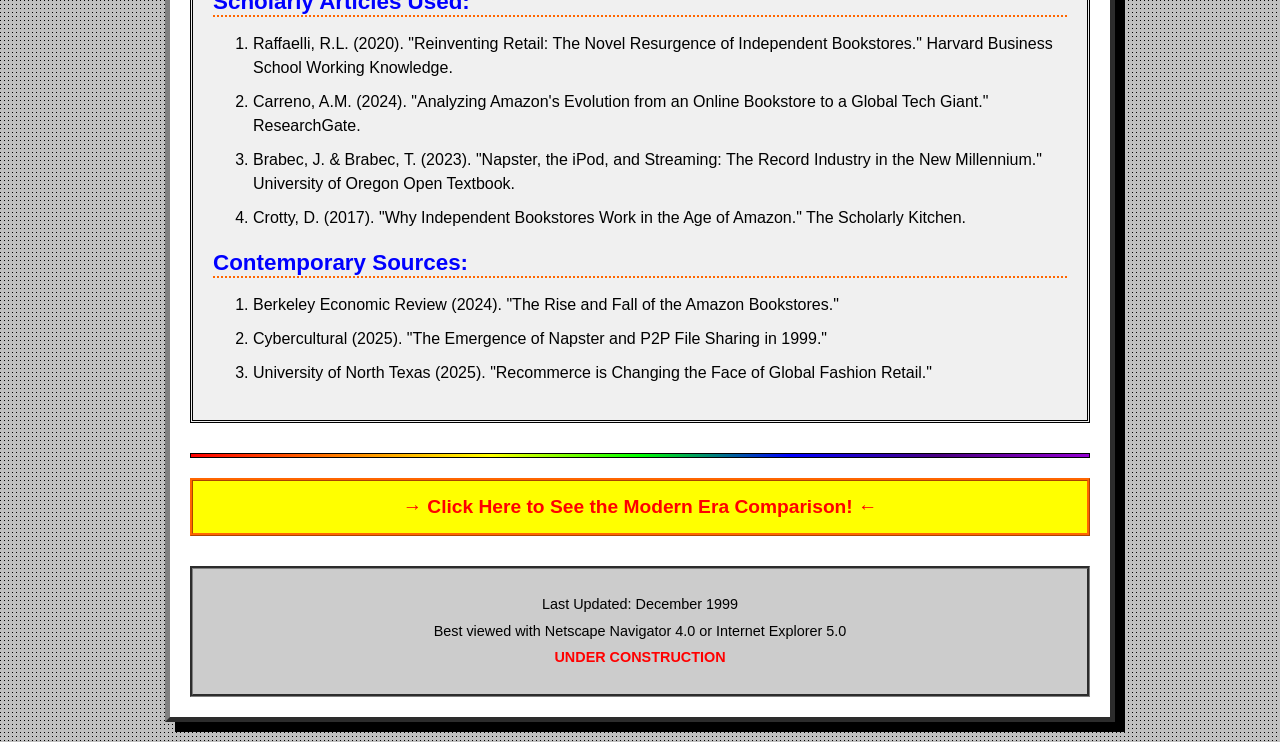
==== commit 8ea4dda9: "Update index.html" ====
--- a/index.html
+++ b/index.html
@@ -58,7 +58,7 @@
             </p>
 
             <div class="image-container">
-                <img src="pic2.jpg" alt="Amazon in the 90s" class="content-image">
+                <img src="pic2.JPG" alt="Amazon in the 90s" class="content-image">
                 <p class="caption"><em>Amazon revolutionized book buying</em></p>
             </div>
 
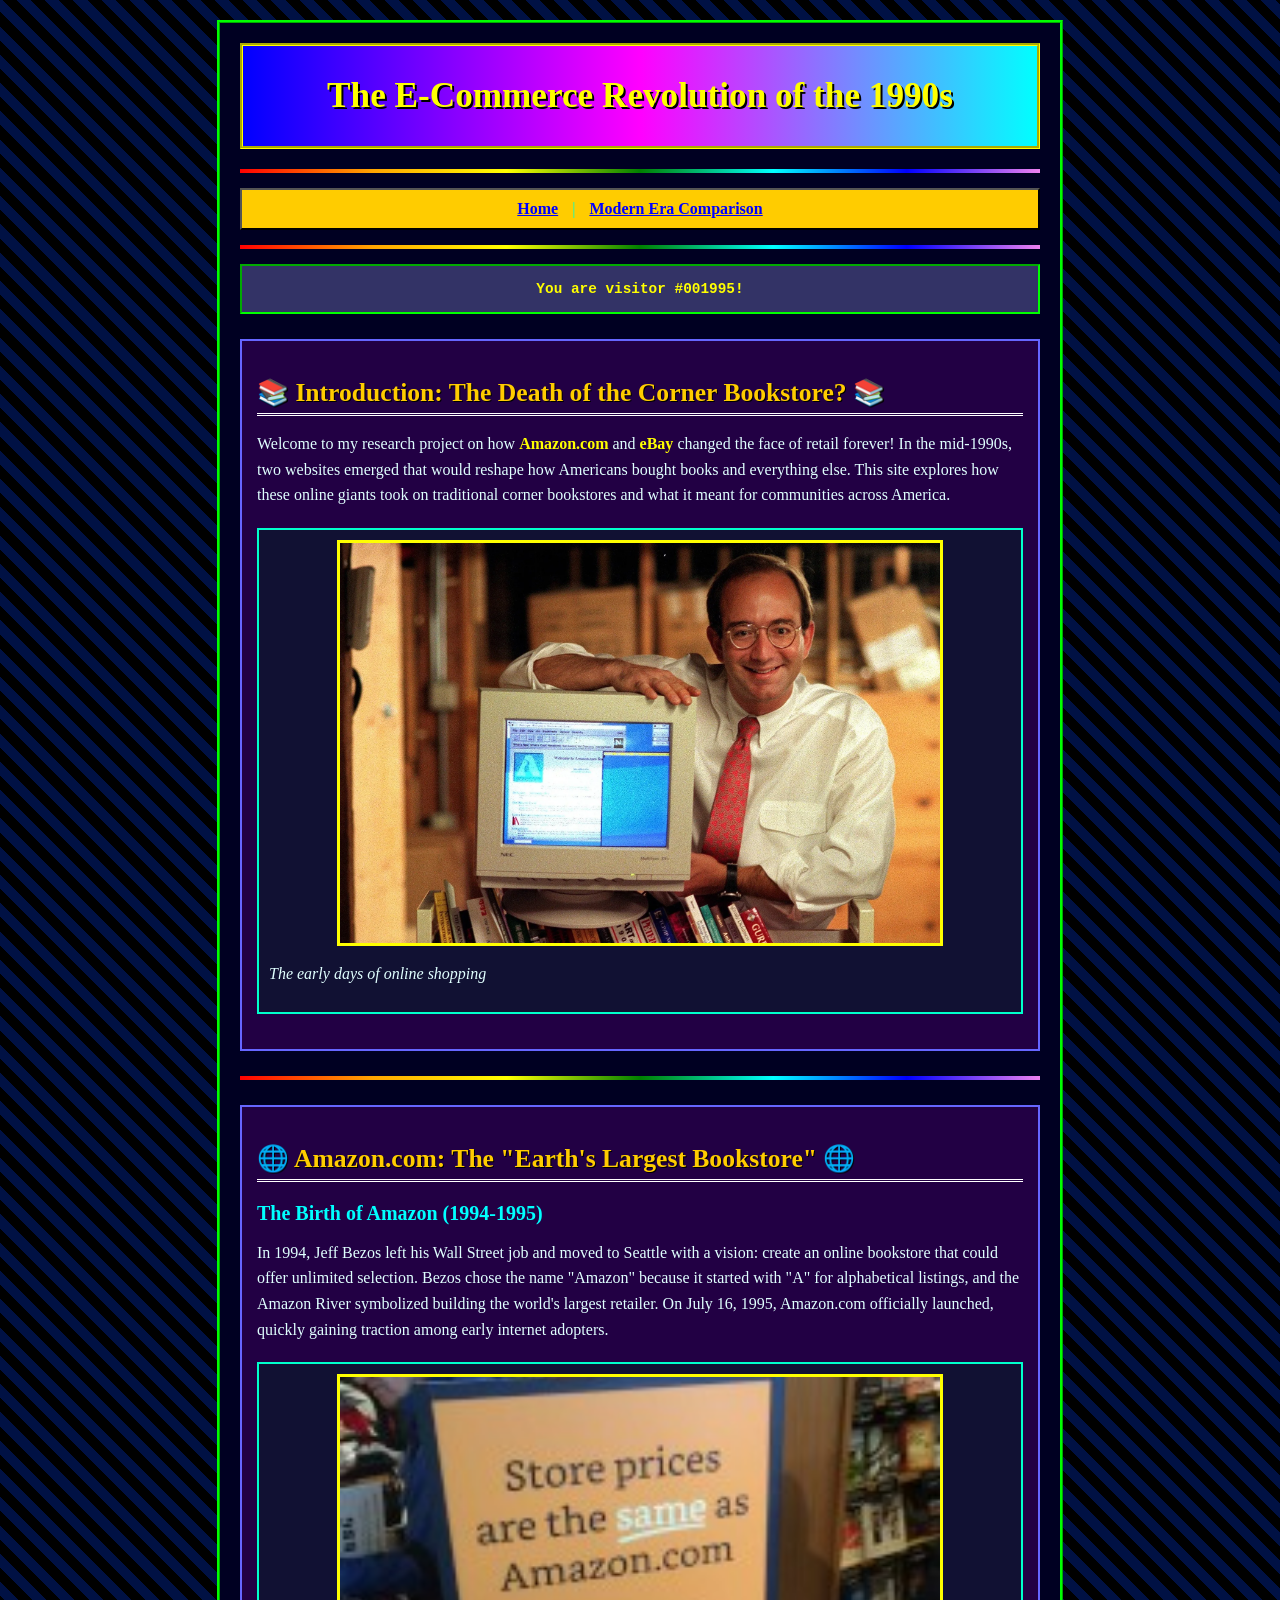
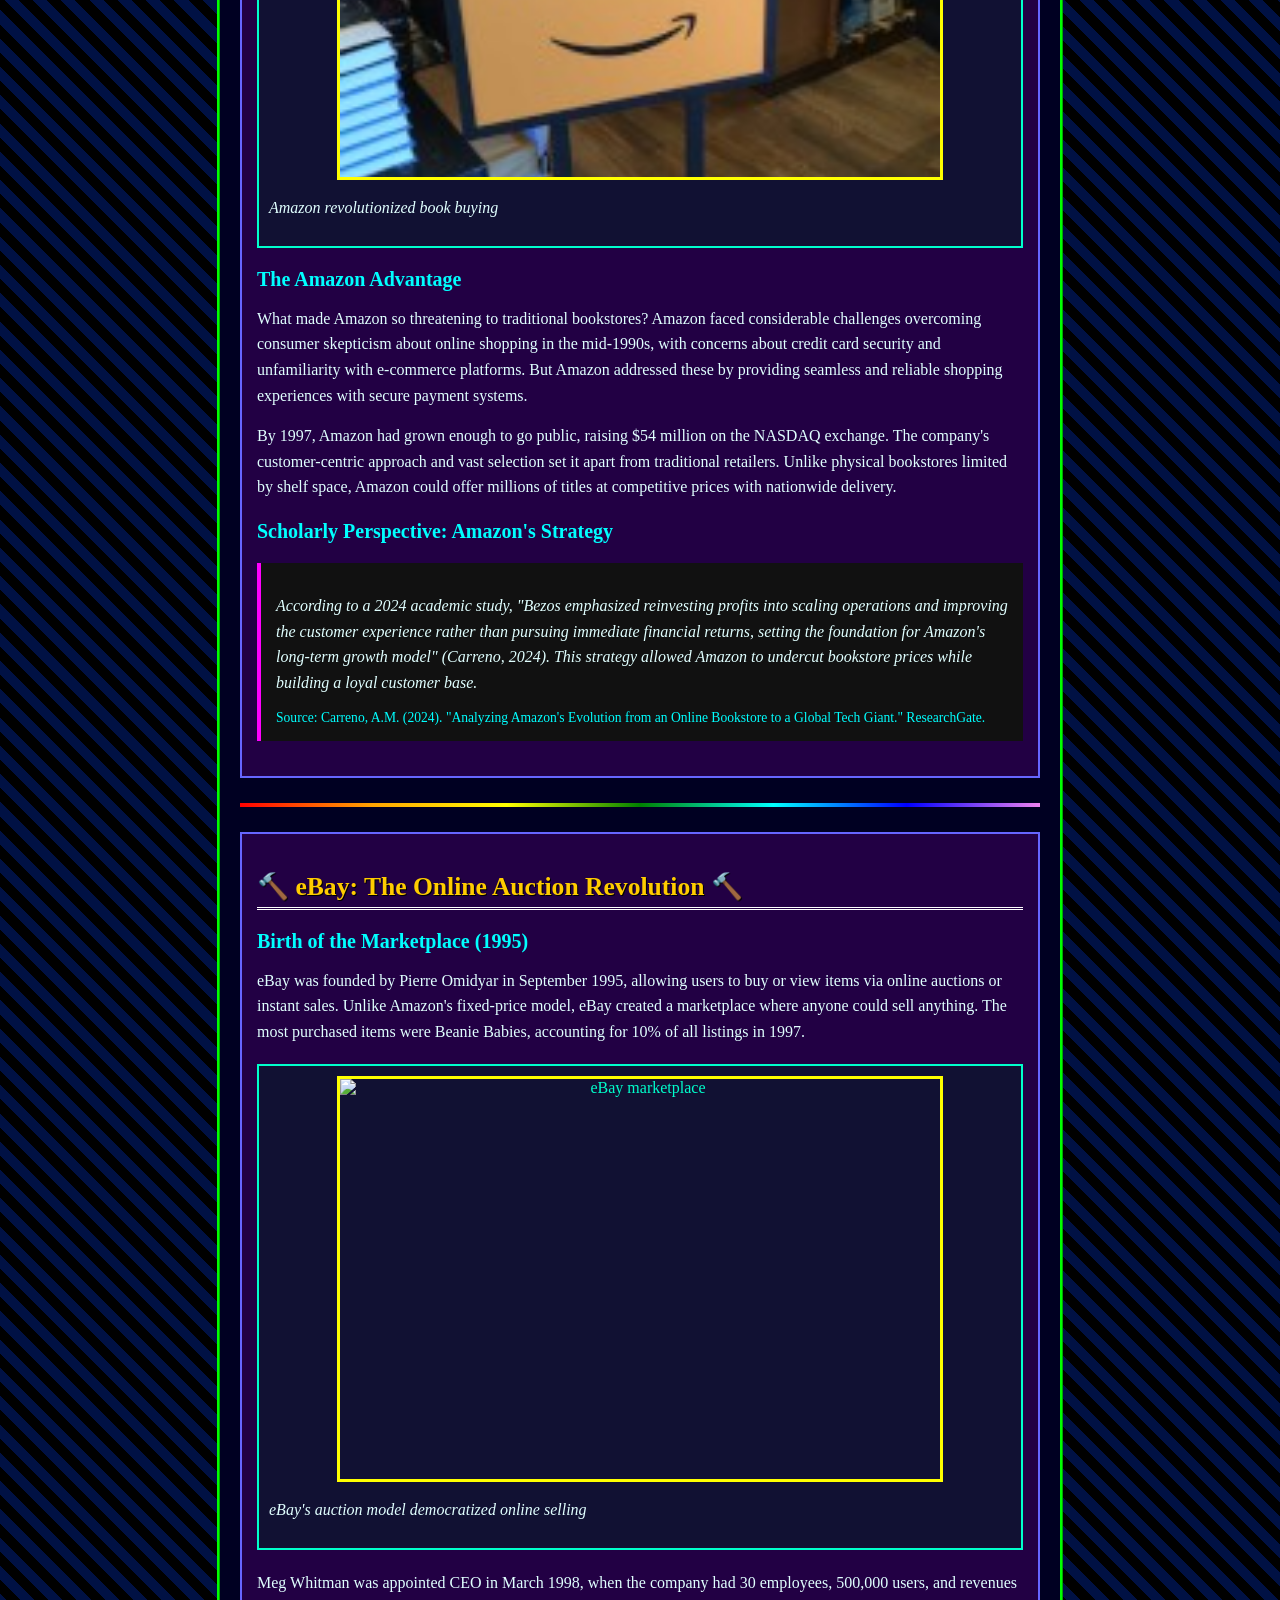
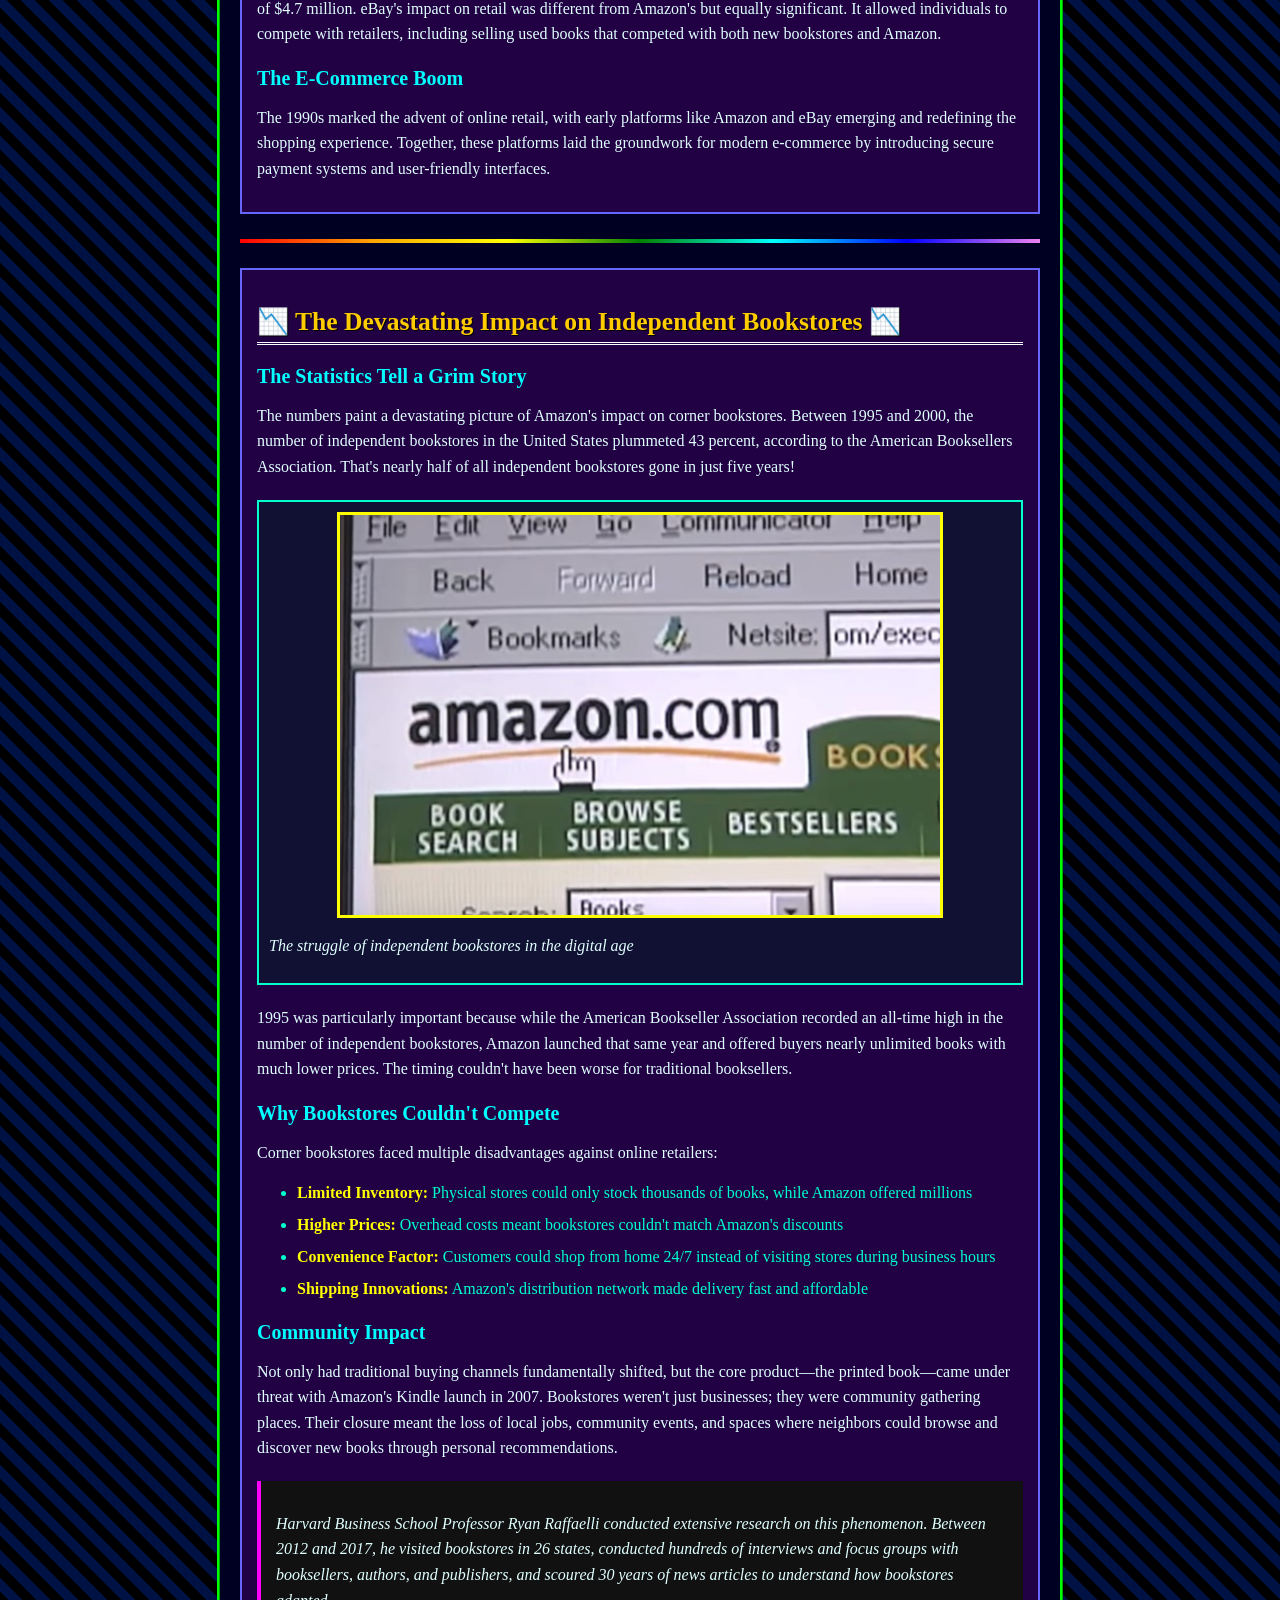
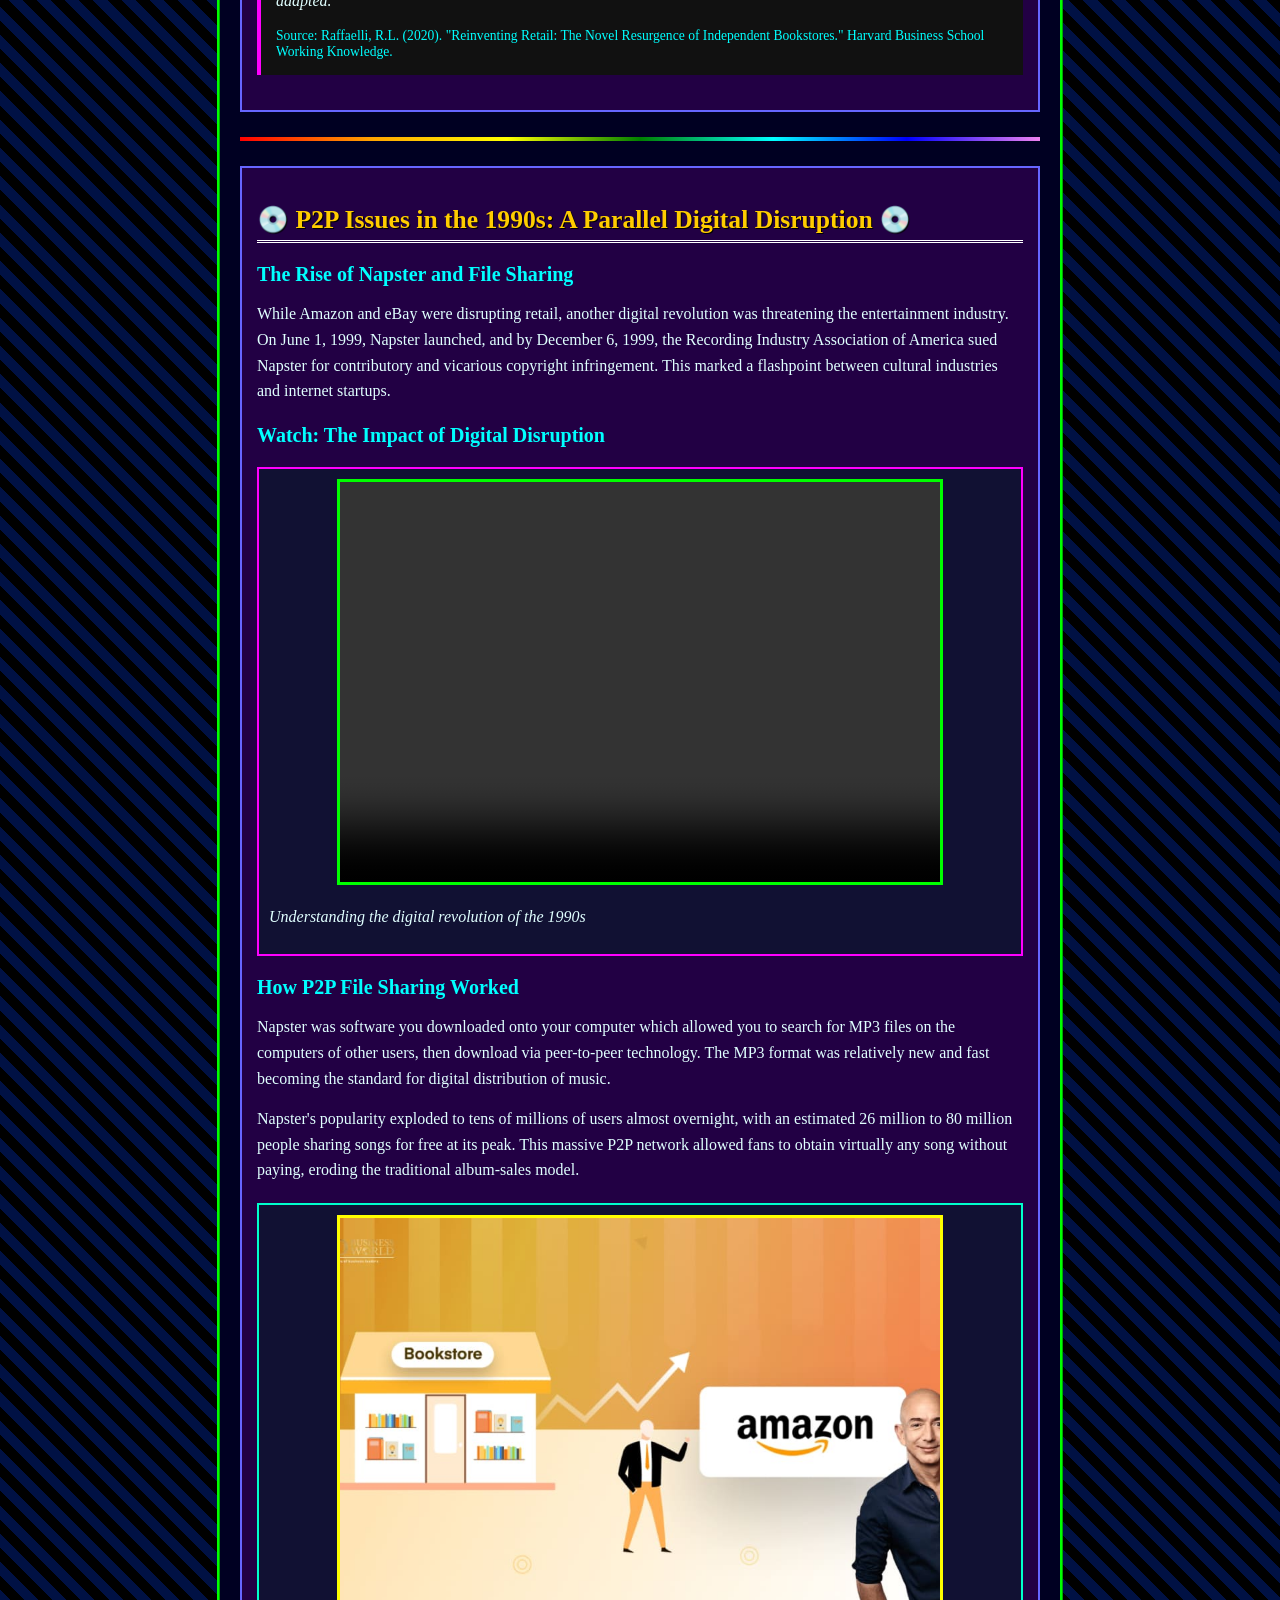
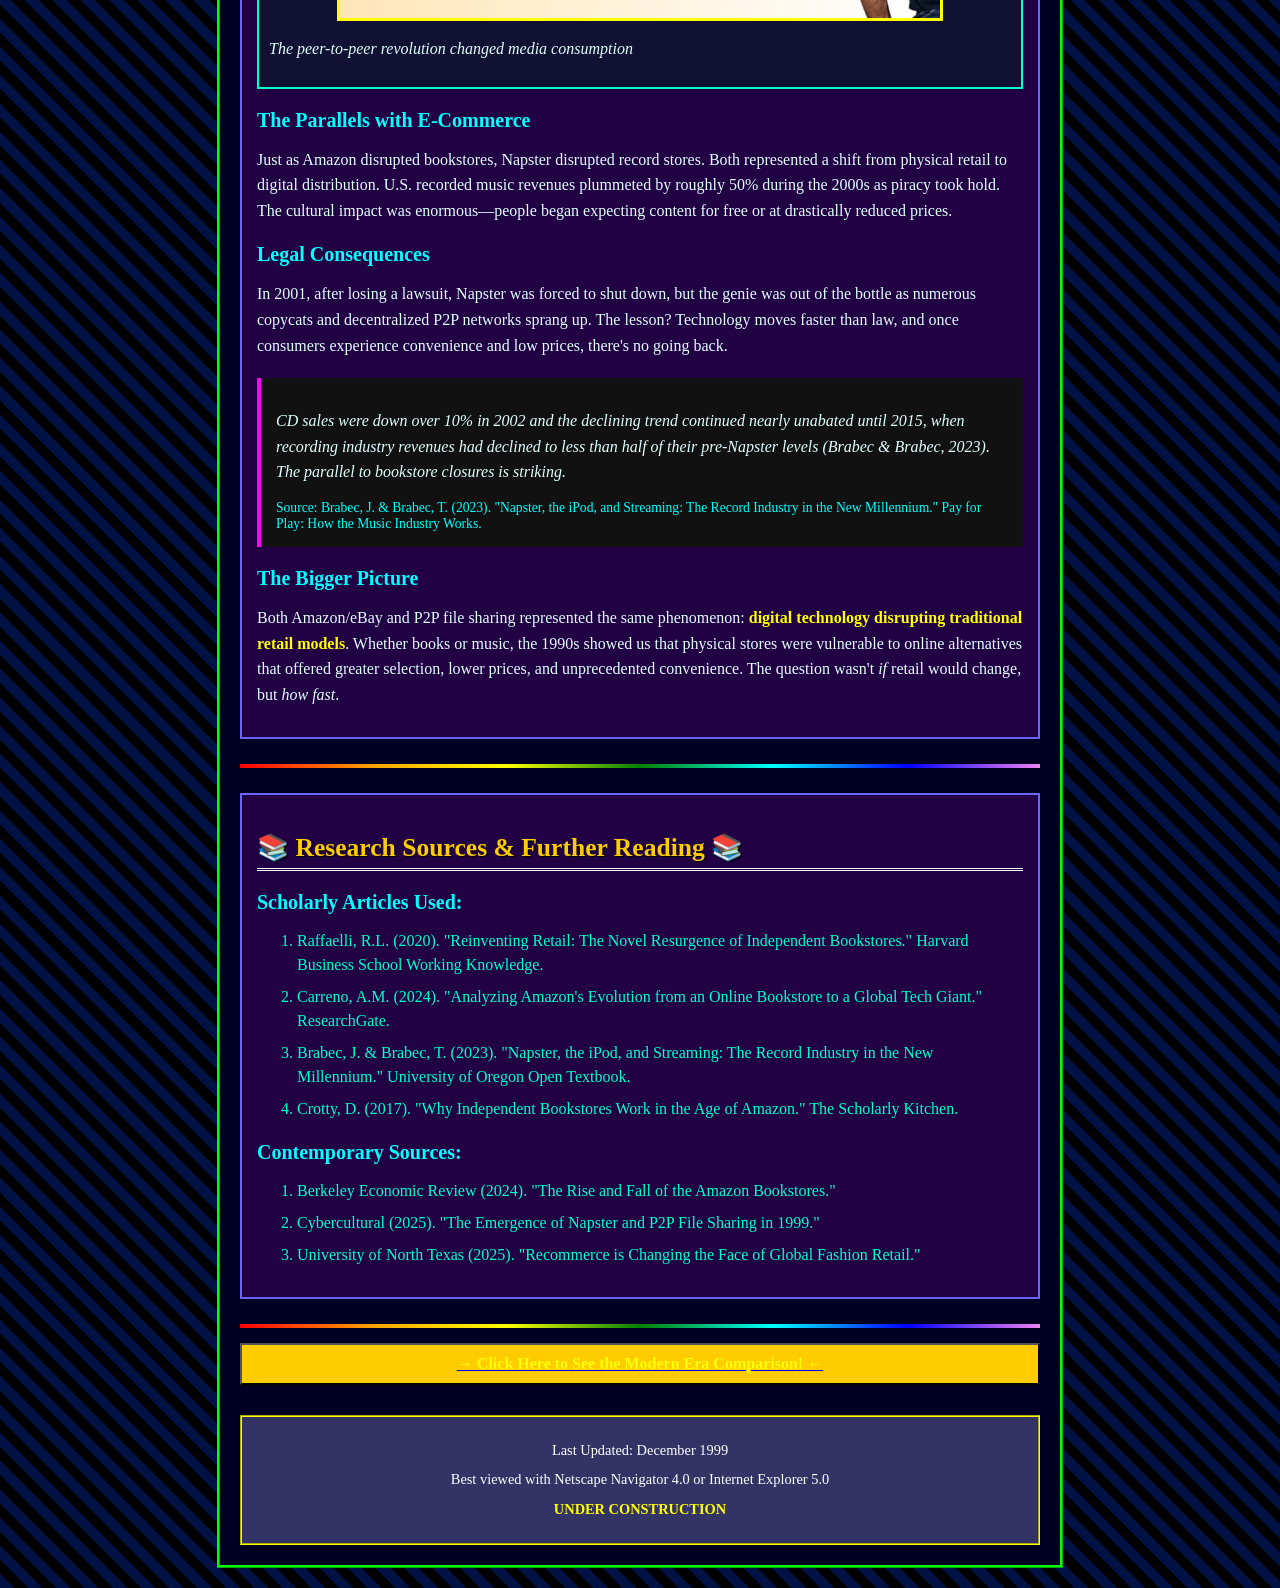
==== commit 2617e854: "Update index.html" ====
--- a/index.html
+++ b/index.html
@@ -37,7 +37,7 @@
             </p>
             
             <div class="image-container">
-                <img src="pic1.jpg" alt="Early Amazon and eBay" class="content-image">
+                <img src="pic3.jpg" alt="Early Amazon and eBay" class="content-image">
                 <p class="caption"><em>The early days of online shopping</em></p>
             </div>
         </div>
@@ -107,7 +107,7 @@
             </p>
 
             <div class="image-container">
-                <img src="pic3.jpg" alt="eBay marketplace" class="content-image">
+                <img src="pic6.jpg" alt="eBay marketplace" class="content-image">
                 <p class="caption"><em>eBay's auction model democratized online selling</em></p>
             </div>
 
--- a/style.css
+++ b/style.css
@@ -1,8 +1,6 @@
-/* 90s Website Aesthetic - Style.css */
-
 /* Custom 90s Cursor */
 * {
-    cursor: crosshair;
+    cursor: default;
 }
 
 a, button {
@@ -15,87 +13,83 @@
 
 /* Body Styling */
 body {
-    background-color: #c0c0c0;
-    background-image: url('[data-uri]');
-    font-family: "Comic Sans MS", "Arial", "Helvetica", sans-serif;
-    color: #000000;
+    background-color: #000000;
+    /* Faux tiled background like old patterns */
+    background-image: repeating-linear-gradient(
+        45deg,
+        #001144 0,
+        #001144 10px,
+        #000000 10px,
+        #000000 20px
+    );
+    font-family: "Times New Roman", Times, serif;
+    color: #00FFCC;
     margin: 20px;
     padding: 0;
 }
 
 /* Container */
 .container {
-    max-width: 900px;
+    max-width: 800px;
     margin: 0 auto;
-    background-color: #ffffff;
-    border: 5px outset #808080;
+    background-color: #000022;
+    border: 3px ridge #00FF00;
     padding: 20px;
-    box-shadow: 10px 10px 0px #000000;
 }
 
 /* Header */
 .header {
     text-align: center;
-    background: linear-gradient(to right, #ff0000, #ff7f00, #ffff00, #00ff00, #0000ff, #4b0082, #9400d3);
+    background-image: linear-gradient(90deg, #0000FF, #FF00FF, #00FFFF);
     padding: 20px;
-    border: 3px ridge #ffd700;
+    border: 3px groove #FFFF00;
     margin-bottom: 20px;
-    animation: rainbow 3s linear infinite;
-}
-
-@keyframes rainbow {
-    0% { filter: hue-rotate(0deg); }
-    100% { filter: hue-rotate(360deg); }
 }
 
 .header h1 {
-    color: #ffffff;
-    text-shadow: 3px 3px 0px #000000, 
-                 5px 5px 0px #ff0000;
-    font-size: 2.5em;
+    color: #FFFF00;
+    font-size: 2.2em;
     margin: 10px 0;
-    animation: blink 1.5s infinite;
-}
-
-@keyframes blink {
-    0%, 49% { opacity: 1; }
-    50%, 100% { opacity: 0.7; }
-}
-
-.gif-decoration {
-    vertical-align: middle;
-    margin: 0 15px;
+    font-weight: bold;
+    text-shadow: 2px 2px #000000;
 }
 
 /* Dividers */
 .divider {
-    height: 3px;
-    background: linear-gradient(to right, #ff0000, #ff7f00, #ffff00, #00ff00, #0000ff, #4b0082, #9400d3);
-    margin: 20px 0;
-    border: 1px solid #000000;
+    height: 4px;
+    background-image: linear-gradient(
+        to right,
+        red,
+        orange,
+        yellow,
+        green,
+        cyan,
+        blue,
+        violet
+    );
+    margin: 15px 0;
 }
 
 /* Navigation */
 .navigation {
     text-align: center;
-    background-color: #ffff00;
-    border: 3px ridge #ff6600;
-    padding: 15px;
-    font-size: 1.2em;
-    margin: 20px 0;
+    background-color: #FFCC00;
+    border: 2px outset #000000;
+    padding: 10px;
+    font-size: 1em;
+    margin: 15px 0;
 }
 
 .navigation a {
-    color: #0000ff;
-    text-decoration: none;
+    color: #0000FF;
+    text-decoration: underline;
     font-weight: bold;
     padding: 0 10px;
 }
 
 .navigation a:hover {
-    color: #ff0000;
-    text-decoration: underline;
-    background-color: #00ffff;
+    color: #FF0000;
+    background-color: #FFFF99;
 }
 
 .navigation a:visited {
@@ -105,120 +99,135 @@
 /* Counter */
 .counter {
     text-align: center;
-    background-color: #00ffff;
-    border: 3px groove #0000ff;
+    background-color: #333366;
+    border: 2px inset #00FF00;
+    padding: 10px;
+    margin: 15px 0;
+}
+
+.counter p {
+    font-family: "Courier New", monospace;
+    font-size: 0.9em;
+    margin: 5px 0;
+    color: #00FF00;
+}
+
+/* Sections */
+.section {
+    margin: 25px 0;
+    padding: 15px;
+    background-color: #000033;
+    border: 2px solid #6666FF;
+}
+
+/* Alternating 90s highlighter backgrounds */
+.section:nth-of-type(odd) {
+    background-color: #001144;
+}
+
+.section:nth-of-type(even) {
+    background-color: #220044;
+}
+
+.section h2 {
+    color: #FFCC00;
+    font-size: 1.6em;
+    margin-bottom: 15px;
+    text-align: left;
+    font-weight: bold;
+    border-bottom: 3px double #FFFFFF;
+    padding-bottom: 5px;
+    text-shadow: 1px 1px #000000;
+}
+
+.section h3 {
+    color: #00FFFF;
+    font-size: 1.25em;
+    margin-top: 20px;
+    margin-bottom: 10px;
+    font-weight: bold;
+}
+
+.section p {
+    font-size: 1em;
+    line-height: 1.6;
+    margin: 15px 0;
+    text-align: left;
+    color: #E0FFFF;
+}
+
+.section ul, .section ol {
+    margin: 15px 0;
+    padding-left: 40px;
+}
+
+.section li {
+    margin: 8px 0;
+    line-height: 1.5;
+}
+
+/* Images - All Same Size */
+.image-container {
+    text-align: center;
+    margin: 20px 0;
+    padding: 10px;
+    background-color: #111133;
+    border: 2px solid #00FFCC;
+}
+
+.content-image {
+    width: 600px;
+    height: 400px;
+    object-fit: cover;
+    border: 3px solid #FFFF00;
+    display: block;
+    margin: 0 auto;
+}
+
+.caption {
+    font-style: italic;
+    color: #FFCCFF;
+    margin-top: 10px;
+    font-size: 0.9em;
+}
+
+/* Video Container */
+.video-container {
+    text-align: center;
+    margin: 20px 0;
+    padding: 10px;
+    background-color: #111133;
+    border: 2px solid #FF00FF;
+}
+
+.video-container video {
+    width: 600px;
+    height: 400px;
+    border: 3px solid #00FF00;
+}
+
+/* Blockquotes */
+blockquote {
+    background-color: #111111;
+    border-left: 4px solid #FF00FF;
     padding: 15px;
     margin: 20px 0;
-}
-
-.counter p {
-    font-family: "Courier New", monospace;
-    font-size: 1.1em;
-    margin: 5px 0;
-}
-
-/* Sections */
-.section {
-    margin: 30px 0;
-    padding: 20px;
-    background-color: #f0f0f0;
-    border: 3px double #000000;
-}
-
-.section h2 {
-    color: #ff0000;
-    font-size: 1.8em;
-    text-decoration: underline;
-    margin-bottom: 15px;
-    text-align: center;
-    text-shadow: 2px 2px 0px #ffff00;
-}
-
-.section h3 {
-    color: #0000ff;
-    font-size: 1.4em;
-    margin-top: 20px;
-    margin-bottom: 10px;
-    border-bottom: 2px dotted #ff6600;
-}
-
-.section p {
-    font-size: 1.1em;
-    line-height: 1.6;
-    margin: 15px 0;
-    text-align: justify;
-}
-
-.section ul, .section ol {
-    margin: 15px 0;
-    padding-left: 40px;
-}
-
-.section li {
-    margin: 10px 0;
-    line-height: 1.5;
-}
-
-/* Images */
-.image-container {
-    text-align: center;
-    margin: 25px 0;
-    padding: 15px;
-    background-color: #ffff99;
-    border: 5px inset #ff6600;
-}
-
-.content-image {
-    max-width: 100%;
-    height: auto;
-    border: 3px solid #000000;
-    box-shadow: 5px 5px 0px #808080;
-}
-
-.caption {
     font-style: italic;
-    color: #666666;
-    margin-top: 10px;
-    font-size: 0.9em;
-}
-
-/* Video Container */
-.video-container {
-    text-align: center;
-    margin: 25px 0;
-    padding: 15px;
-    background-color: #ccffcc;
-    border: 5px ridge #00ff00;
-}
-
-.video-container video {
-    max-width: 100%;
-    border: 3px solid #000000;
-    box-shadow: 5px 5px 0px #808080;
-}
-
-/* Blockquotes */
-blockquote {
-    background-color: #ffffcc;
-    border-left: 5px solid #ff6600;
-    border-right: 5px solid #ff6600;
-    padding: 20px;
-    margin: 20px 0;
-    font-style: italic;
-    box-shadow: 3px 3px 0px #808080;
 }
 
 blockquote p {
     margin: 10px 0;
-    font-size: 1.05em;
+    font-size: 0.95em;
+    color: #FFEEFF;
 }
 
 cite {
     display: block;
-    margin-top: 15px;
-    font-size: 0.9em;
-    color: #0000ff;
-    font-weight: bold;
+    margin-top: 10px;
+    font-size: 0.85em;
+    color: #00FFFF;
+    font-weight: normal;
+    font-style: normal;
 }
 
 /* Tables */
@@ -226,83 +235,68 @@
     width: 100%;
     border-collapse: collapse;
     margin: 20px 0;
-    box-shadow: 5px 5px 0px #808080;
+    border: 3px ridge #FFFFFF;
+    background-color: #000022;
 }
 
 table th {
-    background-color: #ff6600;
-    color: #ffffff;
-    padding: 12px;
+    background-image: linear-gradient(90deg, #FF00FF, #0000FF);
+    color: #FFFF00;
+    padding: 10px;
     text-align: left;
-    font-size: 1.1em;
-    border: 2px solid #000000;
+    font-size: 1em;
+    border: 1px solid #FFFFFF;
+    font-weight: bold;
+    text-shadow: 1px 1px #000000;
 }
 
 table td {
-    padding: 10px;
-    border: 2px solid #000000;
-    background-color: #ffffff;
+    padding: 8px;
+    border: 1px solid #6666FF;
+    background-color: #000044;
+    color: #E0FFFF;
 }
 
 table tr:hover {
-    background-color: #ffff99 !important;
+    background-color: #222266 !important;
 }
 
 /* Footer */
 .footer {
     text-align: center;
-    background-color: #cccccc;
-    border: 3px groove #808080;
-    padding: 20px;
+    background-color: #333366;
+    border: 2px groove #FFFF00;
+    padding: 15px;
     margin-top: 30px;
     font-size: 0.9em;
+    color: #FFFFFF;
 }
 
 .footer p {
-    margin: 5px 0;
+    margin: 8px 0;
     line-height: 1.5;
-}
-
-/* Blinking Text Animation (90s style!) */
-@keyframes blink-text {
-    0%, 49% { opacity: 1; }
-    50%, 100% { opacity: 0; }
-}
-
-.blink {
-    animation: blink-text 1s infinite;
-}
-
-/* Scrolling Text Effect */
-@keyframes scroll-left {
-    0% { transform: translateX(100%); }
-    100% { transform: translateX(-100%); }
-}
-
-.marquee {
-    animation: scroll-left 15s linear infinite;
-    white-space: nowrap;
 }
 
 /* Links */
 a {
-    color: #0000ff;
+    color: #00FFFF;
     text-decoration: underline;
+    font-weight: bold;
 }
 
 a:hover {
-    color: #ff0000;
-    background-color: #ffff00;
+    color: #FF0000;
+    background-color: #FFFF00;
 }
 
 a:visited {
-    color: #800080;
+    color: #FF66FF;
 }
 
 /* Strong emphasis */
 strong {
-    color: #ff0000;
-    font-weight: bold;
+    font-weight: bold;
+    color: #FFFF00;
 }
 
 /* Responsive Design */
@@ -310,66 +304,31 @@
     .container {
         padding: 10px;
         margin: 10px;
-        border-width: 3px;
     }
     
     .header h1 {
-        font-size: 1.8em;
+        font-size: 1.6em;
     }
     
     .section {
-        padding: 15px;
+        padding: 10px;
+    }
+    
+    .content-image {
+        width: 100%;
+        height: auto;
+    }
+    
+    .video-container video {
+        width: 100%;
+        height: auto;
     }
     
     table {
-        font-size: 0.9em;
+        font-size: 0.85em;
     }
     
     table th, table td {
-        padding: 8px;
-    }
-}
-
-/* Special 90s Effects */
-.glow {
-    text-shadow: 0 0 10px #ff00ff, 0 0 20px #ff00ff, 0 0 30px #ff00ff;
-}
-
-.fire-text {
-    background: linear-gradient(to top, #ff0000, #ff7f00, #ffff00);
-    -webkit-background-clip: text;
-    -webkit-text-fill-color: transparent;
-    font-weight: bold;
-}
-
-/* Under Construction GIF area */
-.construction {
-    text-align: center;
-    padding: 20px;
-    background-color: #ffff00;
-    border: 3px dashed #ff0000;
-    margin: 20px 0;
-}
-
-/* Hit Counter Style */
-.counter img {
-    vertical-align: middle;
-    margin: 0 5px;
-}
-
-/* Webring Style (90s nostalgia) */
-.webring {
-    text-align: center;
-    padding: 15px;
-    background-color: #ccccff;
-    border: 3px ridge #0000ff;
-    margin: 20px 0;
-}
-
-/* Guestbook Style */
-.guestbook {
-    background-color: #ffcccc;
-    border: 3px double #ff0000;
-    padding: 15px;
-    margin: 20px 0;
-}
+        padding: 6px;
+    }
+}
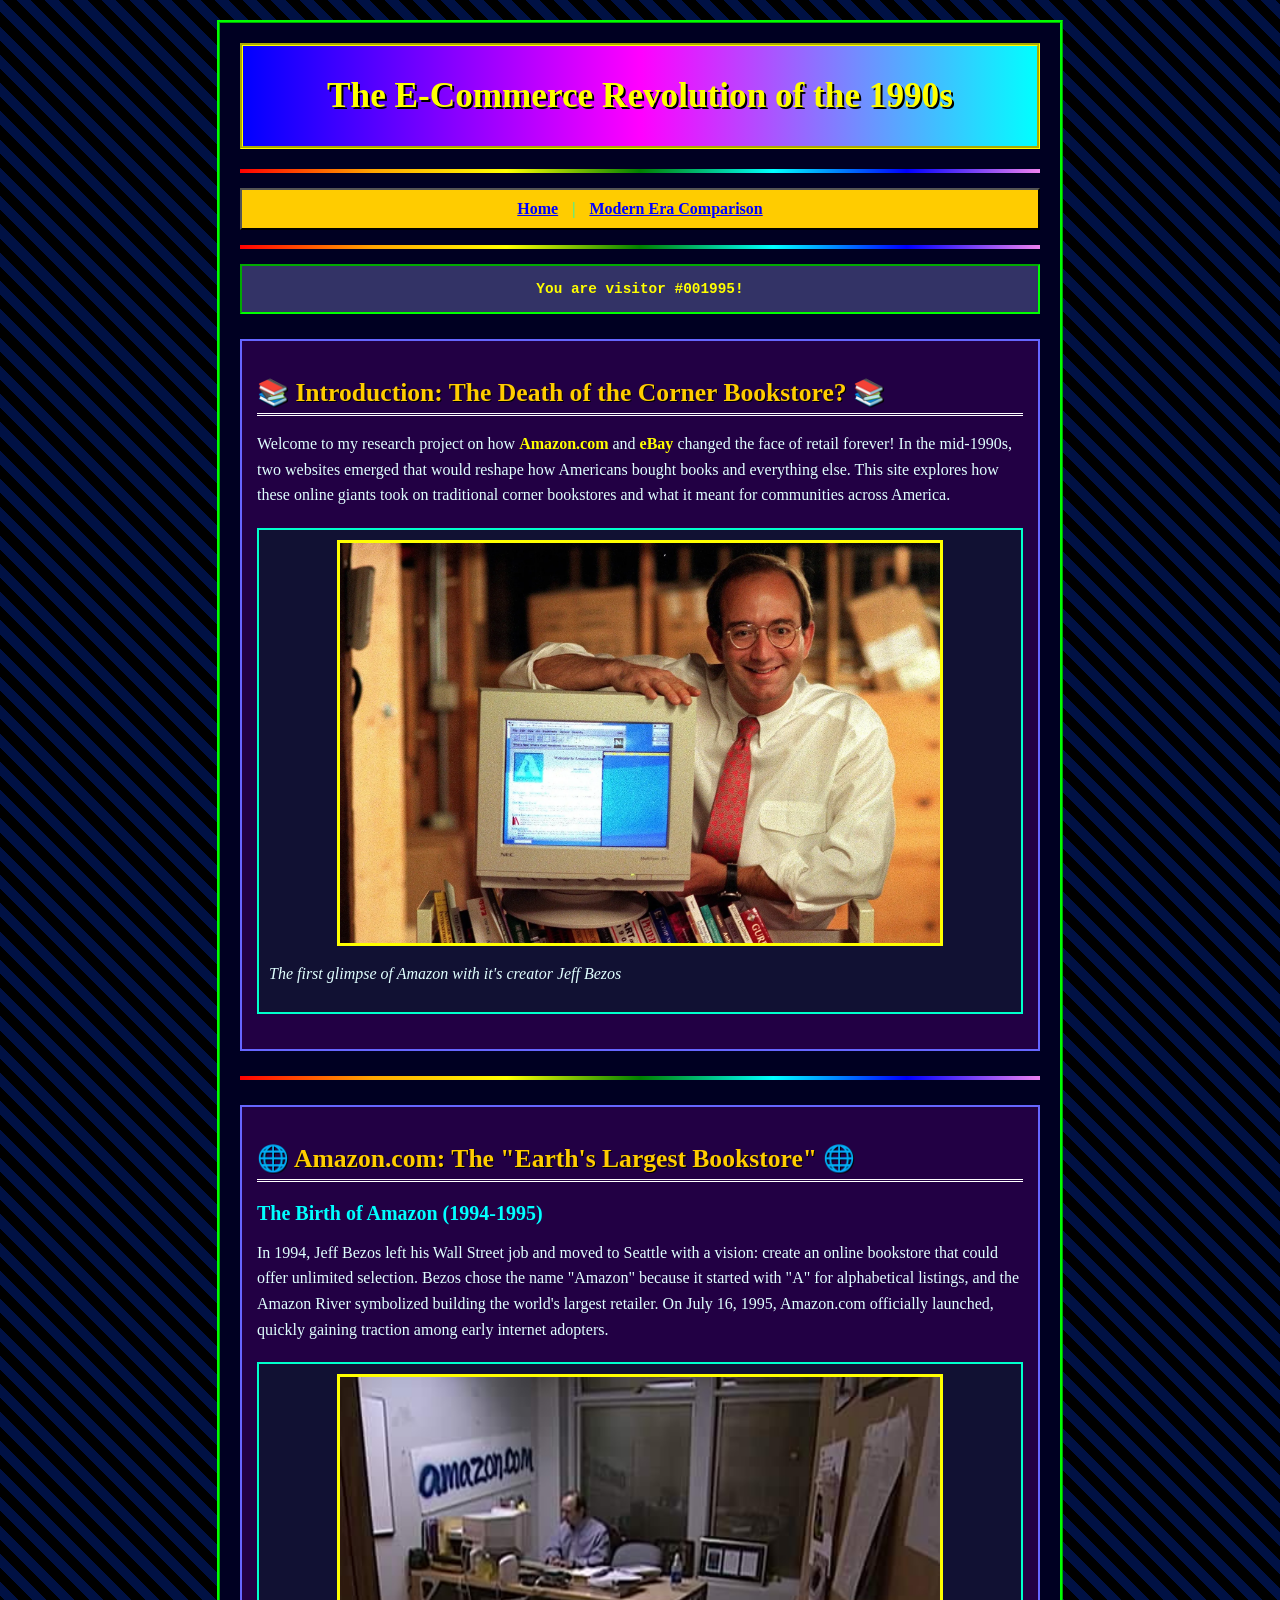
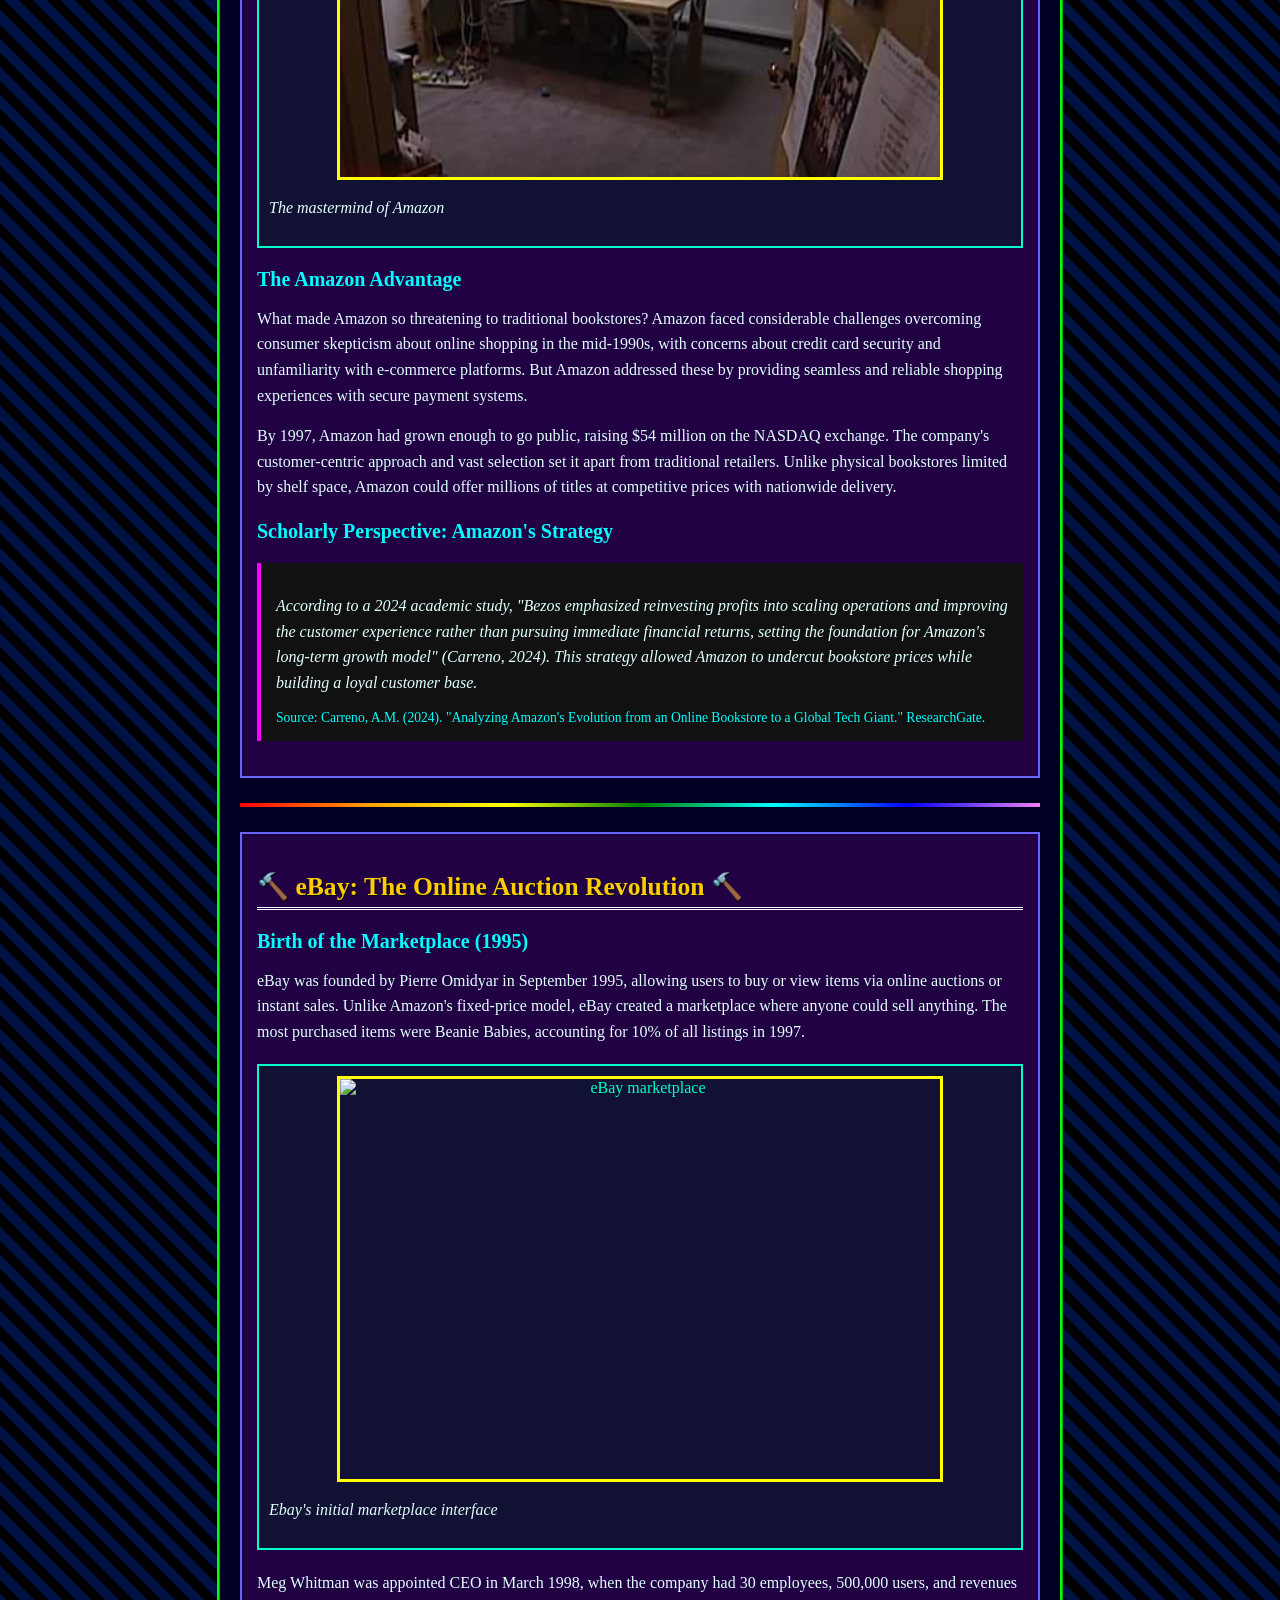
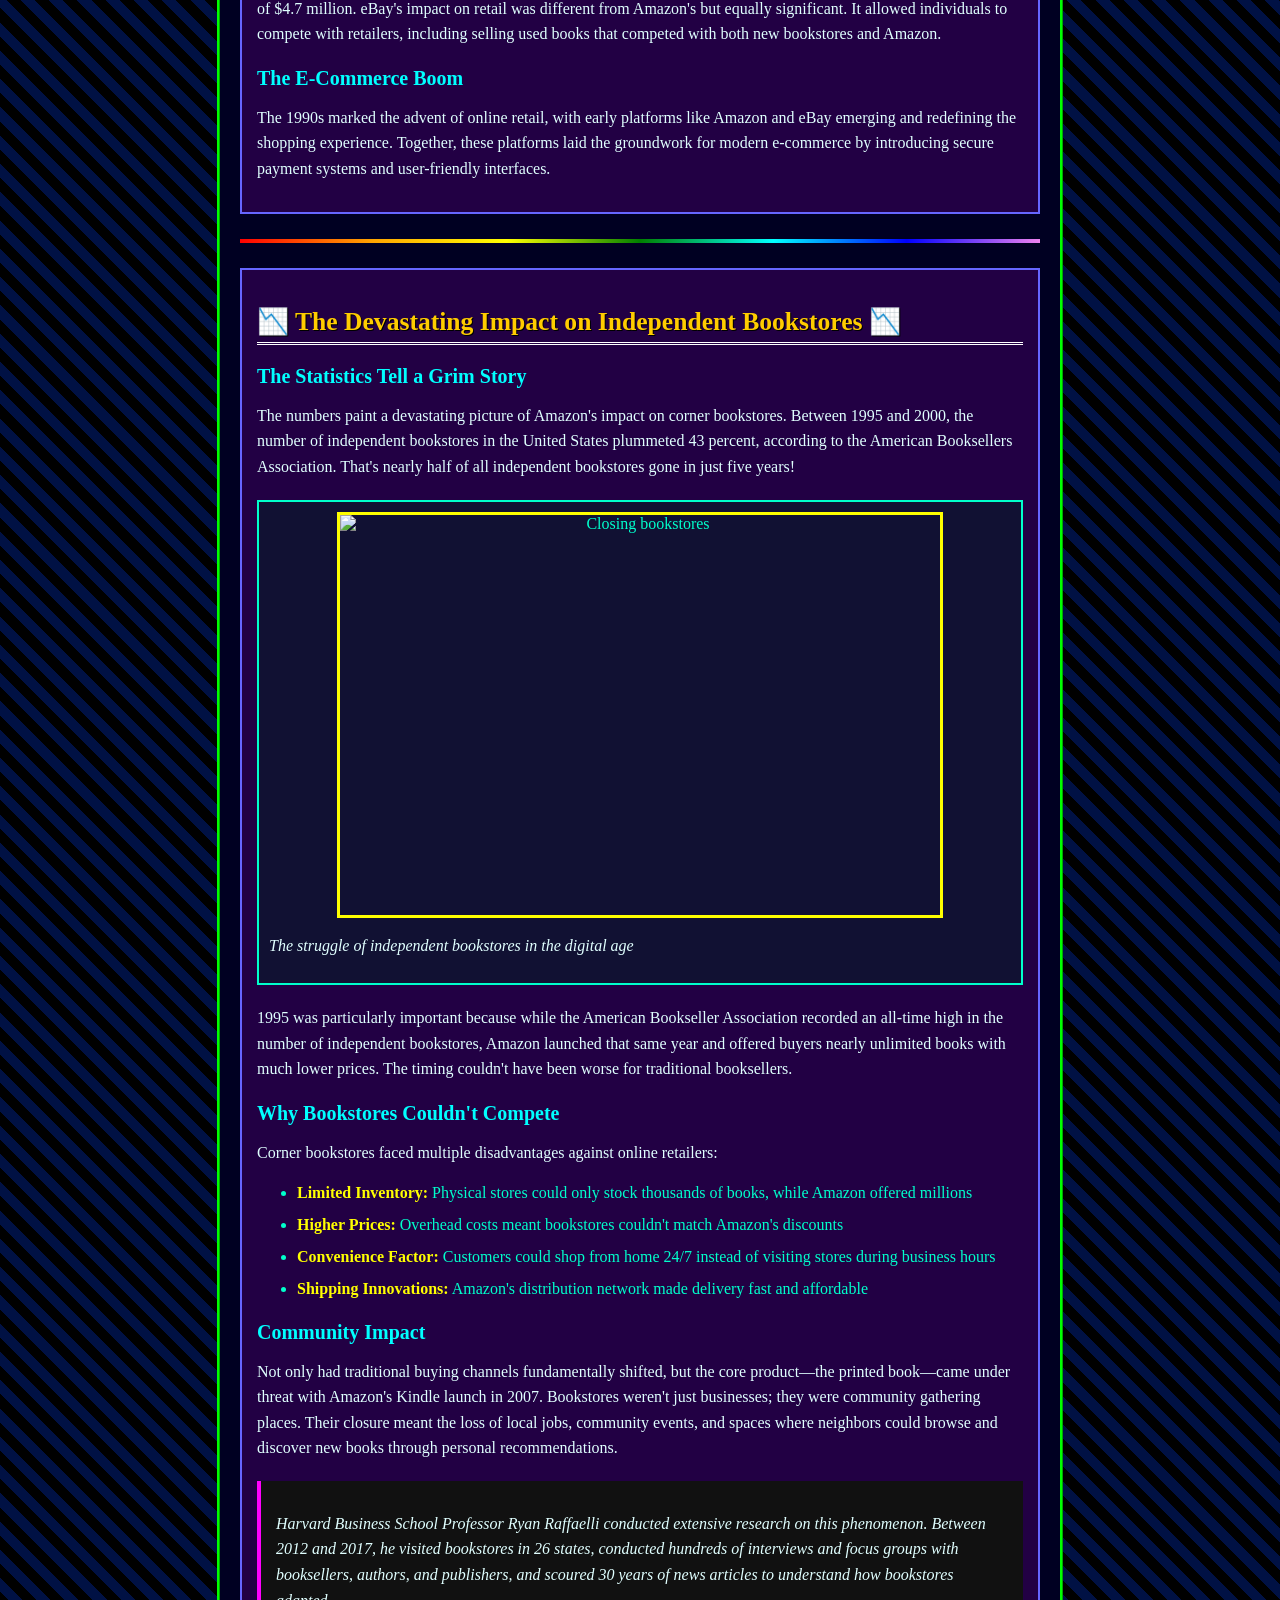
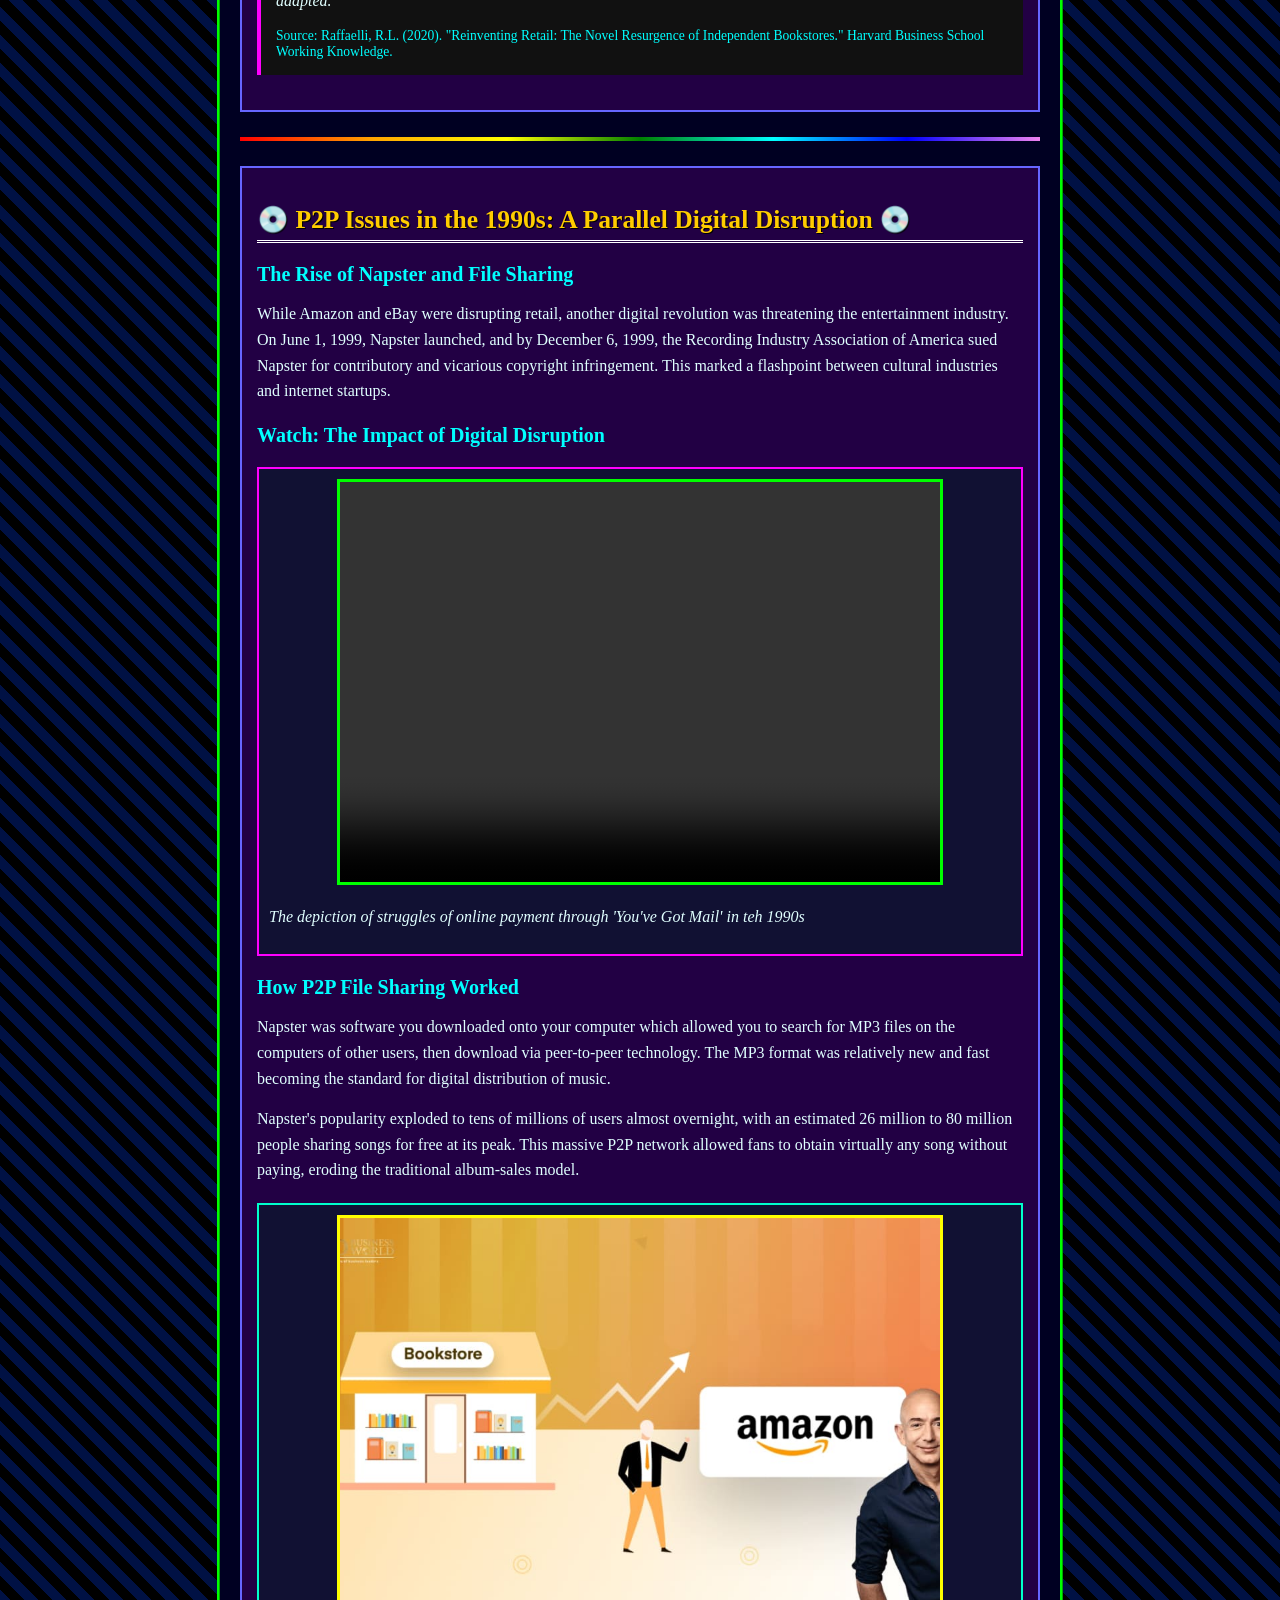
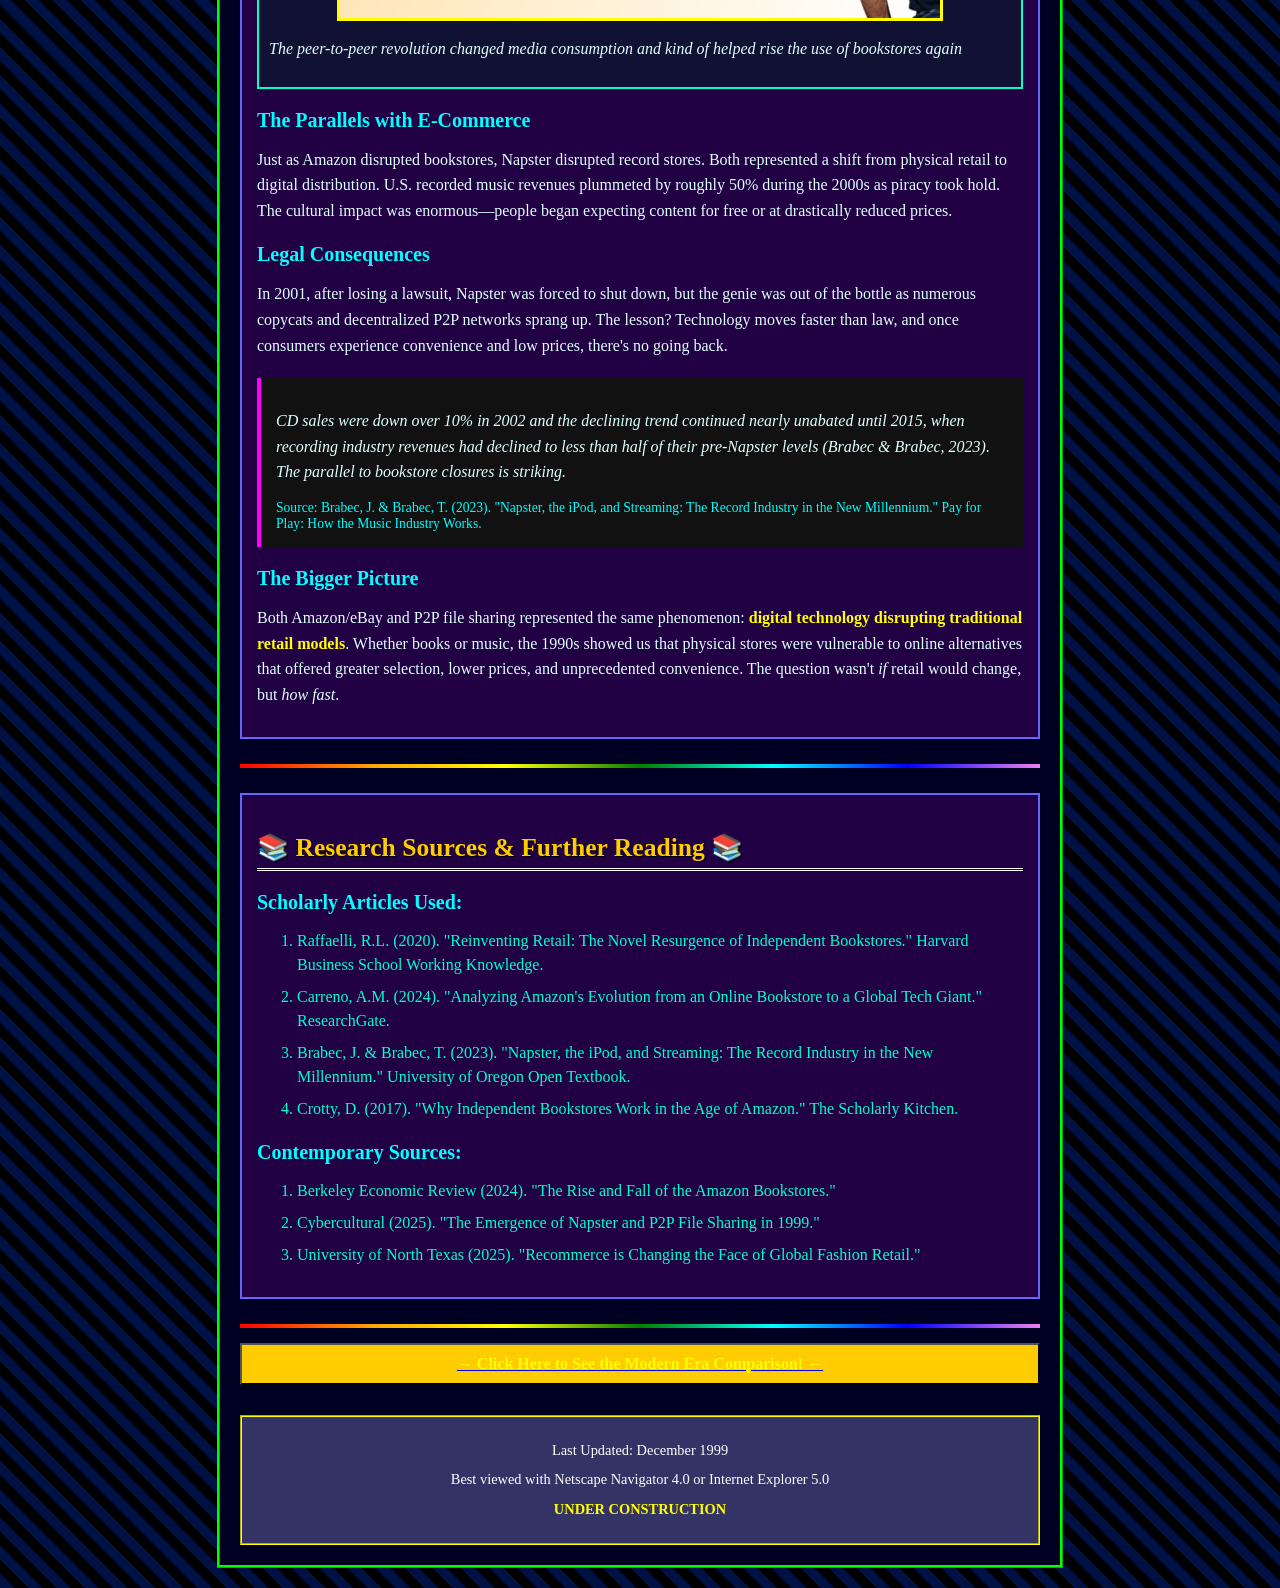
==== commit f14c17a1: "Update index.html" ====
--- a/index.html
+++ b/index.html
@@ -38,7 +38,7 @@
             
             <div class="image-container">
                 <img src="pic3.jpg" alt="Early Amazon and eBay" class="content-image">
-                <p class="caption"><em>The early days of online shopping</em></p>
+                <p class="caption"><em>The first glimpse of Amazon with it's creator Jeff Bezos</em></p>
             </div>
         </div>
 
@@ -58,8 +58,8 @@
             </p>
 
             <div class="image-container">
-                <img src="pic2.JPG" alt="Amazon in the 90s" class="content-image">
-                <p class="caption"><em>Amazon revolutionized book buying</em></p>
+                <img src="pic1.jpg" alt="Amazon in the 90s" class="content-image">
+                <p class="caption"><em>The mastermind of Amazon</em></p>
             </div>
 
             <h3>The Amazon Advantage</h3>
@@ -107,8 +107,8 @@
             </p>
 
             <div class="image-container">
-                <img src="pic6.jpg" alt="eBay marketplace" class="content-image">
-                <p class="caption"><em>eBay's auction model democratized online selling</em></p>
+                <img src="Ebay.jpg" alt="eBay marketplace" class="content-image">
+                <p class="caption"><em>Ebay's initial marketplace interface</em></p>
             </div>
 
             <p>
@@ -141,7 +141,7 @@
             </p>
 
             <div class="image-container">
-                <img src="pic4.jpg" alt="Closing bookstores" class="content-image">
+                <img src="downfall.jpg" alt="Closing bookstores" class="content-image">
                 <p class="caption"><em>The struggle of independent bookstores in the digital age</em></p>
             </div>
 
@@ -206,7 +206,7 @@
                     <source src="video.mp4" type="video/mp4">
                     Your browser does not support the video tag.
                 </video>
-                <p class="caption"><em>Understanding the digital revolution of the 1990s</em></p>
+                <p class="caption"><em>The depiction of struggles of online payment through 'You've Got Mail' in teh 1990s</em></p>
             </div>
 
             <h3>How P2P File Sharing Worked</h3>
@@ -225,7 +225,7 @@
 
             <div class="image-container">
                 <img src="pic5.jpg" alt="P2P file sharing" class="content-image">
-                <p class="caption"><em>The peer-to-peer revolution changed media consumption</em></p>
+                <p class="caption"><em>The peer-to-peer revolution changed media consumption and kind of helped rise the use of bookstores again</em></p>
             </div>
 
             <h3>The Parallels with E-Commerce</h3>
